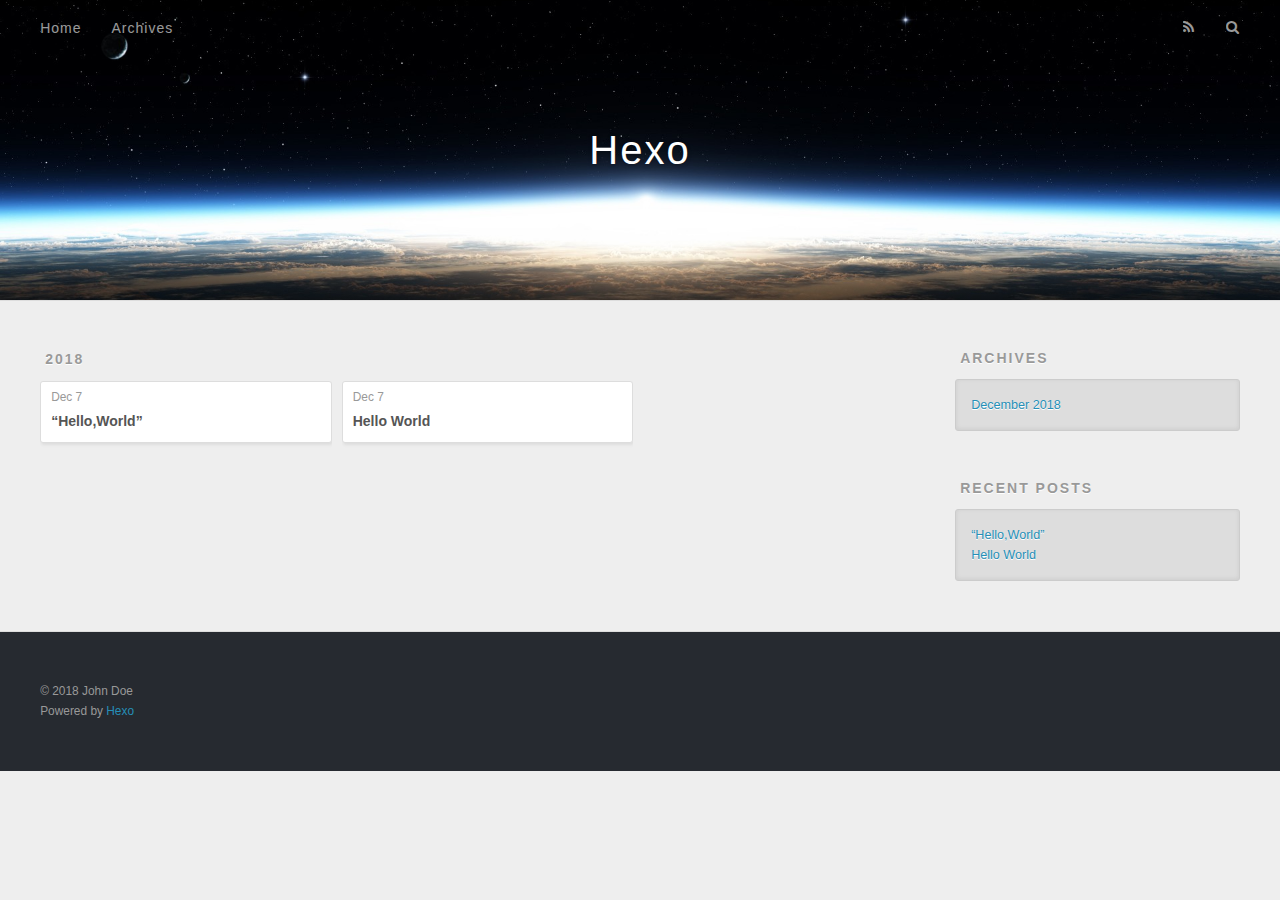
==== archives/index.html @ 4756c326 "Site updated: 2018-12-07 22:40:06" ====
<!DOCTYPE html>
<html>
<head><meta name="generator" content="Hexo 3.8.0">
  <meta charset="utf-8">
  

  
  <title>Archives | Hexo</title>
  <meta name="viewport" content="width=device-width, initial-scale=1, maximum-scale=1">
  <meta property="og:type" content="website">
<meta property="og:title" content="Hexo">
<meta property="og:url" content="http://yoursite.com/archives/index.html">
<meta property="og:site_name" content="Hexo">
<meta property="og:locale" content="default">
<meta name="twitter:card" content="summary">
<meta name="twitter:title" content="Hexo">
  
    <link rel="alternate" href="/atom.xml" title="Hexo" type="application/atom+xml">
  
  
    <link rel="icon" href="/favicon.png">
  
  
    <link href="//fonts.googleapis.com/css?family=Source+Code+Pro" rel="stylesheet" type="text/css">
  
  <link rel="stylesheet" href="/css/style.css">
</head>
</html>
<body>
  <div id="container">
    <div id="wrap">
      <header id="header">
  <div id="banner"></div>
  <div id="header-outer" class="outer">
    <div id="header-title" class="inner">
      <h1 id="logo-wrap">
        <a href="/" id="logo">Hexo</a>
      </h1>
      
    </div>
    <div id="header-inner" class="inner">
      <nav id="main-nav">
        <a id="main-nav-toggle" class="nav-icon"></a>
        
          <a class="main-nav-link" href="/">Home</a>
        
          <a class="main-nav-link" href="/archives">Archives</a>
        
      </nav>
      <nav id="sub-nav">
        
          <a id="nav-rss-link" class="nav-icon" href="/atom.xml" title="RSS Feed"></a>
        
        <a id="nav-search-btn" class="nav-icon" title="Search"></a>
      </nav>
      <div id="search-form-wrap">
        <form action="//google.com/search" method="get" accept-charset="UTF-8" class="search-form"><input type="search" name="q" class="search-form-input" placeholder="Search"><button type="submit" class="search-form-submit">&#xF002;</button><input type="hidden" name="sitesearch" value="http://yoursite.com"></form>
      </div>
    </div>
  </div>
</header>
      <div class="outer">
        <section id="main">
  
  
    
    
      
      
      <section class="archives-wrap">
        <div class="archive-year-wrap">
          <a href="/archives/2018" class="archive-year">2018</a>
        </div>
        <div class="archives">
    
    <article class="archive-article archive-type-post">
  <div class="archive-article-inner">
    <header class="archive-article-header">
      <a href="/2018/12/07/“Hello-World”/" class="archive-article-date">
  <time datetime="2018-12-07T14:37:13.000Z" itemprop="datePublished">Dec 7</time>
</a>
      
  
    <h1 itemprop="name">
      <a class="archive-article-title" href="/2018/12/07/“Hello-World”/">“Hello,World”</a>
    </h1>
  

    </header>
  </div>
</article>
  
    
    
    <article class="archive-article archive-type-post">
  <div class="archive-article-inner">
    <header class="archive-article-header">
      <a href="/2018/12/07/hello-world/" class="archive-article-date">
  <time datetime="2018-12-07T14:11:05.349Z" itemprop="datePublished">Dec 7</time>
</a>
      
  
    <h1 itemprop="name">
      <a class="archive-article-title" href="/2018/12/07/hello-world/">Hello World</a>
    </h1>
  

    </header>
  </div>
</article>
  
  
    </div></section>
  


</section>
        
          <aside id="sidebar">
  
    

  
    

  
    
  
    
  <div class="widget-wrap">
    <h3 class="widget-title">Archives</h3>
    <div class="widget">
      <ul class="archive-list"><li class="archive-list-item"><a class="archive-list-link" href="/archives/2018/12/">December 2018</a></li></ul>
    </div>
  </div>


  
    
  <div class="widget-wrap">
    <h3 class="widget-title">Recent Posts</h3>
    <div class="widget">
      <ul>
        
          <li>
            <a href="/2018/12/07/“Hello-World”/">“Hello,World”</a>
          </li>
        
          <li>
            <a href="/2018/12/07/hello-world/">Hello World</a>
          </li>
        
      </ul>
    </div>
  </div>

  
</aside>
        
      </div>
      <footer id="footer">
  
  <div class="outer">
    <div id="footer-info" class="inner">
      &copy; 2018 John Doe<br>
      Powered by <a href="http://hexo.io/" target="_blank">Hexo</a>
    </div>
  </div>
</footer>
    </div>
    <nav id="mobile-nav">
  
    <a href="/" class="mobile-nav-link">Home</a>
  
    <a href="/archives" class="mobile-nav-link">Archives</a>
  
</nav>
    

<script src="//ajax.googleapis.com/ajax/libs/jquery/2.0.3/jquery.min.js"></script>


  <link rel="stylesheet" href="/fancybox/jquery.fancybox.css">
  <script src="/fancybox/jquery.fancybox.pack.js"></script>


<script src="/js/script.js"></script>



  </div>
</body>
</html>
---- css/style.css ----
body {
  width: 100%;
}
body:before,
body:after {
  content: "";
  display: table;
}
body:after {
  clear: both;
}
html,
body,
div,
span,
applet,
object,
iframe,
h1,
h2,
h3,
h4,
h5,
h6,
p,
blockquote,
pre,
a,
abbr,
acronym,
address,
big,
cite,
code,
del,
dfn,
em,
img,
ins,
kbd,
q,
s,
samp,
small,
strike,
strong,
sub,
sup,
tt,
var,
dl,
dt,
dd,
ol,
ul,
li,
fieldset,
form,
label,
legend,
table,
caption,
tbody,
tfoot,
thead,
tr,
th,
td {
  margin: 0;
  padding: 0;
  border: 0;
  outline: 0;
  font-weight: inherit;
  font-style: inherit;
  font-family: inherit;
  font-size: 100%;
  vertical-align: baseline;
}
body {
  line-height: 1;
  color: #000;
  background: #fff;
}
ol,
ul {
  list-style: none;
}
table {
  border-collapse: separate;
  border-spacing: 0;
  vertical-align: middle;
}
caption,
th,
td {
  text-align: left;
  font-weight: normal;
  vertical-align: middle;
}
a img {
  border: none;
}
input,
button {
  margin: 0;
  padding: 0;
}
input::-moz-focus-inner,
button::-moz-focus-inner {
  border: 0;
  padding: 0;
}
@font-face {
  font-family: FontAwesome;
  font-style: normal;
  font-weight: normal;
  src: url("fonts/fontawesome-webfont.eot?v=#4.0.3");
  src: url("fonts/fontawesome-webfont.eot?#iefix&v=#4.0.3") format("embedded-opentype"), url("fonts/fontawesome-webfont.woff?v=#4.0.3") format("woff"), url("fonts/fontawesome-webfont.ttf?v=#4.0.3") format("truetype"), url("fonts/fontawesome-webfont.svg#fontawesomeregular?v=#4.0.3") format("svg");
}
html,
body,
#container {
  height: 100%;
}
body {
  background: #eee;
  font: 14px -apple-system, BlinkMacSystemFont, "Segoe UI", "Roboto", "Oxygen", "Ubuntu", "Cantarell", "Fira Sans", "Droid Sans", "Helvetica Neue", sans-serif;
  -webkit-text-size-adjust: 100%;
}
.outer {
  max-width: 1220px;
  margin: 0 auto;
  padding: 0 20px;
}
.outer:before,
.outer:after {
  content: "";
  display: table;
}
.outer:after {
  clear: both;
}
.inner {
  display: inline;
  float: left;
  width: 98.33333333333333%;
  margin: 0 0.833333333333333%;
}
.left,
.alignleft {
  float: left;
}
.right,
.alignright {
  float: right;
}
.clear {
  clear: both;
}
#container {
  position: relative;
}
.mobile-nav-on {
  overflow: hidden;
}
#wrap {
  height: 100%;
  width: 100%;
  position: absolute;
  top: 0;
  left: 0;
  -webkit-transition: 0.2s ease-out;
  -moz-transition: 0.2s ease-out;
  -ms-transition: 0.2s ease-out;
  transition: 0.2s ease-out;
  z-index: 1;
  background: #eee;
}
.mobile-nav-on #wrap {
  left: 280px;
}
@media screen and (min-width: 768px) {
  #main {
    display: inline;
    float: left;
    width: 73.33333333333333%;
    margin: 0 0.833333333333333%;
  }
}
.article-date,
.article-category-link,
.archive-year,
.widget-title {
  text-decoration: none;
  text-transform: uppercase;
  letter-spacing: 2px;
  color: #999;
  margin-bottom: 1em;
  margin-left: 5px;
  line-height: 1em;
  text-shadow: 0 1px #fff;
  font-weight: bold;
}
.article-inner,
.archive-article-inner {
  background: #fff;
  -webkit-box-shadow: 1px 2px 3px #ddd;
  box-shadow: 1px 2px 3px #ddd;
  border: 1px solid #ddd;
  border-radius: 3px;
}
.article-entry h1,
.widget h1 {
  font-size: 2em;
}
.article-entry h2,
.widget h2 {
  font-size: 1.5em;
}
.article-entry h3,
.widget h3 {
  font-size: 1.3em;
}
.article-entry h4,
.widget h4 {
  font-size: 1.2em;
}
.article-entry h5,
.widget h5 {
  font-size: 1em;
}
.article-entry h6,
.widget h6 {
  font-size: 1em;
  color: #999;
}
.article-entry hr,
.widget hr {
  border: 1px dashed #ddd;
}
.article-entry strong,
.widget strong {
  font-weight: bold;
}
.article-entry em,
.widget em,
.article-entry cite,
.widget cite {
  font-style: italic;
}
.article-entry sup,
.widget sup,
.article-entry sub,
.widget sub {
  font-size: 0.75em;
  line-height: 0;
  position: relative;
  vertical-align: baseline;
}
.article-entry sup,
.widget sup {
  top: -0.5em;
}
.article-entry sub,
.widget sub {
  bottom: -0.2em;
}
.article-entry small,
.widget small {
  font-size: 0.85em;
}
.article-entry acronym,
.widget acronym,
.article-entry abbr,
.widget abbr {
  border-bottom: 1px dotted;
}
.article-entry ul,
.widget ul,
.article-entry ol,
.widget ol,
.article-entry dl,
.widget dl {
  margin: 0 20px;
  line-height: 1.6em;
}
.article-entry ul ul,
.widget ul ul,
.article-entry ol ul,
.widget ol ul,
.article-entry ul ol,
.widget ul ol,
.article-entry ol ol,
.widget ol ol {
  margin-top: 0;
  margin-bottom: 0;
}
.article-entry ul,
.widget ul {
  list-style: disc;
}
.article-entry ol,
.widget ol {
  list-style: decimal;
}
.article-entry dt,
.widget dt {
  font-weight: bold;
}
#header {
  height: 300px;
  position: relative;
  border-bottom: 1px solid #ddd;
}
#header:before,
#header:after {
  content: "";
  position: absolute;
  left: 0;
  right: 0;
  height: 40px;
}
#header:before {
  top: 0;
  background: -webkit-linear-gradient(rgba(0,0,0,0.2), transparent);
  background: -moz-linear-gradient(rgba(0,0,0,0.2), transparent);
  background: -ms-linear-gradient(rgba(0,0,0,0.2), transparent);
  background: linear-gradient(rgba(0,0,0,0.2), transparent);
}
#header:after {
  bottom: 0;
  background: -webkit-linear-gradient(transparent, rgba(0,0,0,0.2));
  background: -moz-linear-gradient(transparent, rgba(0,0,0,0.2));
  background: -ms-linear-gradient(transparent, rgba(0,0,0,0.2));
  background: linear-gradient(transparent, rgba(0,0,0,0.2));
}
#header-outer {
  height: 100%;
  position: relative;
}
#header-inner {
  position: relative;
  overflow: hidden;
}
#banner {
  position: absolute;
  top: 0;
  left: 0;
  width: 100%;
  height: 100%;
  background: url("images/banner.jpg") center #000;
  -webkit-background-size: cover;
  -moz-background-size: cover;
  background-size: cover;
  z-index: -1;
}
#header-title {
  text-align: center;
  height: 40px;
  position: absolute;
  top: 50%;
  left: 0;
  margin-top: -20px;
}
#logo,
#subtitle {
  text-decoration: none;
  color: #fff;
  font-weight: 300;
  text-shadow: 0 1px 4px rgba(0,0,0,0.3);
}
#logo {
  font-size: 40px;
  line-height: 40px;
  letter-spacing: 2px;
}
#subtitle {
  font-size: 16px;
  line-height: 16px;
  letter-spacing: 1px;
}
#subtitle-wrap {
  margin-top: 16px;
}
#main-nav {
  float: left;
  margin-left: -15px;
}
.nav-icon,
.main-nav-link {
  float: left;
  color: #fff;
  opacity: 0.6;
  text-decoration: none;
  text-shadow: 0 1px rgba(0,0,0,0.2);
  -webkit-transition: opacity 0.2s;
  -moz-transition: opacity 0.2s;
  -ms-transition: opacity 0.2s;
  transition: opacity 0.2s;
  display: block;
  padding: 20px 15px;
}
.nav-icon:hover,
.main-nav-link:hover {
  opacity: 1;
}
.nav-icon {
  font-family: FontAwesome;
  text-align: center;
  font-size: 14px;
  width: 14px;
  height: 14px;
  padding: 20px 15px;
  position: relative;
  cursor: pointer;
}
.main-nav-link {
  font-weight: 300;
  letter-spacing: 1px;
}
@media screen and (max-width: 479px) {
  .main-nav-link {
    display: none;
  }
}
#main-nav-toggle {
  display: none;
}
#main-nav-toggle:before {
  content: "\f0c9";
}
@media screen and (max-width: 479px) {
  #main-nav-toggle {
    display: block;
  }
}
#sub-nav {
  float: right;
  margin-right: -15px;
}
#nav-rss-link:before {
  content: "\f09e";
}
#nav-search-btn:before {
  content: "\f002";
}
#search-form-wrap {
  position: absolute;
  top: 15px;
  width: 150px;
  height: 30px;
  right: -150px;
  opacity: 0;
  -webkit-transition: 0.2s ease-out;
  -moz-transition: 0.2s ease-out;
  -ms-transition: 0.2s ease-out;
  transition: 0.2s ease-out;
}
#search-form-wrap.on {
  opacity: 1;
  right: 0;
}
@media screen and (max-width: 479px) {
  #search-form-wrap {
    width: 100%;
    right: -100%;
  }
}
.search-form {
  position: absolute;
  top: 0;
  left: 0;
  right: 0;
  background: #fff;
  padding: 5px 15px;
  border-radius: 15px;
  -webkit-box-shadow: 0 0 10px rgba(0,0,0,0.3);
  box-shadow: 0 0 10px rgba(0,0,0,0.3);
}
.search-form-input {
  border: none;
  background: none;
  color: #555;
  width: 100%;
  font: 13px -apple-system, BlinkMacSystemFont, "Segoe UI", "Roboto", "Oxygen", "Ubuntu", "Cantarell", "Fira Sans", "Droid Sans", "Helvetica Neue", sans-serif;
  outline: none;
}
.search-form-input::-webkit-search-results-decoration,
.search-form-input::-webkit-search-cancel-button {
  -webkit-appearance: none;
}
.search-form-submit {
  position: absolute;
  top: 50%;
  right: 10px;
  margin-top: -7px;
  font: 13px FontAwesome;
  border: none;
  background: none;
  color: #bbb;
  cursor: pointer;
}
.search-form-submit:hover,
.search-form-submit:focus {
  color: #777;
}
.article {
  margin: 50px 0;
}
.article-inner {
  overflow: hidden;
}
.article-meta:before,
.article-meta:after {
  content: "";
  display: table;
}
.article-meta:after {
  clear: both;
}
.article-date {
  float: left;
}
.article-category {
  float: left;
  line-height: 1em;
  color: #ccc;
  text-shadow: 0 1px #fff;
  margin-left: 8px;
}
.article-category:before {
  content: "\2022";
}
.article-category-link {
  margin: 0 12px 1em;
}
.article-header {
  padding: 20px 20px 0;
}
.article-title {
  text-decoration: none;
  font-size: 2em;
  font-weight: bold;
  color: #555;
  line-height: 1.1em;
  -webkit-transition: color 0.2s;
  -moz-transition: color 0.2s;
  -ms-transition: color 0.2s;
  transition: color 0.2s;
}
a.article-title:hover {
  color: #258fb8;
}
.article-entry {
  color: #555;
  padding: 0 20px;
}
.article-entry:before,
.article-entry:after {
  content: "";
  display: table;
}
.article-entry:after {
  clear: both;
}
.article-entry p,
.article-entry table {
  line-height: 1.6em;
  margin: 1.6em 0;
}
.article-entry h1,
.article-entry h2,
.article-entry h3,
.article-entry h4,
.article-entry h5,
.article-entry h6 {
  font-weight: bold;
}
.article-entry h1,
.article-entry h2,
.article-entry h3,
.article-entry h4,
.article-entry h5,
.article-entry h6 {
  line-height: 1.1em;
  margin: 1.1em 0;
}
.article-entry a {
  color: #258fb8;
  text-decoration: none;
}
.article-entry a:hover {
  text-decoration: underline;
}
.article-entry ul,
.article-entry ol,
.article-entry dl {
  margin-top: 1.6em;
  margin-bottom: 1.6em;
}
.article-entry img,
.article-entry video {
  max-width: 100%;
  height: auto;
  display: block;
  margin: auto;
}
.article-entry iframe {
  border: none;
}
.article-entry table {
  width: 100%;
  border-collapse: collapse;
  border-spacing: 0;
}
.article-entry th {
  font-weight: bold;
  border-bottom: 3px solid #ddd;
  padding-bottom: 0.5em;
}
.article-entry td {
  border-bottom: 1px solid #ddd;
  padding: 10px 0;
}
.article-entry blockquote {
  font-family: Georgia, "Times New Roman", serif;
  font-size: 1.4em;
  margin: 1.6em 20px;
  text-align: center;
}
.article-entry blockquote footer {
  font-size: 14px;
  margin: 1.6em 0;
  font-family: -apple-system, BlinkMacSystemFont, "Segoe UI", "Roboto", "Oxygen", "Ubuntu", "Cantarell", "Fira Sans", "Droid Sans", "Helvetica Neue", sans-serif;
}
.article-entry blockquote footer cite:before {
  content: "—";
  padding: 0 0.5em;
}
.article-entry .pullquote {
  text-align: left;
  width: 45%;
  margin: 0;
}
.article-entry .pullquote.left {
  margin-left: 0.5em;
  margin-right: 1em;
}
.article-entry .pullquote.right {
  margin-right: 0.5em;
  margin-left: 1em;
}
.article-entry .caption {
  color: #999;
  display: block;
  font-size: 0.9em;
  margin-top: 0.5em;
  position: relative;
  text-align: center;
}
.article-entry .video-container {
  position: relative;
  padding-top: 56.25%;
  height: 0;
  overflow: hidden;
}
.article-entry .video-container iframe,
.article-entry .video-container object,
.article-entry .video-container embed {
  position: absolute;
  top: 0;
  left: 0;
  width: 100%;
  height: 100%;
  margin-top: 0;
}
.article-more-link a {
  display: inline-block;
  line-height: 1em;
  padding: 6px 15px;
  border-radius: 15px;
  background: #eee;
  color: #999;
  text-shadow: 0 1px #fff;
  text-decoration: none;
}
.article-more-link a:hover {
  background: #258fb8;
  color: #fff;
  text-decoration: none;
  text-shadow: 0 1px #1e7293;
}
.article-footer {
  font-size: 0.85em;
  line-height: 1.6em;
  border-top: 1px solid #ddd;
  padding-top: 1.6em;
  margin: 0 20px 20px;
}
.article-footer:before,
.article-footer:after {
  content: "";
  display: table;
}
.article-footer:after {
  clear: both;
}
.article-footer a {
  color: #999;
  text-decoration: none;
}
.article-footer a:hover {
  color: #555;
}
.article-tag-list-item {
  float: left;
  margin-right: 10px;
}
.article-tag-list-link:before {
  content: "#";
}
.article-comment-link {
  float: right;
}
.article-comment-link:before {
  content: "\f075";
  font-family: FontAwesome;
  padding-right: 8px;
}
.article-share-link {
  cursor: pointer;
  float: right;
  margin-left: 20px;
}
.article-share-link:before {
  content: "\f064";
  font-family: FontAwesome;
  padding-right: 6px;
}
#article-nav {
  position: relative;
}
#article-nav:before,
#article-nav:after {
  content: "";
  display: table;
}
#article-nav:after {
  clear: both;
}
@media screen and (min-width: 768px) {
  #article-nav {
    margin: 50px 0;
  }
  #article-nav:before {
    width: 8px;
    height: 8px;
    position: absolute;
    top: 50%;
    left: 50%;
    margin-top: -4px;
    margin-left: -4px;
    content: "";
    border-radius: 50%;
    background: #ddd;
    -webkit-box-shadow: 0 1px 2px #fff;
    box-shadow: 0 1px 2px #fff;
  }
}
.article-nav-link-wrap {
  text-decoration: none;
  text-shadow: 0 1px #fff;
  color: #999;
  -webkit-box-sizing: border-box;
  -moz-box-sizing: border-box;
  box-sizing: border-box;
  margin-top: 50px;
  text-align: center;
  display: block;
}
.article-nav-link-wrap:hover {
  color: #555;
}
@media screen and (min-width: 768px) {
  .article-nav-link-wrap {
    width: 50%;
    margin-top: 0;
  }
}
@media screen and (min-width: 768px) {
  #article-nav-newer {
    float: left;
    text-align: right;
    padding-right: 20px;
  }
}
@media screen and (min-width: 768px) {
  #article-nav-older {
    float: right;
    text-align: left;
    padding-left: 20px;
  }
}
.article-nav-caption {
  text-transform: uppercase;
  letter-spacing: 2px;
  color: #ddd;
  line-height: 1em;
  font-weight: bold;
}
#article-nav-newer .article-nav-caption {
  margin-right: -2px;
}
.article-nav-title {
  font-size: 0.85em;
  line-height: 1.6em;
  margin-top: 0.5em;
}
.article-share-box {
  position: absolute;
  display: none;
  background: #fff;
  -webkit-box-shadow: 1px 2px 10px rgba(0,0,0,0.2);
  box-shadow: 1px 2px 10px rgba(0,0,0,0.2);
  border-radius: 3px;
  margin-left: -145px;
  overflow: hidden;
  z-index: 1;
}
.article-share-box.on {
  display: block;
}
.article-share-input {
  width: 100%;
  background: none;
  -webkit-box-sizing: border-box;
  -moz-box-sizing: border-box;
  box-sizing: border-box;
  font: 14px -apple-system, BlinkMacSystemFont, "Segoe UI", "Roboto", "Oxygen", "Ubuntu", "Cantarell", "Fira Sans", "Droid Sans", "Helvetica Neue", sans-serif;
  padding: 0 15px;
  color: #555;
  outline: none;
  border: 1px solid #ddd;
  border-radius: 3px 3px 0 0;
  height: 36px;
  line-height: 36px;
}
.article-share-links {
  background: #eee;
}
.article-share-links:before,
.article-share-links:after {
  content: "";
  display: table;
}
.article-share-links:after {
  clear: both;
}
.article-share-twitter,
.article-share-facebook,
.article-share-pinterest,
.article-share-google {
  width: 50px;
  height: 36px;
  display: block;
  float: left;
  position: relative;
  color: #999;
  text-shadow: 0 1px #fff;
}
.article-share-twitter:before,
.article-share-facebook:before,
.article-share-pinterest:before,
.article-share-google:before {
  font-size: 20px;
  font-family: FontAwesome;
  width: 20px;
  height: 20px;
  position: absolute;
  top: 50%;
  left: 50%;
  margin-top: -10px;
  margin-left: -10px;
  text-align: center;
}
.article-share-twitter:hover,
.article-share-facebook:hover,
.article-share-pinterest:hover,
.article-share-google:hover {
  color: #fff;
}
.article-share-twitter:before {
  content: "\f099";
}
.article-share-twitter:hover {
  background: #00aced;
  text-shadow: 0 1px #008abe;
}
.article-share-facebook:before {
  content: "\f09a";
}
.article-share-facebook:hover {
  background: #3b5998;
  text-shadow: 0 1px #2f477a;
}
.article-share-pinterest:before {
  content: "\f0d2";
}
.article-share-pinterest:hover {
  background: #cb2027;
  text-shadow: 0 1px #a21a1f;
}
.article-share-google:before {
  content: "\f0d5";
}
.article-share-google:hover {
  background: #dd4b39;
  text-shadow: 0 1px #be3221;
}
.article-gallery {
  background: #000;
  position: relative;
}
.article-gallery-photos {
  position: relative;
  overflow: hidden;
}
.article-gallery-img {
  display: none;
  max-width: 100%;
}
.article-gallery-img:first-child {
  display: block;
}
.article-gallery-img.loaded {
  position: absolute;
  display: block;
}
.article-gallery-img img {
  display: block;
  max-width: 100%;
  margin: 0 auto;
}
#comments {
  background: #fff;
  -webkit-box-shadow: 1px 2px 3px #ddd;
  box-shadow: 1px 2px 3px #ddd;
  padding: 20px;
  border: 1px solid #ddd;
  border-radius: 3px;
  margin: 50px 0;
}
#comments a {
  color: #258fb8;
}
.archives-wrap {
  margin: 50px 0;
}
.archives:before,
.archives:after {
  content: "";
  display: table;
}
.archives:after {
  clear: both;
}
.archive-year-wrap {
  margin-bottom: 1em;
}
.archives {
  -webkit-column-gap: 10px;
  -moz-column-gap: 10px;
  column-gap: 10px;
}
@media screen and (min-width: 480px) and (max-width: 767px) {
  .archives {
    -webkit-column-count: 2;
    -moz-column-count: 2;
    column-count: 2;
  }
}
@media screen and (min-width: 768px) {
  .archives {
    -webkit-column-count: 3;
    -moz-column-count: 3;
    column-count: 3;
  }
}
.archive-article {
  -webkit-column-break-inside: avoid;
  page-break-inside: avoid;
  overflow: hidden;
  break-inside: avoid-column;
}
.archive-article-inner {
  padding: 10px;
  margin-bottom: 15px;
}
.archive-article-title {
  text-decoration: none;
  font-weight: bold;
  color: #555;
  -webkit-transition: color 0.2s;
  -moz-transition: color 0.2s;
  -ms-transition: color 0.2s;
  transition: color 0.2s;
  line-height: 1.6em;
}
.archive-article-title:hover {
  color: #258fb8;
}
.archive-article-footer {
  margin-top: 1em;
}
.archive-article-date {
  color: #999;
  text-decoration: none;
  font-size: 0.85em;
  line-height: 1em;
  margin-bottom: 0.5em;
  display: block;
}
#page-nav {
  margin: 50px auto;
  background: #fff;
  -webkit-box-shadow: 1px 2px 3px #ddd;
  box-shadow: 1px 2px 3px #ddd;
  border: 1px solid #ddd;
  border-radius: 3px;
  text-align: center;
  color: #999;
  overflow: hidden;
}
#page-nav:before,
#page-nav:after {
  content: "";
  display: table;
}
#page-nav:after {
  clear: both;
}
#page-nav a,
#page-nav span {
  padding: 10px 20px;
  line-height: 1;
  height: 2ex;
}
#page-nav a {
  color: #999;
  text-decoration: none;
}
#page-nav a:hover {
  background: #999;
  color: #fff;
}
#page-nav .prev {
  float: left;
}
#page-nav .next {
  float: right;
}
#page-nav .page-number {
  display: inline-block;
}
@media screen and (max-width: 479px) {
  #page-nav .page-number {
    display: none;
  }
}
#page-nav .current {
  color: #555;
  font-weight: bold;
}
#page-nav .space {
  color: #ddd;
}
#footer {
  background: #262a30;
  padding: 50px 0;
  border-top: 1px solid #ddd;
  color: #999;
}
#footer a {
  color: #258fb8;
  text-decoration: none;
}
#footer a:hover {
  text-decoration: underline;
}
#footer-info {
  line-height: 1.6em;
  font-size: 0.85em;
}
.article-entry pre,
.article-entry .highlight {
  background: #2d2d2d;
  margin: 0 -20px;
  padding: 15px 20px;
  border-style: solid;
  border-color: #ddd;
  border-width: 1px 0;
  overflow: auto;
  color: #ccc;
  line-height: 22.400000000000002px;
}
.article-entry .highlight .gutter pre,
.article-entry .gist .gist-file .gist-data .line-numbers {
  color: #666;
  font-size: 0.85em;
}
.article-entry pre,
.article-entry code {
  font-family: "Source Code Pro", Consolas, Monaco, Menlo, Consolas, monospace;
}
.article-entry code {
  background: #eee;
  text-shadow: 0 1px #fff;
  padding: 0 0.3em;
}
.article-entry pre code {
  background: none;
  text-shadow: none;
  padding: 0;
}
.article-entry .highlight pre {
  border: none;
  margin: 0;
  padding: 0;
}
.article-entry .highlight table {
  margin: 0;
  width: auto;
}
.article-entry .highlight td {
  border: none;
  padding: 0;
}
.article-entry .highlight figcaption {
  font-size: 0.85em;
  color: #999;
  line-height: 1em;
  margin-bottom: 1em;
}
.article-entry .highlight figcaption:before,
.article-entry .highlight figcaption:after {
  content: "";
  display: table;
}
.article-entry .highlight figcaption:after {
  clear: both;
}
.article-entry .highlight figcaption a {
  float: right;
}
.article-entry .highlight .gutter pre {
  text-align: right;
  padding-right: 20px;
}
.article-entry .highlight .line {
  height: 22.400000000000002px;
}
.article-entry .highlight .line.marked {
  background: #515151;
}
.article-entry .gist {
  margin: 0 -20px;
  border-style: solid;
  border-color: #ddd;
  border-width: 1px 0;
  background: #2d2d2d;
  padding: 15px 20px 15px 0;
}
.article-entry .gist .gist-file {
  border: none;
  font-family: "Source Code Pro", Consolas, Monaco, Menlo, Consolas, monospace;
  margin: 0;
}
.article-entry .gist .gist-file .gist-data {
  background: none;
  border: none;
}
.article-entry .gist .gist-file .gist-data .line-numbers {
  background: none;
  border: none;
  padding: 0 20px 0 0;
}
.article-entry .gist .gist-file .gist-data .line-data {
  padding: 0 !important;
}
.article-entry .gist .gist-file .highlight {
  margin: 0;
  padding: 0;
  border: none;
}
.article-entry .gist .gist-file .gist-meta {
  background: #2d2d2d;
  color: #999;
  font: 0.85em -apple-system, BlinkMacSystemFont, "Segoe UI", "Roboto", "Oxygen", "Ubuntu", "Cantarell", "Fira Sans", "Droid Sans", "Helvetica Neue", sans-serif;
  text-shadow: 0 0;
  padding: 0;
  margin-top: 1em;
  margin-left: 20px;
}
.article-entry .gist .gist-file .gist-meta a {
  color: #258fb8;
  font-weight: normal;
}
.article-entry .gist .gist-file .gist-meta a:hover {
  text-decoration: underline;
}
pre .comment,
pre .title {
  color: #999;
}
pre .variable,
pre .attribute,
pre .tag,
pre .regexp,
pre .ruby .constant,
pre .xml .tag .title,
pre .xml .pi,
pre .xml .doctype,
pre .html .doctype,
pre .css .id,
pre .css .class,
pre .css .pseudo {
  color: #f2777a;
}
pre .number,
pre .preprocessor,
pre .built_in,
pre .literal,
pre .params,
pre .constant {
  color: #f99157;
}
pre .class,
pre .ruby .class .title,
pre .css .rules .attribute {
  color: #9c9;
}
pre .string,
pre .value,
pre .inheritance,
pre .header,
pre .ruby .symbol,
pre .xml .cdata {
  color: #9c9;
}
pre .css .hexcolor {
  color: #6cc;
}
pre .function,
pre .python .decorator,
pre .python .title,
pre .ruby .function .title,
pre .ruby .title .keyword,
pre .perl .sub,
pre .javascript .title,
pre .coffeescript .title {
  color: #69c;
}
pre .keyword,
pre .javascript .function {
  color: #c9c;
}
@media screen and (max-width: 479px) {
  #mobile-nav {
    position: absolute;
    top: 0;
    left: 0;
    width: 280px;
    height: 100%;
    background: #191919;
    border-right: 1px solid #fff;
  }
}
@media screen and (max-width: 479px) {
  .mobile-nav-link {
    display: block;
    color: #999;
    text-decoration: none;
    padding: 15px 20px;
    font-weight: bold;
  }
  .mobile-nav-link:hover {
    color: #fff;
  }
}
@media screen and (min-width: 768px) {
  #sidebar {
    display: inline;
    float: left;
    width: 23.333333333333332%;
    margin: 0 0.833333333333333%;
  }
}
.widget-wrap {
  margin: 50px 0;
}
.widget {
  color: #777;
  text-shadow: 0 1px #fff;
  background: #ddd;
  -webkit-box-shadow: 0 -1px 4px #ccc inset;
  box-shadow: 0 -1px 4px #ccc inset;
  border: 1px solid #ccc;
  padding: 15px;
  border-radius: 3px;
}
.widget a {
  color: #258fb8;
  text-decoration: none;
}
.widget a:hover {
  text-decoration: underline;
}
.widget ul ul,
.widget ol ul,
.widget dl ul,
.widget ul ol,
.widget ol ol,
.widget dl ol,
.widget ul dl,
.widget ol dl,
.widget dl dl {
  margin-left: 15px;
  list-style: disc;
}
.widget {
  line-height: 1.6em;
  word-wrap: break-word;
  font-size: 0.9em;
}
.widget ul,
.widget ol {
  list-style: none;
  margin: 0;
}
.widget ul ul,
.widget ol ul,
.widget ul ol,
.widget ol ol {
  margin: 0 20px;
}
.widget ul ul,
.widget ol ul {
  list-style: disc;
}
.widget ul ol,
.widget ol ol {
  list-style: decimal;
}
.category-list-count,
.tag-list-count,
.archive-list-count {
  padding-left: 5px;
  color: #999;
  font-size: 0.85em;
}
.category-list-count:before,
.tag-list-count:before,
.archive-list-count:before {
  content: "(";
}
.category-list-count:after,
.tag-list-count:after,
.archive-list-count:after {
  content: ")";
}
.tagcloud a {
  margin-right: 5px;
  display: inline-block;
}
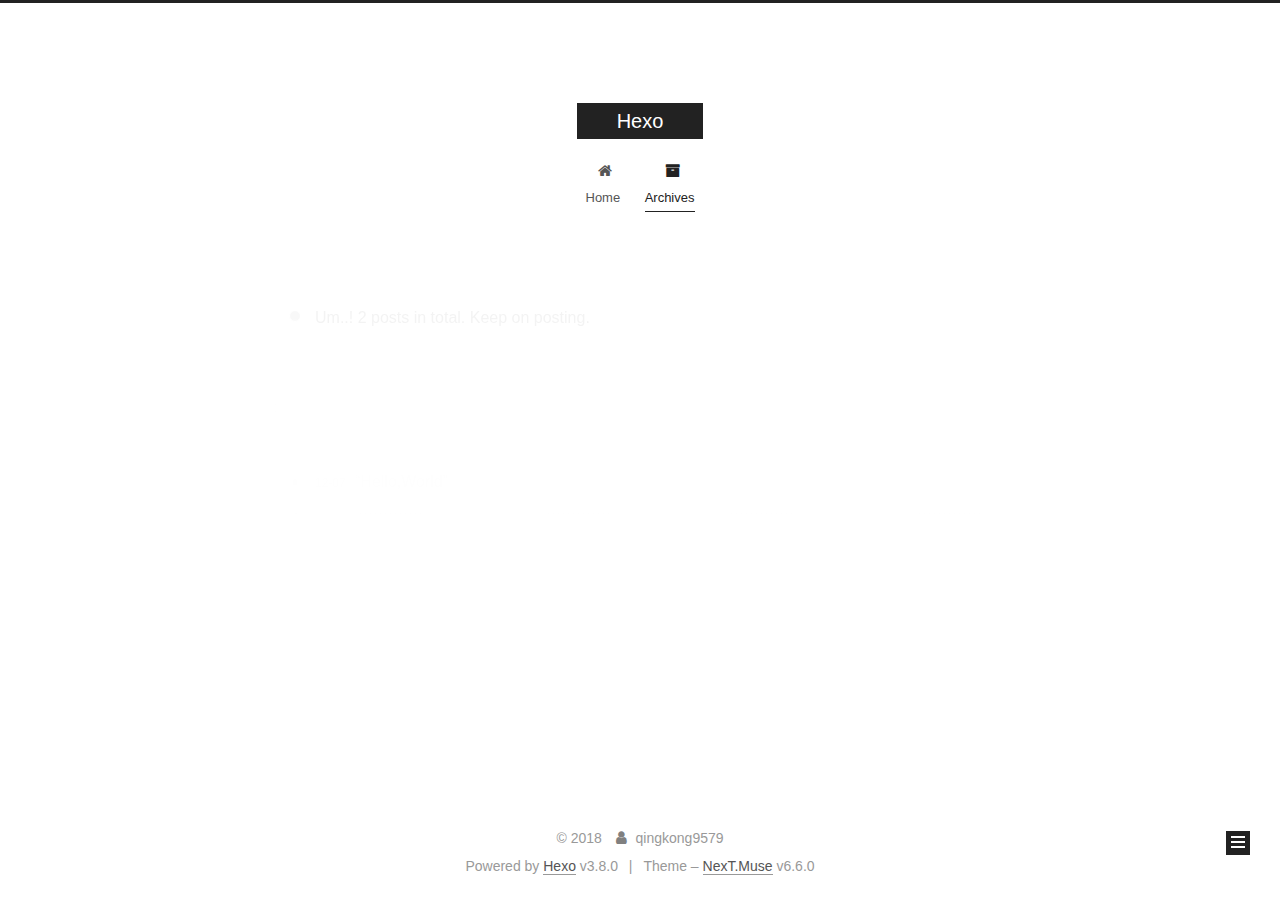
==== commit e497377b: "Site updated: 2018-12-07 23:01:33" ====
--- a/archives/index.html
+++ b/archives/index.html
@@ -1,193 +1,657 @@
 <!DOCTYPE html>
-<html>
+
+
+
+
+
+
+
+
+
+
+
+
+  
+
+
+<html class="theme-next muse use-motion" lang="zh-Hans">
 <head><meta name="generator" content="Hexo 3.8.0">
-  <meta charset="utf-8">
-  
-
-  
-  <title>Archives | Hexo</title>
-  <meta name="viewport" content="width=device-width, initial-scale=1, maximum-scale=1">
+  <meta charset="UTF-8">
+<meta http-equiv="X-UA-Compatible" content="IE=edge">
+<meta name="viewport" content="width=device-width, initial-scale=1, maximum-scale=2">
+<meta name="theme-color" content="#222">
+
+
+
+
+
+
+
+
+
+
+
+
+<meta http-equiv="Cache-Control" content="no-transform">
+<meta http-equiv="Cache-Control" content="no-siteapp">
+
+
+
+
+
+
+
+
+
+
+
+
+
+
+
+
+
+
+
+
+
+
+<link href="/lib/font-awesome/css/font-awesome.min.css?v=4.6.2" rel="stylesheet" type="text/css">
+
+<link href="/css/main.css?v=6.6.0" rel="stylesheet" type="text/css">
+
+
+  <link rel="apple-touch-icon" sizes="180x180" href="/images/apple-touch-icon-next.png?v=6.6.0">
+
+
+  <link rel="icon" type="image/png" sizes="32x32" href="/images/favicon-32x32-next.png?v=6.6.0">
+
+
+  <link rel="icon" type="image/png" sizes="16x16" href="/images/favicon-16x16-next.png?v=6.6.0">
+
+
+  <link rel="mask-icon" href="/images/logo.svg?v=6.6.0" color="#222">
+
+
+
+
+
+
+
+
+
+<script type="text/javascript" id="hexo.configurations">
+  var NexT = window.NexT || {};
+  var CONFIG = {
+    root: '/',
+    scheme: 'Muse',
+    version: '6.6.0',
+    sidebar: {"position":"left","display":"post","offset":12,"b2t":false,"scrollpercent":false,"onmobile":false},
+    fancybox: false,
+    fastclick: false,
+    lazyload: false,
+    tabs: true,
+    motion: {"enable":true,"async":false,"transition":{"post_block":"fadeIn","post_header":"slideDownIn","post_body":"slideDownIn","coll_header":"slideLeftIn","sidebar":"slideUpIn"}},
+    algolia: {
+      applicationID: '',
+      apiKey: '',
+      indexName: '',
+      hits: {"per_page":10},
+      labels: {"input_placeholder":"Search for Posts","hits_empty":"We didn't find any results for the search: ${query}","hits_stats":"${hits} results found in ${time} ms"}
+    }
+  };
+</script>
+
+
+  
+
+
+
+
   <meta property="og:type" content="website">
 <meta property="og:title" content="Hexo">
 <meta property="og:url" content="http://yoursite.com/archives/index.html">
 <meta property="og:site_name" content="Hexo">
-<meta property="og:locale" content="default">
+<meta property="og:locale" content="zh-Hans">
 <meta name="twitter:card" content="summary">
 <meta name="twitter:title" content="Hexo">
-  
-    <link rel="alternate" href="/atom.xml" title="Hexo" type="application/atom+xml">
-  
-  
-    <link rel="icon" href="/favicon.png">
-  
-  
-    <link href="//fonts.googleapis.com/css?family=Source+Code+Pro" rel="stylesheet" type="text/css">
-  
-  <link rel="stylesheet" href="/css/style.css">
+
+
+
+
+
+
+  <link rel="canonical" href="http://yoursite.com/archives/">
+
+
+
+<script type="text/javascript" id="page.configurations">
+  CONFIG.page = {
+    sidebar: "",
+  };
+</script>
+
+  <title>Archive | Hexo</title>
+  
+
+
+
+
+
+
+
+
+
+
+
+  <noscript>
+  <style type="text/css">
+    .use-motion .motion-element,
+    .use-motion .brand,
+    .use-motion .menu-item,
+    .sidebar-inner,
+    .use-motion .post-block,
+    .use-motion .pagination,
+    .use-motion .comments,
+    .use-motion .post-header,
+    .use-motion .post-body,
+    .use-motion .collection-title { opacity: initial; }
+
+    .use-motion .logo,
+    .use-motion .site-title,
+    .use-motion .site-subtitle {
+      opacity: initial;
+      top: initial;
+    }
+
+    .use-motion {
+      .logo-line-before i { left: initial; }
+      .logo-line-after i { right: initial; }
+    }
+  </style>
+</noscript>
+
 </head>
-</html>
-<body>
-  <div id="container">
-    <div id="wrap">
-      <header id="header">
-  <div id="banner"></div>
-  <div id="header-outer" class="outer">
-    <div id="header-title" class="inner">
-      <h1 id="logo-wrap">
-        <a href="/" id="logo">Hexo</a>
-      </h1>
-      
+
+<body itemscope="" itemtype="http://schema.org/WebPage" lang="zh-Hans">
+
+  
+  
+    
+  
+
+  <div class="container sidebar-position-left page-archive">
+    <div class="headband"></div>
+
+    <header id="header" class="header" itemscope="" itemtype="http://schema.org/WPHeader">
+      <div class="header-inner"><div class="site-brand-wrapper">
+  <div class="site-meta ">
+    
+
+    <div class="custom-logo-site-title">
+      <a href="/" class="brand" rel="start">
+        <span class="logo-line-before"><i></i></span>
+        <span class="site-title">Hexo</span>
+        <span class="logo-line-after"><i></i></span>
+      </a>
     </div>
-    <div id="header-inner" class="inner">
-      <nav id="main-nav">
-        <a id="main-nav-toggle" class="nav-icon"></a>
-        
-          <a class="main-nav-link" href="/">Home</a>
-        
-          <a class="main-nav-link" href="/archives">Archives</a>
-        
-      </nav>
-      <nav id="sub-nav">
-        
-          <a id="nav-rss-link" class="nav-icon" href="/atom.xml" title="RSS Feed"></a>
-        
-        <a id="nav-search-btn" class="nav-icon" title="Search"></a>
-      </nav>
-      <div id="search-form-wrap">
-        <form action="//google.com/search" method="get" accept-charset="UTF-8" class="search-form"><input type="search" name="q" class="search-form-input" placeholder="Search"><button type="submit" class="search-form-submit">&#xF002;</button><input type="hidden" name="sitesearch" value="http://yoursite.com"></form>
+    
+  </div>
+
+  <div class="site-nav-toggle">
+    <button aria-label="Toggle navigation bar">
+      <span class="btn-bar"></span>
+      <span class="btn-bar"></span>
+      <span class="btn-bar"></span>
+    </button>
+  </div>
+</div>
+
+
+
+<nav class="site-nav">
+  
+    <ul id="menu" class="menu">
+      
+        
+        
+        
+          
+          <li class="menu-item menu-item-home">
+
+    
+    
+    
+      
+    
+
+    
+
+    <a href="/" rel="section"><i class="menu-item-icon fa fa-fw fa-home"></i> <br>Home</a>
+
+  </li>
+        
+        
+        
+          
+          <li class="menu-item menu-item-archives menu-item-active">
+
+    
+    
+    
+      
+    
+
+    
+
+    <a href="/archives/" rel="section"><i class="menu-item-icon fa fa-fw fa-archive"></i> <br>Archives</a>
+
+  </li>
+
+      
+      
+    </ul>
+  
+
+  
+    
+
+    
+    
+      
+      
+    
+      
+      
+    
+    
+
+  
+
+
+  
+
+  
+</nav>
+
+
+
+  
+
+
+
+</div>
+    </header>
+
+    
+
+
+    <main id="main" class="main">
+      <div class="main-inner">
+        <div class="content-wrap">
+          
+          <div id="content" class="content">
+            
+
+  
+  
+  
+  <div class="post-block archive">
+    <div id="posts" class="posts-collapse">
+      <span class="archive-move-on"></span>
+
+      
+      <span class="archive-page-counter">
+        
+        
+        
+          
+        
+        Um..! 2 posts in total. Keep on posting.
+      </span>
+      
+
+      
+
+        
+        
+        
+
+        
+          
+          <div class="collection-title">
+            <h1 class="archive-year" id="archive-year-2018">2018</h1>
+          </div>
+        
+        
+
+        
+
+  <article class="post post-type-normal" itemscope="" itemtype="http://schema.org/Article">
+    <header class="post-header">
+
+      <h2 class="post-title">
+        
+            <a class="post-title-link" href="/2018/12/07/“Hello-World”/" itemprop="url">
+              
+                <span itemprop="name">“Hello,World”</span>
+              
+            </a>
+        
+      </h2>
+
+      <div class="post-meta">
+        <time class="post-time" itemprop="dateCreated" datetime="2018-12-07T22:37:13+08:00" content="2018-12-07">
+          12-07
+        </time>
       </div>
+
+    </header>
+  </article>
+
+
+
+      
+
+        
+        
+        
+
+        
+        
+
+        
+
+  <article class="post post-type-normal" itemscope="" itemtype="http://schema.org/Article">
+    <header class="post-header">
+
+      <h2 class="post-title">
+        
+            <a class="post-title-link" href="/2018/12/07/hello-world/" itemprop="url">
+              
+                <span itemprop="name">Hello World</span>
+              
+            </a>
+        
+      </h2>
+
+      <div class="post-meta">
+        <time class="post-time" itemprop="dateCreated" datetime="2018-12-07T22:11:05+08:00" content="2018-12-07">
+          12-07
+        </time>
+      </div>
+
+    </header>
+  </article>
+
+
+
+      
+
     </div>
   </div>
-</header>
-      <div class="outer">
-        <section id="main">
-  
-  
-    
-    
-      
-      
-      <section class="archives-wrap">
-        <div class="archive-year-wrap">
-          <a href="/archives/2018" class="archive-year">2018</a>
+  
+  
+  
+
+  
+
+
+
+          </div>
+          
+
         </div>
-        <div class="archives">
-    
-    <article class="archive-article archive-type-post">
-  <div class="archive-article-inner">
-    <header class="archive-article-header">
-      <a href="/2018/12/07/“Hello-World”/" class="archive-article-date">
-  <time datetime="2018-12-07T14:37:13.000Z" itemprop="datePublished">Dec 7</time>
-</a>
-      
-  
-    <h1 itemprop="name">
-      <a class="archive-article-title" href="/2018/12/07/“Hello-World”/">“Hello,World”</a>
-    </h1>
-  
-
-    </header>
-  </div>
-</article>
-  
-    
-    
-    <article class="archive-article archive-type-post">
-  <div class="archive-article-inner">
-    <header class="archive-article-header">
-      <a href="/2018/12/07/hello-world/" class="archive-article-date">
-  <time datetime="2018-12-07T14:11:05.349Z" itemprop="datePublished">Dec 7</time>
-</a>
-      
-  
-    <h1 itemprop="name">
-      <a class="archive-article-title" href="/2018/12/07/hello-world/">Hello World</a>
-    </h1>
-  
-
-    </header>
-  </div>
-</article>
-  
-  
-    </div></section>
-  
-
-
-</section>
-        
-          <aside id="sidebar">
-  
-    
-
-  
-    
-
-  
-    
-  
-    
-  <div class="widget-wrap">
-    <h3 class="widget-title">Archives</h3>
-    <div class="widget">
-      <ul class="archive-list"><li class="archive-list-item"><a class="archive-list-link" href="/archives/2018/12/">December 2018</a></li></ul>
+        
+          
+  
+  <div class="sidebar-toggle">
+    <div class="sidebar-toggle-line-wrap">
+      <span class="sidebar-toggle-line sidebar-toggle-line-first"></span>
+      <span class="sidebar-toggle-line sidebar-toggle-line-middle"></span>
+      <span class="sidebar-toggle-line sidebar-toggle-line-last"></span>
     </div>
   </div>
 
-
-  
-    
-  <div class="widget-wrap">
-    <h3 class="widget-title">Recent Posts</h3>
-    <div class="widget">
-      <ul>
-        
-          <li>
-            <a href="/2018/12/07/“Hello-World”/">“Hello,World”</a>
-          </li>
-        
-          <li>
-            <a href="/2018/12/07/hello-world/">Hello World</a>
-          </li>
-        
-      </ul>
+  <aside id="sidebar" class="sidebar">
+    
+    <div class="sidebar-inner">
+
+      
+
+      
+
+      <section class="site-overview-wrap sidebar-panel sidebar-panel-active">
+        <div class="site-overview">
+          <div class="site-author motion-element" itemprop="author" itemscope="" itemtype="http://schema.org/Person">
+            
+              <p class="site-author-name" itemprop="name">qingkong9579</p>
+              <p class="site-description motion-element" itemprop="description"></p>
+          </div>
+
+          
+            <nav class="site-state motion-element">
+              
+                <div class="site-state-item site-state-posts">
+                
+                  <a href="/archives/">
+                
+                    <span class="site-state-item-count">2</span>
+                    <span class="site-state-item-name">posts</span>
+                  </a>
+                </div>
+              
+
+              
+
+              
+            </nav>
+          
+
+          
+
+          
+
+          
+
+          
+          
+
+          
+            
+          
+          
+
+        </div>
+      </section>
+
+      
+
+      
+
     </div>
+  </aside>
+
+
+        
+      </div>
+    </main>
+
+    <footer id="footer" class="footer">
+      <div class="footer-inner">
+        <div class="copyright">&copy; <span itemprop="copyrightYear">2018</span>
+  <span class="with-love" id="animate">
+    <i class="fa fa-user"></i>
+  </span>
+  <span class="author" itemprop="copyrightHolder">qingkong9579</span>
+
+  
+
+  
+</div>
+
+
+  <div class="powered-by">Powered by <a href="https://hexo.io" class="theme-link" rel="noopener" target="_blank">Hexo</a> v3.8.0</div>
+
+
+
+  <span class="post-meta-divider">|</span>
+
+
+
+  <div class="theme-info">Theme – <a href="https://theme-next.org" class="theme-link" rel="noopener" target="_blank">NexT.Muse</a> v6.6.0</div>
+
+
+
+
+        
+
+
+
+
+
+
+
+
+        
+      </div>
+    </footer>
+
+    
+      <div class="back-to-top">
+        <i class="fa fa-arrow-up"></i>
+        
+      </div>
+    
+
+    
+	
+    
+
+    
   </div>
 
   
-</aside>
-        
-      </div>
-      <footer id="footer">
-  
-  <div class="outer">
-    <div id="footer-info" class="inner">
-      &copy; 2018 John Doe<br>
-      Powered by <a href="http://hexo.io/" target="_blank">Hexo</a>
-    </div>
-  </div>
-</footer>
-    </div>
-    <nav id="mobile-nav">
-  
-    <a href="/" class="mobile-nav-link">Home</a>
-  
-    <a href="/archives" class="mobile-nav-link">Archives</a>
-  
-</nav>
-    
-
-<script src="//ajax.googleapis.com/ajax/libs/jquery/2.0.3/jquery.min.js"></script>
-
-
-  <link rel="stylesheet" href="/fancybox/jquery.fancybox.css">
-  <script src="/fancybox/jquery.fancybox.pack.js"></script>
-
-
-<script src="/js/script.js"></script>
-
-
-
-  </div>
+
+<script type="text/javascript">
+  if (Object.prototype.toString.call(window.Promise) !== '[object Function]') {
+    window.Promise = null;
+  }
+</script>
+
+
+
+
+
+
+
+
+
+
+
+
+
+
+  
+    
+      
+  
+  <script type="text/javascript" color="0,0,255" opacity="0.5" zindex="-1" count="99" src="/lib/canvas-nest/canvas-nest.min.js"></script>
+
+
+
+
+
+
+
+
+
+
+
+
+
+  
+  
+    <script type="text/javascript" src="/lib/jquery/index.js?v=2.1.3"></script>
+  
+
+  
+  
+    <script type="text/javascript" src="/lib/velocity/velocity.min.js?v=1.2.1"></script>
+  
+
+  
+  
+    <script type="text/javascript" src="/lib/velocity/velocity.ui.min.js?v=1.2.1"></script>
+  
+
+
+  
+
+
+  <script type="text/javascript" src="/js/src/utils.js?v=6.6.0"></script>
+
+  <script type="text/javascript" src="/js/src/motion.js?v=6.6.0"></script>
+
+
+
+  
+  
+
+  
+
+  
+
+
+  <script type="text/javascript" src="/js/src/bootstrap.js?v=6.6.0"></script>
+
+
+
+  
+
+
+
+  
+
+
+
+
+
+
+
+
+
+
+  
+
+
+
+
+
+  
+
+  
+
+  
+
+  
+
+  
+
+  
+  
+
+  
+
+  
+
+  
+
+  
+
+  
+
+  
+
 </body>
-</html>+</html>
--- a/css/main.css
+++ b/css/main.css
@@ -0,0 +1,2625 @@
+/* normalize.css v3.0.2 | MIT License | git.io/normalize */
+html {
+  font-family: sans-serif; /* 1 */
+  -ms-text-size-adjust: 100%; /* 2 */
+  -webkit-text-size-adjust: 100%; /* 2 */
+}
+body {
+  margin: 0;
+}
+article,
+aside,
+details,
+figcaption,
+figure,
+footer,
+header,
+hgroup,
+main,
+menu,
+nav,
+section,
+summary {
+  display: block;
+}
+audio,
+canvas,
+progress,
+video {
+  display: inline-block; /* 1 */
+  vertical-align: baseline; /* 2 */
+}
+audio:not([controls]) {
+  display: none;
+  height: 0;
+}
+[hidden],
+template {
+  display: none;
+}
+a {
+  background-color: transparent;
+}
+a:active,
+a:hover {
+  outline: 0;
+}
+abbr[title] {
+  border-bottom: 1px dotted;
+}
+b,
+strong {
+  font-weight: bold;
+}
+dfn {
+  font-style: italic;
+}
+h1 {
+  font-size: 2em;
+  margin: 0.67em 0;
+}
+mark {
+  background: #ff0;
+  color: #000;
+}
+small {
+  font-size: 80%;
+}
+sub,
+sup {
+  font-size: 75%;
+  line-height: 0;
+  position: relative;
+  vertical-align: baseline;
+}
+sup {
+  top: -0.5em;
+}
+sub {
+  bottom: -0.25em;
+}
+img {
+  border: 0;
+}
+svg:not(:root) {
+  overflow: hidden;
+}
+figure {
+  margin: 1em 40px;
+}
+hr {
+  -moz-box-sizing: content-box;
+  box-sizing: content-box;
+  height: 0;
+}
+pre {
+  overflow: auto;
+}
+code,
+kbd,
+pre,
+samp {
+  font-family: monospace, monospace;
+  font-size: 1em;
+}
+button,
+input,
+optgroup,
+select,
+textarea {
+  color: inherit; /* 1 */
+  font: inherit; /* 2 */
+  margin: 0; /* 3 */
+}
+button {
+  overflow: visible;
+}
+button,
+select {
+  text-transform: none;
+}
+button,
+html input[type="button"],
+input[type="reset"],
+input[type="submit"] {
+  -webkit-appearance: button; /* 2 */
+  cursor: pointer; /* 3 */
+}
+button[disabled],
+html input[disabled] {
+  cursor: default;
+}
+button::-moz-focus-inner,
+input::-moz-focus-inner {
+  border: 0;
+  padding: 0;
+}
+input {
+  line-height: normal;
+}
+input[type="checkbox"],
+input[type="radio"] {
+  box-sizing: border-box; /* 1 */
+  padding: 0; /* 2 */
+}
+input[type="number"]::-webkit-inner-spin-button,
+input[type="number"]::-webkit-outer-spin-button {
+  height: auto;
+}
+input[type="search"] {
+  -webkit-appearance: textfield; /* 1 */
+  -moz-box-sizing: content-box;
+  -webkit-box-sizing: content-box; /* 2 */
+  box-sizing: content-box;
+}
+input[type="search"]::-webkit-search-cancel-button,
+input[type="search"]::-webkit-search-decoration {
+  -webkit-appearance: none;
+}
+fieldset {
+  border: 1px solid #c0c0c0;
+  margin: 0 2px;
+  padding: 0.35em 0.625em 0.75em;
+}
+legend {
+  border: 0; /* 1 */
+  padding: 0; /* 2 */
+}
+textarea {
+  overflow: auto;
+}
+optgroup {
+  font-weight: bold;
+}
+table {
+  border-collapse: collapse;
+  border-spacing: 0;
+}
+td,
+th {
+  padding: 0;
+}
+::selection {
+  background: #262a30;
+  color: #fff;
+}
+body {
+  position: relative;
+  font-family: 'Lato', "PingFang SC", "Microsoft YaHei", sans-serif;
+  font-size: 14px;
+  line-height: 2;
+  color: #555;
+  background: #fff;
+}
+@media (max-width: 767px) {
+  body {
+    padding-right: 0 !important;
+  }
+}
+@media (min-width: 768px) and (max-width: 991px) {
+  body {
+    padding-right: 0 !important;
+  }
+}
+@media (min-width: 1200px) {
+  body {
+    font-size: 16px;
+  }
+}
+h1,
+h2,
+h3,
+h4,
+h5,
+h6 {
+  margin: 0;
+  padding: 0;
+  font-weight: bold;
+  line-height: 1.5;
+  font-family: 'Lato', "PingFang SC", "Microsoft YaHei", sans-serif;
+}
+h1,
+h2,
+h3,
+h4,
+h5,
+h6 {
+  margin: 20px 0 15px;
+}
+h1 {
+  font-size: 22px;
+}
+@media (max-width: 767px) {
+  h1 {
+    font-size: 18px;
+  }
+}
+h2 {
+  font-size: 20px;
+}
+@media (max-width: 767px) {
+  h2 {
+    font-size: 16px;
+  }
+}
+h3 {
+  font-size: 18px;
+}
+@media (max-width: 767px) {
+  h3 {
+    font-size: 14px;
+  }
+}
+h4 {
+  font-size: 16px;
+}
+@media (max-width: 767px) {
+  h4 {
+    font-size: 12px;
+  }
+}
+h5 {
+  font-size: 14px;
+}
+@media (max-width: 767px) {
+  h5 {
+    font-size: 10px;
+  }
+}
+h6 {
+  font-size: 12px;
+}
+@media (max-width: 767px) {
+  h6 {
+    font-size: 8px;
+  }
+}
+p {
+  margin: 0 0 20px 0;
+}
+a,
+span.exturl {
+  overflow-wrap: break-word;
+  word-wrap: break-word;
+  background-color: transparent;
+  color: #555;
+  text-decoration: none;
+  outline: none;
+  border-bottom: 1px solid #999;
+  cursor: pointer;
+}
+a:hover,
+span.exturl:hover {
+  color: #222;
+  border-bottom-color: #222;
+}
+blockquote {
+  margin: 0;
+  padding: 0;
+}
+img {
+  display: block;
+  margin: auto;
+  max-width: 100%;
+  height: auto;
+}
+hr {
+  margin: 40px 0;
+  height: 3px;
+  border: none;
+  background-color: #ddd;
+  background-image: repeating-linear-gradient(-45deg, #fff, #fff 4px, transparent 4px, transparent 8px);
+}
+blockquote {
+  padding: 0 15px;
+  color: #666;
+  border-left: 4px solid #ddd;
+}
+blockquote cite::before {
+  content: "-";
+  padding: 0 5px;
+}
+dt {
+  font-weight: 700;
+}
+dd {
+  margin: 0;
+  padding: 0;
+}
+kbd {
+  border: 1px solid #ccc;
+  border-radius: 0.2em;
+  box-shadow: 0.1em 0.1em 0.2em rgba(0,0,0,0.1);
+  background-color: #f9f9f9;
+  font-family: inherit;
+  background-image: -webkit-linear-gradient(top, #eee, #fff, #eee);
+  padding: 0.1em 0.3em;
+  white-space: nowrap;
+}
+.text-left {
+  text-align: left;
+}
+.text-center {
+  text-align: center;
+}
+.text-right {
+  text-align: right;
+}
+.text-justify {
+  text-align: justify;
+}
+.text-nowrap {
+  white-space: nowrap;
+}
+.text-lowercase {
+  text-transform: lowercase;
+}
+.text-uppercase {
+  text-transform: uppercase;
+}
+.text-capitalize {
+  text-transform: capitalize;
+}
+.center-block {
+  display: block;
+  margin-left: auto;
+  margin-right: auto;
+}
+.clearfix:before,
+.clearfix:after {
+  content: " ";
+  display: table;
+}
+.clearfix:after {
+  clear: both;
+}
+.pullquote {
+  width: 45%;
+}
+.pullquote.left {
+  float: left;
+  margin-left: 5px;
+  margin-right: 10px;
+}
+.pullquote.right {
+  float: right;
+  margin-left: 10px;
+  margin-right: 5px;
+}
+.affix.affix.affix {
+  position: fixed;
+}
+.translation {
+  margin-top: -20px;
+  font-size: 14px;
+  color: #999;
+}
+.scrollbar-measure {
+  width: 100px;
+  height: 100px;
+  overflow: scroll;
+  position: absolute;
+  top: -9999px;
+}
+.use-motion .motion-element {
+  opacity: 0;
+}
+table {
+  margin: 20px 0;
+  width: 100%;
+  border-collapse: collapse;
+  border-spacing: 0;
+  border: 1px solid #ddd;
+  font-size: 14px;
+  word-break: break-all;
+}
+table>tbody>tr:nth-of-type(odd) {
+  background-color: #f9f9f9;
+}
+table>tbody>tr:hover {
+  background-color: #f5f5f5;
+}
+caption,
+th,
+td {
+  padding: 8px;
+  text-align: left;
+  vertical-align: middle;
+  font-weight: normal;
+}
+th,
+td {
+  border-bottom: 3px solid #ddd;
+  border-right: 1px solid #eee;
+}
+th {
+  padding-bottom: 10px;
+  font-weight: 700;
+}
+td {
+  border-bottom-width: 1px;
+}
+html,
+body {
+  height: 100%;
+}
+.container {
+  position: relative;
+  min-height: 100%;
+}
+.header-inner {
+  margin: 0 auto;
+  padding: 100px 0 70px;
+  width: 700px;
+}
+@media (min-width: 1200px) {
+  .container .header-inner {
+    width: 800px;
+  }
+}
+@media (min-width: 1600px) {
+  .container .header-inner {
+    width: 900px;
+  }
+}
+.main {
+  padding-bottom: 150px;
+}
+.main-inner {
+  margin: 0 auto;
+  width: 700px;
+}
+@media (min-width: 1200px) {
+  .container .main-inner {
+    width: 800px;
+  }
+}
+@media (min-width: 1600px) {
+  .container .main-inner {
+    width: 900px;
+  }
+}
+.footer {
+  position: absolute;
+  left: 0;
+  bottom: 0;
+  width: 100%;
+  min-height: 50px;
+}
+.footer-inner {
+  box-sizing: border-box;
+  margin: 20px auto;
+  width: 700px;
+}
+@media (min-width: 1200px) {
+  .container .footer-inner {
+    width: 800px;
+  }
+}
+@media (min-width: 1600px) {
+  .container .footer-inner {
+    width: 900px;
+  }
+}
+pre,
+.highlight {
+  overflow: auto;
+  margin: 20px 0;
+  padding: 0;
+  font-size: 14px;
+  color: #4d4d4c;
+  background: #f7f7f7;
+  line-height: 1.6;
+}
+pre,
+code {
+  font-family: consolas, Menlo, "PingFang SC", "Microsoft YaHei", monospace;
+}
+code {
+  overflow-wrap: break-word;
+  word-wrap: break-word;
+  padding: 2px 4px;
+  color: #555;
+  background: #eee;
+  border-radius: 3px;
+  font-size: 14px;
+}
+pre {
+  padding: 10px;
+}
+pre code {
+  padding: 0;
+  color: #4d4d4c;
+  background: none;
+  text-shadow: none;
+}
+.highlight {
+  border-radius: 1px;
+}
+.highlight pre {
+  border: none;
+  margin: 0;
+  padding: 10px 0;
+}
+.highlight table {
+  margin: 0;
+  width: auto;
+  border: none;
+}
+.highlight td {
+  border: none;
+  padding: 0;
+}
+.highlight figcaption {
+  font-size: 1em;
+  color: #4d4d4c;
+  line-height: 1em;
+  margin-bottom: 1em;
+  margin: 0em;
+  padding: 0.5em;
+  background: #eee;
+  border-bottom: 1px solid #e9e9e9;
+}
+.highlight figcaption:before,
+.highlight figcaption:after {
+  content: " ";
+  display: table;
+}
+.highlight figcaption:after {
+  clear: both;
+}
+.highlight figcaption a {
+  float: right;
+  color: #4d4d4c;
+}
+.highlight figcaption a:hover {
+  border-bottom-color: #4d4d4c;
+}
+.highlight .gutter pre {
+  padding-left: 10px;
+  padding-right: 10px;
+  color: #869194;
+  text-align: right;
+  background-color: #eff2f3;
+}
+.highlight .code pre {
+  width: 100%;
+  padding-left: 10px;
+  padding-right: 10px;
+  background-color: #f7f7f7;
+}
+.highlight .line {
+  height: 20px;
+}
+.gutter {
+  -webkit-user-select: none;
+  -moz-user-select: none;
+  -ms-user-select: none;
+  user-select: none;
+}
+.gist table {
+  width: auto;
+}
+.gist table td {
+  border: none;
+}
+pre .deletion {
+  background: #fdd;
+}
+pre .addition {
+  background: #dfd;
+}
+pre .meta {
+  color: #8959a8;
+}
+pre .comment {
+  color: #8e908c;
+}
+pre .variable,
+pre .attribute,
+pre .tag,
+pre .name,
+pre .regexp,
+pre .ruby .constant,
+pre .xml .tag .title,
+pre .xml .pi,
+pre .xml .doctype,
+pre .html .doctype,
+pre .css .id,
+pre .css .class,
+pre .css .pseudo {
+  color: #c82829;
+}
+pre .number,
+pre .preprocessor,
+pre .built_in,
+pre .builtin-name,
+pre .literal,
+pre .params,
+pre .constant,
+pre .command {
+  color: #f5871f;
+}
+pre .ruby .class .title,
+pre .css .rules .attribute,
+pre .string,
+pre .symbol,
+pre .value,
+pre .inheritance,
+pre .header,
+pre .ruby .symbol,
+pre .xml .cdata,
+pre .special,
+pre .formula {
+  color: #718c00;
+}
+pre .title,
+pre .css .hexcolor {
+  color: #3e999f;
+}
+pre .function,
+pre .python .decorator,
+pre .python .title,
+pre .ruby .function .title,
+pre .ruby .title .keyword,
+pre .perl .sub,
+pre .javascript .title,
+pre .coffeescript .title {
+  color: #4271ae;
+}
+pre .keyword,
+pre .javascript .function {
+  color: #8959a8;
+}
+.posts-expand .post-body img.full-image {
+  border: none;
+}
+.blockquote-center,
+.page-home .post-type-quote blockquote,
+.page-post-detail .post-type-quote blockquote {
+  position: relative;
+  margin: 40px 0;
+  padding: 0;
+  border-left: none;
+  text-align: center;
+}
+.blockquote-center::before,
+.page-home .post-type-quote blockquote::before,
+.page-post-detail .post-type-quote blockquote::before,
+.blockquote-center::after,
+.page-home .post-type-quote blockquote::after,
+.page-post-detail .post-type-quote blockquote::after {
+  position: absolute;
+  content: ' ';
+  display: block;
+  width: 100%;
+  height: 24px;
+  opacity: 0.2;
+  background-repeat: no-repeat;
+  background-position: 0 -6px;
+  background-size: 22px 22px;
+}
+.blockquote-center::before,
+.page-home .post-type-quote blockquote::before,
+.page-post-detail .post-type-quote blockquote::before {
+  top: -20px;
+  background-image: url("../images/quote-l.svg");
+  border-top: 1px solid #ccc;
+}
+.blockquote-center::after,
+.page-home .post-type-quote blockquote::after,
+.page-post-detail .post-type-quote blockquote::after {
+  bottom: -20px;
+  background-image: url("../images/quote-r.svg");
+  border-bottom: 1px solid #ccc;
+  background-position: 100% 8px;
+}
+.blockquote-center p,
+.page-home .post-type-quote blockquote p,
+.page-post-detail .post-type-quote blockquote p,
+.blockquote-center div,
+.page-home .post-type-quote blockquote div,
+.page-post-detail .post-type-quote blockquote div {
+  text-align: center;
+}
+.post .post-body .group-picture img {
+  box-sizing: border-box;
+  padding: 0 3px;
+  border: none;
+}
+.post .group-picture-row {
+  overflow: hidden;
+  margin-top: 6px;
+}
+.post .group-picture-row:first-child {
+  margin-top: 0;
+}
+.post .group-picture-column {
+  float: left;
+}
+.page-post-detail .post-body .group-picture-column {
+  float: none;
+  margin-top: 10px;
+  width: auto !important;
+}
+.page-post-detail .post-body .group-picture-column img {
+  margin: 0 auto;
+}
+.page-archive .group-picture-container {
+  overflow: hidden;
+}
+.page-archive .group-picture-row {
+  float: left;
+}
+.page-archive .group-picture-row:first-child {
+  margin-top: 6px;
+}
+.page-archive .group-picture-column {
+  max-width: 150px;
+  max-height: 150px;
+}
+.post-body .note {
+  position: relative;
+  padding: 15px;
+  margin-bottom: 20px;
+  border: 1px solid #eee;
+  border-left-width: 5px;
+  border-radius: 3px;
+}
+.post-body .note h2,
+.post-body .note h3,
+.post-body .note h4,
+.post-body .note h5,
+.post-body .note h6 {
+  margin-top: 0;
+  margin-bottom: 0;
+  border-bottom: initial;
+  padding-top: 0 !important;
+}
+.post-body .note p:first-child,
+.post-body .note ul:first-child,
+.post-body .note ol:first-child,
+.post-body .note table:first-child,
+.post-body .note pre:first-child,
+.post-body .note blockquote:first-child {
+  margin-top: 0;
+}
+.post-body .note p:last-child,
+.post-body .note ul:last-child,
+.post-body .note ol:last-child,
+.post-body .note table:last-child,
+.post-body .note pre:last-child,
+.post-body .note blockquote:last-child {
+  margin-bottom: 0;
+}
+.post-body .note.default {
+  border-left-color: #777;
+}
+.post-body .note.default h2,
+.post-body .note.default h3,
+.post-body .note.default h4,
+.post-body .note.default h5,
+.post-body .note.default h6 {
+  color: #777;
+}
+.post-body .note.primary {
+  border-left-color: #6f42c1;
+}
+.post-body .note.primary h2,
+.post-body .note.primary h3,
+.post-body .note.primary h4,
+.post-body .note.primary h5,
+.post-body .note.primary h6 {
+  color: #6f42c1;
+}
+.post-body .note.info {
+  border-left-color: #428bca;
+}
+.post-body .note.info h2,
+.post-body .note.info h3,
+.post-body .note.info h4,
+.post-body .note.info h5,
+.post-body .note.info h6 {
+  color: #428bca;
+}
+.post-body .note.success {
+  border-left-color: #5cb85c;
+}
+.post-body .note.success h2,
+.post-body .note.success h3,
+.post-body .note.success h4,
+.post-body .note.success h5,
+.post-body .note.success h6 {
+  color: #5cb85c;
+}
+.post-body .note.warning {
+  border-left-color: #f0ad4e;
+}
+.post-body .note.warning h2,
+.post-body .note.warning h3,
+.post-body .note.warning h4,
+.post-body .note.warning h5,
+.post-body .note.warning h6 {
+  color: #f0ad4e;
+}
+.post-body .note.danger {
+  border-left-color: #d9534f;
+}
+.post-body .note.danger h2,
+.post-body .note.danger h3,
+.post-body .note.danger h4,
+.post-body .note.danger h5,
+.post-body .note.danger h6 {
+  color: #d9534f;
+}
+.post-body .label {
+  display: inline;
+  padding: 0 2px;
+  white-space: nowrap;
+}
+.post-body .label.default {
+  background-color: #f0f0f0;
+}
+.post-body .label.primary {
+  background-color: #efe6f7;
+}
+.post-body .label.info {
+  background-color: #e5f2f8;
+}
+.post-body .label.success {
+  background-color: #e7f4e9;
+}
+.post-body .label.warning {
+  background-color: #fcf6e1;
+}
+.post-body .label.danger {
+  background-color: #fae8eb;
+}
+.post-body .tabs {
+  position: relative;
+  display: block;
+  margin-bottom: 20px;
+  padding-top: 10px;
+}
+.post-body .tabs ul.nav-tabs {
+  margin: 0;
+  padding: 0;
+  display: flex;
+  margin-bottom: -1px;
+}
+@media (max-width: 413px) {
+  .post-body .tabs ul.nav-tabs {
+    display: block;
+    margin-bottom: 5px;
+  }
+}
+.post-body .tabs ul.nav-tabs li.tab {
+  list-style-type: none !important;
+  margin: 0 0.25em 0 0;
+  border-top: 3px solid transparent;
+  border-left: 1px solid transparent;
+  border-right: 1px solid transparent;
+}
+@media (max-width: 413px) {
+  .post-body .tabs ul.nav-tabs li.tab {
+    margin: initial;
+    border-top: 1px solid transparent;
+    border-left: 3px solid transparent;
+    border-right: 1px solid transparent;
+    border-bottom: 1px solid transparent;
+  }
+}
+.post-body .tabs ul.nav-tabs li.tab a {
+  outline: 0;
+  border-bottom: initial;
+  display: block;
+  line-height: 1.8em;
+  padding: 0.25em 0.75em;
+  transition-duration: 0.2s;
+  transition-timing-function: ease-out;
+  transition-delay: 0s;
+}
+.post-body .tabs ul.nav-tabs li.tab a i {
+  width: 1.285714285714286em;
+}
+.post-body .tabs ul.nav-tabs li.tab.active {
+  border-top: 3px solid #fc6423;
+  border-left: 1px solid #ddd;
+  border-right: 1px solid #ddd;
+  background-color: #fff;
+}
+@media (max-width: 413px) {
+  .post-body .tabs ul.nav-tabs li.tab.active {
+    border-top: 1px solid #ddd;
+    border-left: 3px solid #fc6423;
+    border-right: 1px solid #ddd;
+    border-bottom: 1px solid #ddd;
+  }
+}
+.post-body .tabs ul.nav-tabs li.tab.active a {
+  cursor: default;
+  color: #555;
+}
+.post-body .tabs .tab-content {
+  background-color: #fff;
+}
+.post-body .tabs .tab-content .tab-pane {
+  border: 1px solid #ddd;
+  padding: 20px 20px 0 20px;
+}
+.post-body .tabs .tab-content .tab-pane:not(.active) {
+  display: none !important;
+}
+.post-body .tabs .tab-content .tab-pane.active {
+  display: block !important;
+}
+.btn {
+  display: inline-block;
+  padding: 0 20px;
+  font-size: 14px;
+  color: #fff;
+  background: #222;
+  border: 2px solid #222;
+  text-decoration: none;
+  border-radius: 0;
+  transition-property: background-color;
+  transition-duration: 0.2s;
+  transition-timing-function: ease-in-out;
+  transition-delay: 0s;
+  line-height: 2;
+}
+.btn:hover {
+  border-color: #222;
+  color: #222;
+  background: #fff;
+}
+.btn +.btn {
+  margin: 0 0 8px 8px;
+}
+.btn .fa-fw {
+  width: 1.285714285714286em;
+  text-align: left;
+}
+.btn-bar {
+  display: block;
+  width: 22px;
+  height: 2px;
+  background: #555;
+  border-radius: 1px;
+}
+.btn-bar+.btn-bar {
+  margin-top: 4px;
+}
+.pagination {
+  margin: 120px 0 40px;
+  text-align: center;
+  border-top: 1px solid #eee;
+}
+.page-number-basic,
+.pagination .prev,
+.pagination .next,
+.pagination .page-number,
+.pagination .space {
+  display: inline-block;
+  position: relative;
+  top: -1px;
+  margin: 0 10px;
+  padding: 0 11px;
+}
+@media (max-width: 767px) {
+  .page-number-basic,
+  .pagination .prev,
+  .pagination .next,
+  .pagination .page-number,
+  .pagination .space {
+    margin: 0 5px;
+  }
+}
+.pagination .prev,
+.pagination .next,
+.pagination .page-number {
+  border-bottom: 0;
+  border-top: 1px solid #eee;
+  transition-property: border-color;
+  transition-duration: 0.2s;
+  transition-timing-function: ease-in-out;
+  transition-delay: 0s;
+}
+.pagination .prev:hover,
+.pagination .next:hover,
+.pagination .page-number:hover {
+  border-top-color: #222;
+}
+.pagination .space {
+  padding: 0;
+  margin: 0;
+}
+.pagination .prev {
+  margin-left: 0;
+}
+.pagination .next {
+  margin-right: 0;
+}
+.pagination .page-number.current {
+  color: #fff;
+  background: #ccc;
+  border-top-color: #ccc;
+}
+@media (max-width: 767px) {
+  .pagination {
+    border-top: none;
+  }
+  .pagination .prev,
+  .pagination .next,
+  .pagination .page-number {
+    margin-bottom: 10px;
+    border-top: 0;
+    border-bottom: 1px solid #eee;
+    padding: 0 10px;
+  }
+  .pagination .prev:hover,
+  .pagination .next:hover,
+  .pagination .page-number:hover {
+    border-bottom-color: #222;
+  }
+}
+.comments {
+  margin: 60px 20px 0;
+}
+.tag-cloud {
+  text-align: center;
+}
+.tag-cloud a {
+  display: inline-block;
+  margin: 10px;
+}
+.back-to-top {
+  box-sizing: border-box;
+  position: fixed;
+  bottom: -100px;
+  right: 30px;
+  z-index: 1050;
+  padding: 0 6px;
+  width: 24px;
+  background: #222;
+  font-size: 12px;
+  opacity: 1;
+  color: #fff;
+  cursor: pointer;
+  text-align: center;
+  -webkit-transform: translateZ(0);
+  transition-property: bottom;
+  transition-duration: 0.2s;
+  transition-timing-function: ease-in-out;
+  transition-delay: 0s;
+}
+@media (min-width: 768px) and (max-width: 991px) {
+  .back-to-top {
+    display: none !important;
+  }
+}
+@media (max-width: 767px) {
+  .back-to-top {
+    display: none !important;
+  }
+}
+.back-to-top.back-to-top-on {
+  bottom: 19px;
+}
+.header {
+  background: transparent;
+}
+.header-inner {
+  position: relative;
+}
+.headband {
+  height: 3px;
+  background: #222;
+}
+.site-meta {
+  margin: 0;
+  text-align: center;
+}
+@media (max-width: 767px) {
+  .site-meta {
+    text-align: center;
+  }
+}
+.brand {
+  position: relative;
+  display: inline-block;
+  padding: 0 40px;
+  color: #fff;
+  background: #222;
+  border-bottom: none;
+}
+.brand:hover {
+  color: #fff;
+}
+.logo {
+  display: inline-block;
+  margin-right: 5px;
+  line-height: 36px;
+  vertical-align: top;
+}
+.site-title {
+  display: inline-block;
+  vertical-align: top;
+  line-height: 36px;
+  font-size: 20px;
+  font-weight: normal;
+  font-family: 'Lato', "PingFang SC", "Microsoft YaHei", sans-serif;
+}
+.site-subtitle {
+  margin-top: 10px;
+  font-size: 13px;
+  color: #999;
+}
+.use-motion .brand {
+  opacity: 0;
+}
+.use-motion .logo,
+.use-motion .site-title,
+.use-motion .site-subtitle {
+  opacity: 0;
+  position: relative;
+  top: -10px;
+}
+.site-nav-toggle {
+  display: none;
+  position: absolute;
+  top: 10px;
+  left: 10px;
+}
+@media (max-width: 767px) {
+  .site-nav-toggle {
+    display: block;
+  }
+}
+.site-nav-toggle button {
+  margin-top: 2px;
+  padding: 9px 10px;
+  background: transparent;
+  border: none;
+}
+@media (max-width: 767px) {
+  .site-nav {
+    display: none;
+    margin: 0 -10px;
+    padding: 0 10px;
+    clear: both;
+    border-top: 1px solid #ddd;
+  }
+}
+@media (min-width: 768px) and (max-width: 991px) {
+  .site-nav {
+    display: block !important;
+  }
+}
+@media (min-width: 992px) {
+  .site-nav {
+    display: block !important;
+  }
+}
+.menu {
+  margin-top: 20px;
+  padding-left: 0;
+  text-align: center;
+}
+.menu .menu-item {
+  display: inline-block;
+  margin: 0 10px;
+  list-style: none;
+}
+@media screen and (max-width: 767px) {
+  .menu .menu-item {
+    margin-top: 10px;
+  }
+}
+.menu .menu-item a,
+.menu .menu-item span.exturl {
+  display: block;
+  font-size: 13px;
+  line-height: inherit;
+  border-bottom: 1px solid transparent;
+  transition-property: border-color;
+  transition-duration: 0.2s;
+  transition-timing-function: ease-in-out;
+  transition-delay: 0s;
+}
+.menu .menu-item a:hover,
+.menu .menu-item span.exturl:hover {
+  border-bottom-color: #222;
+}
+.menu .menu-item .fa {
+  margin-right: 5px;
+}
+.use-motion .menu-item {
+  opacity: 0;
+}
+.post-body {
+  overflow-wrap: break-word;
+  word-wrap: break-word;
+  font-family: 'Lato', "PingFang SC", "Microsoft YaHei", sans-serif;
+}
+.post-body .exturl .fa {
+  font-size: 14px;
+  margin-left: 4px;
+}
+.post-body .fancybox img {
+  display: block !important;
+  margin: 0 auto;
+  cursor: pointer;
+  cursor: zoom-in;
+  cursor: -webkit-zoom-in;
+}
+.post-body .image-caption,
+.post-body .figure .caption {
+  margin: -20px auto 15px;
+  text-align: center;
+  font-size: 14px;
+  color: #999;
+  font-weight: bold;
+  line-height: 1;
+}
+.post-sticky-flag {
+  display: inline-block;
+  font-size: 16px;
+  -ms-transform: rotate(30deg);
+  -webkit-transform: rotate(30deg);
+  -moz-transform: rotate(30deg);
+  -ms-transform: rotate(30deg);
+  -o-transform: rotate(30deg);
+  transform: rotate(30deg);
+}
+.use-motion .post-block,
+.use-motion .pagination,
+.use-motion .comments {
+  opacity: 0;
+}
+.use-motion .post-header {
+  opacity: 0;
+}
+.use-motion .post-body {
+  opacity: 0;
+}
+.use-motion .collection-title {
+  opacity: 0;
+}
+.posts-expand {
+  padding-top: 40px;
+}
+@media (max-width: 767px) {
+  .posts-expand {
+    margin: 0 20px;
+  }
+  .post-body pre .gutter pre {
+    padding-right: 10px;
+  }
+  .post-body .highlight {
+    margin-left: 0px;
+    margin-right: 0px;
+    padding: 0;
+  }
+  .post-body .highlight .gutter pre {
+    padding-right: 10px;
+  }
+}
+@media (min-width: 992px) {
+  .posts-expand .post-body {
+    text-align: justify;
+  }
+}
+.posts-expand .post-body h2,
+.posts-expand .post-body h3,
+.posts-expand .post-body h4,
+.posts-expand .post-body h5,
+.posts-expand .post-body h6 {
+  padding-top: 10px;
+}
+.posts-expand .post-body h2 .header-anchor,
+.posts-expand .post-body h3 .header-anchor,
+.posts-expand .post-body h4 .header-anchor,
+.posts-expand .post-body h5 .header-anchor,
+.posts-expand .post-body h6 .header-anchor {
+  float: right;
+  margin-left: 10px;
+  color: #ccc;
+  border-bottom-style: none;
+  visibility: hidden;
+}
+.posts-expand .post-body h2 .header-anchor:hover,
+.posts-expand .post-body h3 .header-anchor:hover,
+.posts-expand .post-body h4 .header-anchor:hover,
+.posts-expand .post-body h5 .header-anchor:hover,
+.posts-expand .post-body h6 .header-anchor:hover {
+  color: inherit;
+}
+.posts-expand .post-body h2:hover .header-anchor,
+.posts-expand .post-body h3:hover .header-anchor,
+.posts-expand .post-body h4:hover .header-anchor,
+.posts-expand .post-body h5:hover .header-anchor,
+.posts-expand .post-body h6:hover .header-anchor {
+  visibility: visible;
+}
+.posts-expand .post-body ul li {
+  list-style: circle;
+}
+.posts-expand .post-body img {
+  box-sizing: border-box;
+  margin: auto;
+  padding: 3px;
+  border: 1px solid #ddd;
+}
+.posts-expand .post-body .fancybox img {
+  margin: 0 auto 25px;
+}
+.posts-expand .post-body img {
+  margin: 0 auto 25px;
+}
+@media (max-width: 767px) {
+  .posts-collapse {
+    margin: 0 20px;
+  }
+  .posts-collapse .post-title,
+  .posts-collapse .post-meta {
+    display: block;
+    width: auto;
+    text-align: left;
+  }
+}
+.posts-collapse {
+  position: relative;
+  z-index: 1010;
+  margin-left: 55px;
+}
+.posts-collapse::after {
+  content: " ";
+  position: absolute;
+  top: 20px;
+  left: 0;
+  margin-left: -2px;
+  width: 4px;
+  height: 100%;
+  background: #f5f5f5;
+  z-index: -1;
+}
+@media (max-width: 767px) {
+  .posts-collapse {
+    margin: 0 20px;
+  }
+}
+.posts-collapse .collection-title {
+  position: relative;
+  margin: 60px 0;
+}
+.posts-collapse .collection-title h1,
+.posts-collapse .collection-title h2 {
+  margin-left: 20px;
+}
+.posts-collapse .collection-title small {
+  color: #bbb;
+  margin-left: 5px;
+}
+.posts-collapse .collection-title::before {
+  content: " ";
+  position: absolute;
+  left: 0;
+  top: 50%;
+  margin-left: -4px;
+  margin-top: -4px;
+  width: 8px;
+  height: 8px;
+  background: #bbb;
+  border-radius: 50%;
+}
+.posts-collapse .post {
+  margin: 30px 0;
+}
+.posts-collapse .post-header {
+  position: relative;
+  transition-duration: 0.2s;
+  transition-timing-function: ease-in-out;
+  transition-delay: 0s;
+  transition-property: border;
+  border-bottom: 1px dashed #ccc;
+}
+.posts-collapse .post-header::before {
+  content: " ";
+  position: absolute;
+  left: 0;
+  top: 12px;
+  width: 6px;
+  height: 6px;
+  margin-left: -4px;
+  background: #bbb;
+  border-radius: 50%;
+  border: 1px solid #fff;
+  transition-duration: 0.2s;
+  transition-timing-function: ease-in-out;
+  transition-delay: 0s;
+  transition-property: background;
+}
+.posts-collapse .post-header:hover {
+  border-bottom-color: #666;
+}
+.posts-collapse .post-header:hover::before {
+  background: #222;
+}
+.posts-collapse .post-meta {
+  position: absolute;
+  font-size: 12px;
+  left: 20px;
+  top: 5px;
+}
+.posts-collapse .post-comments-count {
+  display: none;
+}
+.posts-collapse .post-title {
+  margin-left: 60px;
+  font-size: 16px;
+  font-weight: normal;
+  line-height: inherit;
+}
+.posts-collapse .post-title::after {
+  margin-left: 3px;
+  opacity: 0.6;
+}
+.posts-collapse .post-title a,
+.posts-collapse .post-title span.exturl {
+  color: #666;
+  border-bottom: none;
+}
+.page-home .post-type-quote .post-header,
+.page-post-detail .post-type-quote .post-header,
+.page-home .post-type-quote .post-tags,
+.page-post-detail .post-type-quote .post-tags {
+  display: none;
+}
+.posts-expand .post-title {
+  overflow-wrap: break-word;
+  word-wrap: break-word;
+  text-align: center;
+  font-weight: 400;
+}
+.posts-expand .post-title-link {
+  display: inline-block;
+  position: relative;
+  color: #555;
+  border-bottom: none;
+  line-height: 1.2;
+  vertical-align: top;
+}
+.posts-expand .post-title-link::before {
+  content: "";
+  position: absolute;
+  width: 100%;
+  height: 2px;
+  bottom: 0;
+  left: 0;
+  background-color: #000;
+  visibility: hidden;
+  -webkit-transform: scaleX(0);
+  -moz-transform: scaleX(0);
+  -ms-transform: scaleX(0);
+  -o-transform: scaleX(0);
+  transform: scaleX(0);
+  transition-duration: 0.2s;
+  transition-timing-function: ease-in-out;
+  transition-delay: 0s;
+}
+.posts-expand .post-title-link:hover::before {
+  visibility: visible;
+  -webkit-transform: scaleX(1);
+  -moz-transform: scaleX(1);
+  -ms-transform: scaleX(1);
+  -o-transform: scaleX(1);
+  transform: scaleX(1);
+}
+.posts-expand .post-title-link .fa {
+  font-size: 20px;
+  margin-left: 5px;
+}
+.posts-expand .post-meta {
+  margin: 3px 0 60px 0;
+  color: #999;
+  font-family: 'Lato', "PingFang SC", "Microsoft YaHei", sans-serif;
+  font-size: 12px;
+  text-align: center;
+}
+.posts-expand .post-meta .post-category-list {
+  display: inline-block;
+  margin: 0;
+  padding: 3px;
+}
+.posts-expand .post-meta .post-category-list-link {
+  color: #999;
+}
+.posts-expand .post-meta .post-description {
+  font-size: 14px;
+  margin-top: 2px;
+}
+.posts-expand .post-meta time {
+  border-bottom: 1px dashed #999;
+  cursor: help;
+}
+.post-meta-divider {
+  margin: 0 0.5em;
+}
+.post-meta-item-icon {
+  margin-right: 3px;
+}
+@media (min-width: 768px) and (max-width: 991px) {
+  .post-meta-item-icon {
+    display: inline-block;
+  }
+}
+@media (max-width: 767px) {
+  .post-meta-item-icon {
+    display: inline-block;
+  }
+}
+@media (min-width: 768px) and (max-width: 991px) {
+  .post-meta-item-text {
+    display: none;
+  }
+}
+@media (max-width: 767px) {
+  .post-meta-item-text {
+    display: none;
+  }
+}
+.post-button {
+  margin-top: 40px;
+}
+.posts-expand .post-tags {
+  margin-top: 40px;
+  text-align: center;
+}
+.posts-expand .post-tags a {
+  display: inline-block;
+  margin-right: 10px;
+  font-size: 13px;
+}
+.post-nav {
+  display: table;
+  margin-top: 15px;
+  width: 100%;
+  border-top: 1px solid #eee;
+}
+.post-nav-divider {
+  display: table-cell;
+  width: 10%;
+}
+.post-nav-item {
+  display: table-cell;
+  padding: 10px 0 0 0;
+  width: 45%;
+  vertical-align: top;
+}
+.post-nav-item a {
+  position: relative;
+  display: block;
+  line-height: 25px;
+  font-size: 14px;
+  color: #555;
+  border-bottom: none;
+}
+.post-nav-item a:hover {
+  color: #222;
+  border-bottom: none;
+}
+.post-nav-item a:active {
+  top: 2px;
+}
+.post-nav-item .fa {
+  position: absolute;
+  top: 8px;
+  left: 0;
+  font-size: 12px;
+}
+.post-nav-next a {
+  padding-left: 15px;
+}
+.post-nav-prev {
+  text-align: right;
+}
+.post-nav-prev a {
+  padding-right: 15px;
+}
+.post-nav-prev .fa {
+  right: 0;
+  left: auto;
+}
+.posts-expand .post-eof {
+  display: block;
+  margin: 80px auto 60px;
+  width: 8%;
+  height: 1px;
+  background: #ccc;
+  text-align: center;
+}
+.post:last-child .post-eof.post-eof.post-eof {
+  display: none;
+}
+.post-gallery {
+  display: table;
+  table-layout: fixed;
+  width: 100%;
+  border-collapse: separate;
+}
+.post-gallery-row {
+  display: table-row;
+}
+.post-gallery .post-gallery-img {
+  display: table-cell;
+  text-align: center;
+  vertical-align: middle;
+  border: none;
+}
+.post-gallery .post-gallery-img img {
+  max-width: 100%;
+  max-height: 100%;
+  border: none;
+}
+.fancybox-close,
+.fancybox-close:hover {
+  border: none;
+}
+.rtl.post-body p,
+.rtl.post-body a,
+.rtl.post-body h1,
+.rtl.post-body h2,
+.rtl.post-body h3,
+.rtl.post-body h4,
+.rtl.post-body h5,
+.rtl.post-body h6,
+.rtl.post-body li,
+.rtl.post-body ul,
+.rtl.post-body ol {
+  direction: rtl;
+  font-family: UKIJ Ekran;
+}
+.rtl.post-title {
+  font-family: UKIJ Ekran;
+}
+.sidebar {
+  position: fixed;
+  right: 0;
+  top: 0;
+  bottom: 0;
+  width: 0;
+  z-index: 1040;
+  box-shadow: inset 0 2px 6px #000;
+  background: #222;
+  -webkit-transform: translateZ(0);
+}
+.sidebar a,
+.sidebar .exturl {
+  color: #999;
+  border-bottom-color: #555;
+}
+.sidebar a:hover,
+.sidebar .exturl:hover {
+  color: #eee;
+}
+@media (min-width: 768px) and (max-width: 991px) {
+  .sidebar {
+    display: none !important;
+  }
+}
+@media (max-width: 767px) {
+  .sidebar {
+    display: none !important;
+  }
+}
+.sidebar-inner {
+  position: relative;
+  padding: 20px 10px;
+  color: #999;
+  text-align: center;
+}
+.site-overview-wrap {
+  overflow: hidden;
+}
+.site-overview {
+  overflow-y: auto;
+  overflow-x: hidden;
+}
+.sidebar-toggle {
+  position: fixed;
+  right: 30px;
+  bottom: 45px;
+  width: 14px;
+  height: 14px;
+  padding: 5px;
+  background: #222;
+  line-height: 0;
+  z-index: 1050;
+  cursor: pointer;
+  -webkit-transform: translateZ(0);
+}
+@media (min-width: 768px) and (max-width: 991px) {
+  .sidebar-toggle {
+    display: none !important;
+  }
+}
+@media (max-width: 767px) {
+  .sidebar-toggle {
+    display: none !important;
+  }
+}
+.sidebar-toggle-line {
+  position: relative;
+  display: inline-block;
+  vertical-align: top;
+  height: 2px;
+  width: 100%;
+  background: #fff;
+  margin-top: 3px;
+}
+.sidebar-toggle-line:first-child {
+  margin-top: 0;
+}
+.site-author-image {
+  display: block;
+  margin: 0 auto;
+  padding: 2px;
+  max-width: 96px;
+  height: auto;
+  border: 2px solid #333;
+  opacity: 1;
+}
+.site-author-name {
+  margin: 5px 0 0;
+  text-align: center;
+  color: #f5f5f5;
+  font-weight: normal;
+}
+.site-description {
+  margin-top: 5px;
+  text-align: center;
+  font-size: 14px;
+  color: #999;
+}
+.site-state {
+  overflow: hidden;
+  line-height: 1.4;
+  white-space: nowrap;
+  text-align: center;
+}
+.site-state-item {
+  display: inline-block;
+  padding: 0 15px;
+  border-left: 1px solid #333;
+}
+.site-state-item:first-child {
+  border-left: none;
+}
+.site-state-item a {
+  border-bottom: none;
+}
+.site-state-item-count {
+  display: block;
+  text-align: center;
+  color: inherit;
+  font-weight: 600;
+  font-size: 18px;
+}
+.site-state-item-name {
+  font-size: 13px;
+  color: inherit;
+}
+.feed-link {
+  margin-top: 20px;
+}
+.feed-link a {
+  display: inline-block;
+  padding: 0 15px;
+  color: #fc6423;
+  border: 1px solid #fc6423;
+  border-radius: 4px;
+}
+.feed-link a i {
+  color: #fc6423;
+  font-size: 14px;
+}
+.feed-link a:hover {
+  color: #fff;
+  background: #fc6423;
+}
+.feed-link a:hover i {
+  color: #fff;
+}
+.links-of-author {
+  margin-top: 20px;
+}
+.links-of-author a,
+.links-of-author .exturl {
+  display: inline-block;
+  vertical-align: middle;
+  margin-right: 10px;
+  margin-bottom: 10px;
+  border-bottom-color: #555;
+  font-size: 13px;
+}
+.links-of-author a:before,
+.links-of-author .exturl:before {
+  display: inline-block;
+  vertical-align: middle;
+  margin-right: 3px;
+  content: " ";
+  width: 4px;
+  height: 4px;
+  border-radius: 50%;
+  background: #9f03ff;
+}
+.links-of-blogroll {
+  font-size: 13px;
+}
+.links-of-blogroll-title {
+  margin-top: 20px;
+  font-size: 14px;
+  font-weight: 600;
+}
+.links-of-blogroll-list {
+  margin: 0;
+  padding: 0;
+  list-style: none;
+}
+.links-of-blogroll-item {
+  padding: 2px 10px;
+}
+.links-of-blogroll-item a,
+.links-of-blogroll-item span.exturl {
+  max-width: 280px;
+  box-sizing: border-box;
+  display: inline-block;
+  overflow: hidden;
+  white-space: nowrap;
+  text-overflow: ellipsis;
+}
+.sidebar-nav {
+  margin: 0 0 20px;
+  padding-left: 0;
+}
+.sidebar-nav li {
+  display: inline-block;
+  cursor: pointer;
+  border-bottom: 1px solid transparent;
+  font-size: 14px;
+  color: #555;
+}
+.sidebar-nav li:hover {
+  color: #f5f5f5;
+}
+.page-post-detail .sidebar-nav-toc {
+  padding: 0 5px;
+}
+.page-post-detail .sidebar-nav-overview {
+  margin-left: 10px;
+}
+.sidebar-nav .sidebar-nav-active {
+  color: #87daff;
+  border-bottom-color: #87daff;
+}
+.sidebar-nav .sidebar-nav-active:hover {
+  color: #87daff;
+}
+.sidebar-panel {
+  display: none;
+}
+.sidebar-panel-active {
+  display: block;
+}
+.post-toc-empty {
+  font-size: 14px;
+  color: #666;
+}
+.post-toc-wrap {
+  overflow: hidden;
+}
+.post-toc {
+  overflow: auto;
+}
+.post-toc ol {
+  margin: 0;
+  padding: 0 2px 5px 10px;
+  text-align: left;
+  list-style: none;
+  font-size: 14px;
+}
+.post-toc ol > ol {
+  padding-left: 0;
+}
+.post-toc ol a {
+  transition-duration: 0.2s;
+  transition-timing-function: ease-in-out;
+  transition-delay: 0s;
+  transition-property: all;
+  color: #999;
+  border-bottom-color: #555;
+}
+.post-toc ol a:hover {
+  color: #ccc;
+  border-bottom-color: #ccc;
+}
+.post-toc .nav-item {
+  overflow: hidden;
+  text-overflow: ellipsis;
+  white-space: nowrap;
+  line-height: 1.8;
+}
+.post-toc .nav .nav-child {
+  display: none;
+}
+.post-toc .nav .active > .nav-child {
+  display: block;
+}
+.post-toc .nav .active-current > .nav-child {
+  display: block;
+}
+.post-toc .nav .active-current > .nav-child > .nav-item {
+  display: block;
+}
+.post-toc .nav .active > a {
+  color: #87daff;
+  border-bottom-color: #87daff;
+}
+.post-toc .nav .active-current > a {
+  color: #87daff;
+}
+.post-toc .nav .active-current > a:hover {
+  color: #87daff;
+}
+.footer {
+  font-size: 14px;
+  color: #999;
+}
+.footer img {
+  border: none;
+}
+.footer-inner {
+  text-align: center;
+}
+.with-love {
+  display: inline-block;
+  margin: 0 5px;
+  color: #808080;
+}
+.powered-by,
+.theme-info {
+  display: inline-block;
+}
+.cc-license {
+  margin-top: 10px;
+  text-align: center;
+}
+.cc-license .cc-opacity {
+  opacity: 0.7;
+  border-bottom: none;
+}
+.cc-license .cc-opacity:hover {
+  opacity: 0.9;
+}
+.cc-license img {
+  display: inline-block;
+}
+@-moz-keyframes iconAnimate {
+  0%, 100% {
+    -webkit-transform: scale(1);
+    -moz-transform: scale(1);
+    -ms-transform: scale(1);
+    -o-transform: scale(1);
+    transform: scale(1);
+  }
+  10%, 30% {
+    -webkit-transform: scale(0.9);
+    -moz-transform: scale(0.9);
+    -ms-transform: scale(0.9);
+    -o-transform: scale(0.9);
+    transform: scale(0.9);
+  }
+  20%, 40%, 60%, 80% {
+    -webkit-transform: scale(1.1);
+    -moz-transform: scale(1.1);
+    -ms-transform: scale(1.1);
+    -o-transform: scale(1.1);
+    transform: scale(1.1);
+  }
+  50%, 70% {
+    -webkit-transform: scale(1.1);
+    -moz-transform: scale(1.1);
+    -ms-transform: scale(1.1);
+    -o-transform: scale(1.1);
+    transform: scale(1.1);
+  }
+}
+@-webkit-keyframes iconAnimate {
+  0%, 100% {
+    -webkit-transform: scale(1);
+    -moz-transform: scale(1);
+    -ms-transform: scale(1);
+    -o-transform: scale(1);
+    transform: scale(1);
+  }
+  10%, 30% {
+    -webkit-transform: scale(0.9);
+    -moz-transform: scale(0.9);
+    -ms-transform: scale(0.9);
+    -o-transform: scale(0.9);
+    transform: scale(0.9);
+  }
+  20%, 40%, 60%, 80% {
+    -webkit-transform: scale(1.1);
+    -moz-transform: scale(1.1);
+    -ms-transform: scale(1.1);
+    -o-transform: scale(1.1);
+    transform: scale(1.1);
+  }
+  50%, 70% {
+    -webkit-transform: scale(1.1);
+    -moz-transform: scale(1.1);
+    -ms-transform: scale(1.1);
+    -o-transform: scale(1.1);
+    transform: scale(1.1);
+  }
+}
+@-o-keyframes iconAnimate {
+  0%, 100% {
+    -webkit-transform: scale(1);
+    -moz-transform: scale(1);
+    -ms-transform: scale(1);
+    -o-transform: scale(1);
+    transform: scale(1);
+  }
+  10%, 30% {
+    -webkit-transform: scale(0.9);
+    -moz-transform: scale(0.9);
+    -ms-transform: scale(0.9);
+    -o-transform: scale(0.9);
+    transform: scale(0.9);
+  }
+  20%, 40%, 60%, 80% {
+    -webkit-transform: scale(1.1);
+    -moz-transform: scale(1.1);
+    -ms-transform: scale(1.1);
+    -o-transform: scale(1.1);
+    transform: scale(1.1);
+  }
+  50%, 70% {
+    -webkit-transform: scale(1.1);
+    -moz-transform: scale(1.1);
+    -ms-transform: scale(1.1);
+    -o-transform: scale(1.1);
+    transform: scale(1.1);
+  }
+}
+@keyframes iconAnimate {
+  0%, 100% {
+    -webkit-transform: scale(1);
+    -moz-transform: scale(1);
+    -ms-transform: scale(1);
+    -o-transform: scale(1);
+    transform: scale(1);
+  }
+  10%, 30% {
+    -webkit-transform: scale(0.9);
+    -moz-transform: scale(0.9);
+    -ms-transform: scale(0.9);
+    -o-transform: scale(0.9);
+    transform: scale(0.9);
+  }
+  20%, 40%, 60%, 80% {
+    -webkit-transform: scale(1.1);
+    -moz-transform: scale(1.1);
+    -ms-transform: scale(1.1);
+    -o-transform: scale(1.1);
+    transform: scale(1.1);
+  }
+  50%, 70% {
+    -webkit-transform: scale(1.1);
+    -moz-transform: scale(1.1);
+    -ms-transform: scale(1.1);
+    -o-transform: scale(1.1);
+    transform: scale(1.1);
+  }
+}
+.fa {
+  font-family: FontAwesome !important;
+}
+.local-search-pop-overlay {
+  position: fixed;
+  width: 100%;
+  height: 100%;
+  top: 0;
+  left: 0;
+  z-index: 2080;
+  background-color: rgba(0,0,0,0.3);
+}
+.local-search-popup {
+  display: none;
+  position: fixed;
+  top: 10%;
+  left: 50%;
+  margin-left: -350px;
+  width: 700px;
+  height: 80%;
+  padding: 0;
+  background: #fff;
+  color: #333;
+  z-index: 9999;
+  border-radius: 5px;
+}
+@media (max-width: 767px) {
+  .local-search-popup {
+    padding: 0;
+    top: 0;
+    left: 0;
+    margin: 0;
+    width: 100%;
+    height: 100%;
+    border-radius: 0;
+  }
+}
+.local-search-popup ul.search-result-list {
+  padding: 0;
+  margin: 0 5px;
+}
+.local-search-popup p.search-result {
+  border-bottom: 1px dashed #ccc;
+  padding: 5px 0;
+}
+.local-search-popup a.search-result-title {
+  font-weight: bold;
+  font-size: 16px;
+}
+.local-search-popup .search-keyword {
+  border-bottom: 1px dashed #f00;
+  font-weight: bold;
+  color: #f00;
+}
+.local-search-popup .local-search-header {
+  padding: 5px;
+  height: 36px;
+  background: #f5f5f5;
+  border-top-left-radius: 5px;
+  border-top-right-radius: 5px;
+}
+.local-search-popup #local-search-result {
+  overflow: auto;
+  position: relative;
+  padding: 5px 25px;
+  height: calc(100% - 55px);
+}
+.local-search-popup .local-search-input-wrapper {
+  display: inline-block;
+  width: calc(100% - 90px);
+  height: 36px;
+  line-height: 36px;
+  padding: 0 5px;
+}
+.local-search-popup .local-search-input-wrapper input {
+  padding: 8px 0;
+  height: 20px;
+  display: block;
+  width: 100%;
+  outline: none;
+  border: none;
+  background: transparent;
+  vertical-align: middle;
+}
+.local-search-popup .search-icon,
+.local-search-popup .popup-btn-close {
+  display: inline-block;
+  font-size: 18px;
+  color: #999;
+  height: 36px;
+  width: 18px;
+  padding-left: 10px;
+  padding-right: 10px;
+}
+.local-search-popup .search-icon {
+  float: left;
+}
+.local-search-popup .popup-btn-close {
+  border-left: 1px solid #eee;
+  float: right;
+  cursor: pointer;
+}
+.local-search-popup #no-result {
+  position: absolute;
+  left: 50%;
+  top: 50%;
+  -webkit-transform: translate(-50%, -50%);
+  -webkit-transform: translate(-50%, -50%);
+  -moz-transform: translate(-50%, -50%);
+  -ms-transform: translate(-50%, -50%);
+  -o-transform: translate(-50%, -50%);
+  transform: translate(-50%, -50%);
+  color: #ccc;
+}
+.site-uv,
+.site-pv,
+.page-pv {
+  display: inline-block;
+}
+.site-uv .busuanzi-value,
+.site-pv .busuanzi-value,
+.page-pv .busuanzi-value {
+  margin: 0 5px;
+}
+.page-archive .archive-page-counter {
+  position: relative;
+  top: 3px;
+  left: 20px;
+}
+@media (max-width: 767px) {
+  .page-archive .archive-page-counter {
+    top: 5px;
+  }
+}
+.page-archive .posts-collapse .archive-move-on {
+  position: absolute;
+  top: 11px;
+  left: 0;
+  margin-left: -6px;
+  width: 10px;
+  height: 10px;
+  opacity: 0.5;
+  background: #555;
+  border: 1px solid #fff;
+  border-radius: 50%;
+}
+.page-archive .fa {
+  font-size: 15px;
+  margin-left: 5px;
+}
+.category-all-page .category-all-title {
+  text-align: center;
+}
+.category-all-page .category-all {
+  margin-top: 20px;
+}
+.category-all-page .category-list {
+  margin: 0;
+  padding: 0;
+  list-style: none;
+}
+.category-all-page .category-list-item {
+  margin: 5px 10px;
+}
+.category-all-page .category-list-count {
+  color: #bbb;
+}
+.category-all-page .category-list-count:before {
+  display: inline;
+  content: " (";
+}
+.category-all-page .category-list-count:after {
+  display: inline;
+  content: ") ";
+}
+.category-all-page .category-list-child {
+  padding-left: 10px;
+}
+#schedule ul#event-list {
+  padding-left: 30px;
+}
+#schedule ul#event-list hr {
+  margin: 20px 0 45px 0 !important;
+  background: #222;
+}
+#schedule ul#event-list hr:after {
+  display: inline-block;
+  content: 'NOW';
+  background: #222;
+  color: #fff;
+  font-weight: bold;
+  text-align: right;
+  padding: 0 5px;
+}
+#schedule ul#event-list li.event {
+  margin: 20px 0px;
+  background: #f9f9f9;
+  padding-left: 10px;
+  min-height: 40px;
+}
+#schedule ul#event-list li.event h2.event-summary {
+  margin: 0;
+  padding-bottom: 3px;
+}
+#schedule ul#event-list li.event h2.event-summary:before {
+  display: inline-block;
+  font-family: FontAwesome;
+  font-size: 8px;
+  content: '\f111';
+  vertical-align: middle;
+  margin-right: 25px;
+  color: #bbb;
+}
+#schedule ul#event-list li.event span.event-relative-time {
+  display: inline-block;
+  font-size: 12px;
+  font-weight: 400;
+  padding-left: 12px;
+  color: #bbb;
+}
+#schedule ul#event-list li.event span.event-details {
+  display: block;
+  color: #bbb;
+  margin-left: 56px;
+  padding-top: 3px;
+  padding-bottom: 6px;
+  text-indent: -24px;
+  line-height: 18px;
+}
+#schedule ul#event-list li.event span.event-details:before {
+  text-indent: 0;
+  display: inline-block;
+  width: 14px;
+  font-family: FontAwesome;
+  text-align: center;
+  margin-right: 9px;
+  color: #bbb;
+}
+#schedule ul#event-list li.event span.event-details.event-location:before {
+  content: '\f041';
+}
+#schedule ul#event-list li.event span.event-details.event-duration:before {
+  content: '\f017';
+}
+#schedule ul#event-list li.event-past {
+  background: #fcfcfc;
+  padding: 15px 0 15px 10px;
+}
+#schedule ul#event-list li.event-past > * {
+  opacity: 0.9;
+}
+#schedule ul#event-list li.event-past h2.event-summary {
+  color: #bbb;
+}
+#schedule ul#event-list li.event-past h2.event-summary:before {
+  color: #dfdfdf;
+}
+#schedule ul#event-list li.event-now {
+  background: #222;
+  color: #fff;
+  padding: 15px 0 15px 10px;
+}
+#schedule ul#event-list li.event-now h2.event-summary:before {
+  -webkit-transform: scale(1.2);
+  -moz-transform: scale(1.2);
+  -ms-transform: scale(1.2);
+  -o-transform: scale(1.2);
+  transform: scale(1.2);
+  color: #fff;
+  animation: dot-flash 1s alternate infinite ease-in-out;
+}
+#schedule ul#event-list li.event-now * {
+  color: #fff !important;
+}
+#schedule ul#event-list li.event-future {
+  background: #222;
+  color: #fff;
+  padding: 15px 0 15px 10px;
+}
+#schedule ul#event-list li.event-future h2.event-summary:before {
+  -webkit-transform: scale(1.2);
+  -moz-transform: scale(1.2);
+  -ms-transform: scale(1.2);
+  -o-transform: scale(1.2);
+  transform: scale(1.2);
+  color: #fff;
+  animation: dot-flash 1s alternate infinite ease-in-out;
+}
+#schedule ul#event-list li.event-future * {
+  color: #fff !important;
+}
+@-moz-keyframes dot-flash {
+  from {
+    opacity: 1;
+    -webkit-transform: scale(1.1);
+    -moz-transform: scale(1.1);
+    -ms-transform: scale(1.1);
+    -o-transform: scale(1.1);
+    transform: scale(1.1);
+  }
+  to {
+    opacity: 0;
+    -webkit-transform: scale(1);
+    -moz-transform: scale(1);
+    -ms-transform: scale(1);
+    -o-transform: scale(1);
+    transform: scale(1);
+  }
+}
+@-webkit-keyframes dot-flash {
+  from {
+    opacity: 1;
+    -webkit-transform: scale(1.1);
+    -moz-transform: scale(1.1);
+    -ms-transform: scale(1.1);
+    -o-transform: scale(1.1);
+    transform: scale(1.1);
+  }
+  to {
+    opacity: 0;
+    -webkit-transform: scale(1);
+    -moz-transform: scale(1);
+    -ms-transform: scale(1);
+    -o-transform: scale(1);
+    transform: scale(1);
+  }
+}
+@-o-keyframes dot-flash {
+  from {
+    opacity: 1;
+    -webkit-transform: scale(1.1);
+    -moz-transform: scale(1.1);
+    -ms-transform: scale(1.1);
+    -o-transform: scale(1.1);
+    transform: scale(1.1);
+  }
+  to {
+    opacity: 0;
+    -webkit-transform: scale(1);
+    -moz-transform: scale(1);
+    -ms-transform: scale(1);
+    -o-transform: scale(1);
+    transform: scale(1);
+  }
+}
+@keyframes dot-flash {
+  from {
+    opacity: 1;
+    -webkit-transform: scale(1.1);
+    -moz-transform: scale(1.1);
+    -ms-transform: scale(1.1);
+    -o-transform: scale(1.1);
+    transform: scale(1.1);
+  }
+  to {
+    opacity: 0;
+    -webkit-transform: scale(1);
+    -moz-transform: scale(1);
+    -ms-transform: scale(1);
+    -o-transform: scale(1);
+    transform: scale(1);
+  }
+}
+.page-post-detail .sidebar-toggle-line {
+  background: #87daff;
+}
+.page-post-detail .comments {
+  overflow: hidden;
+}
+ul.breadcrumb {
+  list-style: none;
+  margin: 1em 0;
+  padding: 0 2em;
+  text-align: center;
+  font-size: 12px;
+}
+ul.breadcrumb li {
+  display: inline;
+}
+ul.breadcrumb li+li:before {
+  padding: 0.5em;
+  font-weight: normal;
+  content: "/\00a0";
+}
+ul.breadcrumb li+li:last-child {
+  font-weight: bold;
+}
+@media (max-width: 767px) {
+  .header-inner,
+  .container .main-inner,
+  .footer-inner {
+    width: auto;
+  }
+}
+embed {
+  display: block;
+  margin: 0px auto 25px auto;
+}
+.custom-logo .site-meta-headline {
+  text-align: center;
+}
+.custom-logo .brand {
+  background: none;
+}
+.custom-logo .site-title {
+  margin: 10px auto 0;
+  font-size: 24px;
+  color: #222;
+}
+.custom-logo .site-title a {
+  border: none;
+}
+.custom-logo-image {
+  margin: 0 auto;
+  padding: 5px;
+  max-width: 150px;
+  background: #fff;
+}
+@media (max-width: 767px) {
+  .site-nav {
+    position: absolute;
+    left: 0;
+    top: 52px;
+    margin: 0;
+    width: 100%;
+    padding: 0;
+    background: #fff;
+    border-bottom: 1px solid #ddd;
+    z-index: 1030;
+  }
+}
+@media (max-width: 767px) {
+  .menu {
+    text-align: left;
+  }
+}
+.menu-item-active a,
+.menu .menu-item a:hover,
+.menu .menu-item span.exturl:hover {
+  border-bottom-color: #222 !important;
+  color: #222;
+}
+@media (max-width: 767px) {
+  .menu-item-active a,
+  .menu .menu-item a:hover,
+  .menu .menu-item span.exturl:hover {
+    border-bottom: 1px dotted #ddd !important;
+  }
+}
+@media (max-width: 767px) {
+  .menu .menu-item {
+    display: block;
+    margin: 0 10px;
+    vertical-align: top;
+  }
+}
+.menu .menu-item .badge {
+  display: inline-block;
+  padding: 1px 4px;
+  margin-left: 5px;
+  font-weight: 700;
+  line-height: 1;
+  text-align: center;
+  white-space: nowrap;
+  background-color: #eee;
+}
+@media (max-width: 767px) {
+  .menu .menu-item .badge {
+    float: right;
+    margin: 0.35em 0 0 0;
+  }
+}
+@media (max-width: 767px) {
+  .menu .menu-item br {
+    display: none;
+  }
+}
+@media (max-width: 767px) {
+  .menu .menu-item a,
+  .menu .menu-item span.exturl {
+    padding: 5px 10px;
+  }
+}
+@media (hover: none) {
+  .menu .menu-item a:hover,
+  .menu .menu-item span.exturl:hover {
+    border-bottom-color: transparent !important;
+  }
+}
+.menu .menu-item .fa {
+  margin-right: 0;
+}
+.site-search form {
+  display: none;
+}
+.links-of-blogroll-inline .links-of-blogroll-item {
+  display: inline-block;
+}
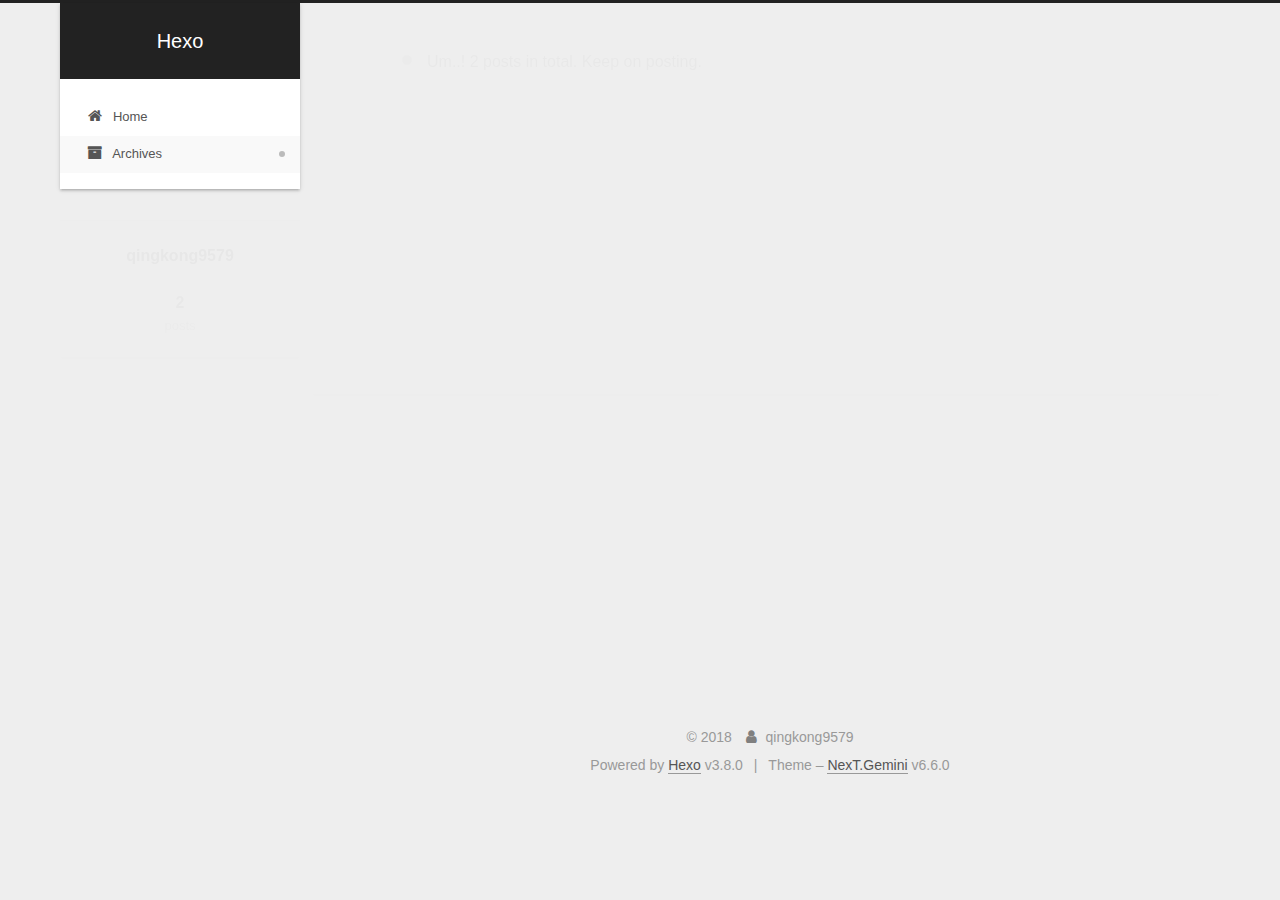
==== commit f455caf9: "Site updated: 2018-12-09 00:26:44" ====
--- a/archives/index.html
+++ b/archives/index.html
@@ -14,7 +14,7 @@
   
 
 
-<html class="theme-next muse use-motion" lang="zh-Hans">
+<html class="theme-next gemini use-motion" lang="zh-Hans">
 <head><meta name="generator" content="Hexo 3.8.0">
   <meta charset="UTF-8">
 <meta http-equiv="X-UA-Compatible" content="IE=edge">
@@ -84,7 +84,7 @@
   var NexT = window.NexT || {};
   var CONFIG = {
     root: '/',
-    scheme: 'Muse',
+    scheme: 'Gemini',
     version: '6.6.0',
     sidebar: {"position":"left","display":"post","offset":12,"b2t":false,"scrollpercent":false,"onmobile":false},
     fancybox: false,
@@ -254,22 +254,6 @@
   
 
   
-    
-
-    
-    
-      
-      
-    
-      
-      
-    
-    
-
-  
-
-
-  
 
   
 </nav>
@@ -289,6 +273,22 @@
     <main id="main" class="main">
       <div class="main-inner">
         <div class="content-wrap">
+          
+            
+
+    
+    
+      
+      
+    
+      
+      
+    
+    
+
+  
+
+
           
           <div id="content" class="content">
             
@@ -499,7 +499,7 @@
 
 
 
-  <div class="theme-info">Theme – <a href="https://theme-next.org" class="theme-link" rel="noopener" target="_blank">NexT.Muse</a> v6.6.0</div>
+  <div class="theme-info">Theme – <a href="https://theme-next.org" class="theme-link" rel="noopener" target="_blank">NexT.Gemini</a> v6.6.0</div>
 
 
 
@@ -552,12 +552,6 @@
 
 
 
-  
-    
-      
-  
-  <script type="text/javascript" color="0,0,255" opacity="0.5" zindex="-1" count="99" src="/lib/canvas-nest/canvas-nest.min.js"></script>
-
 
 
 
@@ -597,6 +591,13 @@
 
   
   
+
+
+  <script type="text/javascript" src="/js/src/affix.js?v=6.6.0"></script>
+
+  <script type="text/javascript" src="/js/src/schemes/pisces.js?v=6.6.0"></script>
+
+
 
   
 
--- a/css/main.css
+++ b/css/main.css
@@ -189,7 +189,7 @@
   font-size: 14px;
   line-height: 2;
   color: #555;
-  background: #fff;
+  background: #eee;
 }
 @media (max-width: 767px) {
   body {
@@ -450,16 +450,16 @@
 .header-inner {
   margin: 0 auto;
   padding: 100px 0 70px;
-  width: 700px;
+  width: calc(100% - 20px);
 }
 @media (min-width: 1200px) {
   .container .header-inner {
-    width: 800px;
+    width: 1160px;
   }
 }
 @media (min-width: 1600px) {
   .container .header-inner {
-    width: 900px;
+    width: 73%;
   }
 }
 .main {
@@ -467,16 +467,16 @@
 }
 .main-inner {
   margin: 0 auto;
-  width: 700px;
+  width: calc(100% - 20px);
 }
 @media (min-width: 1200px) {
   .container .main-inner {
-    width: 800px;
+    width: 1160px;
   }
 }
 @media (min-width: 1600px) {
   .container .main-inner {
-    width: 900px;
+    width: 73%;
   }
 }
 .footer {
@@ -489,16 +489,16 @@
 .footer-inner {
   box-sizing: border-box;
   margin: 20px auto;
-  width: 700px;
+  width: calc(100% - 20px);
 }
 @media (min-width: 1200px) {
   .container .footer-inner {
-    width: 800px;
+    width: 1160px;
   }
 }
 @media (min-width: 1600px) {
   .container .footer-inner {
-    width: 900px;
+    width: 73%;
   }
 }
 pre,
@@ -957,11 +957,11 @@
   display: inline-block;
   padding: 0 20px;
   font-size: 14px;
-  color: #fff;
-  background: #222;
-  border: 2px solid #222;
+  color: #555;
+  background: #fff;
+  border: 2px solid #555;
   text-decoration: none;
-  border-radius: 0;
+  border-radius: 2px;
   transition-property: background-color;
   transition-duration: 0.2s;
   transition-timing-function: ease-in-out;
@@ -970,8 +970,8 @@
 }
 .btn:hover {
   border-color: #222;
-  color: #222;
-  background: #fff;
+  color: #fff;
+  background: #222;
 }
 .btn +.btn {
   margin: 0 0 8px 8px;
@@ -1083,7 +1083,7 @@
   width: 24px;
   background: #222;
   font-size: 12px;
-  opacity: 1;
+  opacity: 0.6;
   color: #fff;
   cursor: pointer;
   text-align: center;
@@ -1104,7 +1104,7 @@
   }
 }
 .back-to-top.back-to-top-on {
-  bottom: 19px;
+  bottom: 30px;
 }
 .header {
   background: transparent;
@@ -1153,7 +1153,7 @@
 .site-subtitle {
   margin-top: 10px;
   font-size: 13px;
-  color: #999;
+  color: #ddd;
 }
 .use-motion .brand {
   opacity: 0;
@@ -1765,21 +1765,21 @@
   display: block;
   margin: 0 auto;
   padding: 2px;
-  max-width: 96px;
+  max-width: 120px;
   height: auto;
-  border: 2px solid #333;
+  border: 1px solid #eee;
   opacity: 1;
 }
 .site-author-name {
-  margin: 5px 0 0;
+  margin: 0;
   text-align: center;
-  color: #f5f5f5;
-  font-weight: normal;
+  color: #222;
+  font-weight: 600;
 }
 .site-description {
-  margin-top: 5px;
+  margin-top: 0;
   text-align: center;
-  font-size: 14px;
+  font-size: 13px;
   color: #999;
 }
 .site-state {
@@ -1791,7 +1791,7 @@
 .site-state-item {
   display: inline-block;
   padding: 0 15px;
-  border-left: 1px solid #333;
+  border-left: 1px solid #eee;
 }
 .site-state-item:first-child {
   border-left: none;
@@ -1804,11 +1804,11 @@
   text-align: center;
   color: inherit;
   font-weight: 600;
-  font-size: 18px;
+  font-size: 16px;
 }
 .site-state-item-name {
   font-size: 13px;
-  color: inherit;
+  color: #999;
 }
 .feed-link {
   margin-top: 20px;
@@ -1852,7 +1852,7 @@
   width: 4px;
   height: 4px;
   border-radius: 50%;
-  background: #9f03ff;
+  background: #5ce2ff;
 }
 .links-of-blogroll {
   font-size: 13px;
@@ -1891,7 +1891,7 @@
   color: #555;
 }
 .sidebar-nav li:hover {
-  color: #f5f5f5;
+  color: #fc6423;
 }
 .page-post-detail .sidebar-nav-toc {
   padding: 0 5px;
@@ -1900,11 +1900,11 @@
   margin-left: 10px;
 }
 .sidebar-nav .sidebar-nav-active {
-  color: #87daff;
-  border-bottom-color: #87daff;
+  color: #fc6423;
+  border-bottom-color: #fc6423;
 }
 .sidebar-nav .sidebar-nav-active:hover {
-  color: #87daff;
+  color: #fc6423;
 }
 .sidebar-panel {
   display: none;
@@ -1937,12 +1937,12 @@
   transition-timing-function: ease-in-out;
   transition-delay: 0s;
   transition-property: all;
-  color: #999;
-  border-bottom-color: #555;
+  color: #666;
+  border-bottom-color: #ccc;
 }
 .post-toc ol a:hover {
-  color: #ccc;
-  border-bottom-color: #ccc;
+  color: #000;
+  border-bottom-color: #000;
 }
 .post-toc .nav-item {
   overflow: hidden;
@@ -1963,14 +1963,14 @@
   display: block;
 }
 .post-toc .nav .active > a {
-  color: #87daff;
-  border-bottom-color: #87daff;
+  color: #fc6423;
+  border-bottom-color: #fc6423;
 }
 .post-toc .nav .active-current > a {
-  color: #87daff;
+  color: #fc6423;
 }
 .post-toc .nav .active-current > a:hover {
-  color: #87daff;
+  color: #fc6423;
 }
 .footer {
   font-size: 14px;
@@ -2489,7 +2489,7 @@
   }
 }
 .page-post-detail .sidebar-toggle-line {
-  background: #87daff;
+  background: #fc6423;
 }
 .page-post-detail .comments {
   overflow: hidden;
@@ -2512,114 +2512,627 @@
 ul.breadcrumb li+li:last-child {
   font-weight: bold;
 }
+.header {
+  position: relative;
+  margin: 0 auto;
+  width: calc(100% - 20px);
+}
+@media (min-width: 1200px) {
+  .header {
+    width: 1160px;
+  }
+}
+@media (min-width: 1600px) {
+  .header {
+    width: 73%;
+  }
+}
+@media (min-width: 768px) and (max-width: 991px) {
+  .header {
+    width: auto;
+  }
+}
 @media (max-width: 767px) {
-  .header-inner,
-  .container .main-inner,
+  .header {
+    width: auto;
+  }
+}
+.header-inner {
+  position: absolute;
+  top: 0;
+  overflow: hidden;
+  padding: 0;
+  width: 240px;
+  background: #fff;
+  box-shadow: 0 2px 2px 0 rgba(0,0,0,0.12), 0 3px 1px -2px rgba(0,0,0,0.06), 0 1px 5px 0 rgba(0,0,0,0.12);
+  border-radius: initial;
+}
+@media (min-width: 1200px) {
+  .container .header-inner {
+    width: 240px;
+  }
+}
+@media (min-width: 768px) and (max-width: 991px) {
+  .header-inner {
+    position: relative;
+    width: auto;
+    border-radius: initial;
+  }
+}
+@media (max-width: 767px) {
+  .header-inner {
+    position: relative;
+    width: auto;
+    border-radius: initial;
+  }
+}
+.main:before,
+.main:after {
+  content: " ";
+  display: table;
+}
+.main:after {
+  clear: both;
+}
+@media (min-width: 768px) and (max-width: 991px) {
+  .main {
+    padding-bottom: 100px;
+  }
+}
+@media (max-width: 767px) {
+  .main {
+    padding-bottom: 100px;
+  }
+}
+@media (min-width: 768px) and (max-width: 991px) {
+  .container .main-inner {
+    width: auto;
+  }
+}
+@media (max-width: 767px) {
+  .container .main-inner {
+    width: auto;
+  }
+}
+.content-wrap {
+  float: right;
+  box-sizing: border-box;
+  padding: 40px;
+  width: calc(100% - 252px);
+  background: #fff;
+  min-height: 700px;
+  box-shadow: 0 2px 2px 0 rgba(0,0,0,0.12), 0 3px 1px -2px rgba(0,0,0,0.06), 0 1px 5px 0 rgba(0,0,0,0.12);
+  border-radius: initial;
+}
+@media (min-width: 768px) and (max-width: 991px) {
+  .content-wrap {
+    width: 100%;
+    padding: 20px;
+    border-radius: initial;
+  }
+}
+@media (max-width: 767px) {
+  .content-wrap {
+    width: 100%;
+    padding: 20px;
+    min-height: auto;
+    border-radius: initial;
+  }
+}
+.sidebar {
+  position: static;
+  float: left;
+  margin-top: 300px;
+  width: 240px;
+  background: #eee;
+  box-shadow: none;
+}
+@media (min-width: 768px) and (max-width: 991px) {
+  .sidebar {
+    display: none;
+  }
+}
+@media (max-width: 767px) {
+  .sidebar {
+    display: none;
+  }
+}
+.sidebar-toggle {
+  display: none;
+}
+.footer-inner {
+  padding-left: 260px;
+}
+@media (min-width: 768px) and (max-width: 991px) {
   .footer-inner {
     width: auto;
-  }
-}
-embed {
-  display: block;
-  margin: 0px auto 25px auto;
-}
-.custom-logo .site-meta-headline {
-  text-align: center;
-}
-.custom-logo .brand {
+    padding-left: 0 !important;
+    padding-right: 0 !important;
+  }
+}
+@media (max-width: 767px) {
+  .footer-inner {
+    width: auto;
+    padding-left: 0 !important;
+    padding-right: 0 !important;
+  }
+}
+.sidebar-position-right .header-inner {
+  right: 0;
+}
+.sidebar-position-right .content-wrap {
+  float: left;
+}
+.sidebar-position-right .sidebar {
+  float: right;
+}
+.sidebar-position-right .footer-inner {
+  padding-left: 0;
+  padding-right: 260px;
+}
+.site-brand-wrapper {
+  position: relative;
+}
+.site-meta {
+  padding: 20px 0;
+  color: #fff;
+  background: #222;
+}
+@media (min-width: 768px) and (max-width: 991px) {
+  .site-meta {
+    box-shadow: 0 0 16px rgba(0,0,0,0.5);
+  }
+}
+@media (max-width: 767px) {
+  .site-meta {
+    box-shadow: 0 0 16px rgba(0,0,0,0.5);
+  }
+}
+.brand {
+  padding: 0;
   background: none;
 }
-.custom-logo .site-title {
-  margin: 10px auto 0;
-  font-size: 24px;
-  color: #222;
-}
-.custom-logo .site-title a {
-  border: none;
-}
-.custom-logo-image {
-  margin: 0 auto;
-  padding: 5px;
-  max-width: 150px;
-  background: #fff;
-}
-@media (max-width: 767px) {
+.brand:hover {
+  color: #fff;
+}
+.site-subtitle {
+  margin: 10px 10px 0;
+  font-weight: initial;
+}
+.site-search form {
+  display: none;
+}
+.site-nav {
+  border-top: none;
+}
+@media (min-width: 768px) and (max-width: 991px) {
   .site-nav {
-    position: absolute;
-    left: 0;
-    top: 52px;
-    margin: 0;
-    width: 100%;
-    padding: 0;
-    background: #fff;
-    border-bottom: 1px solid #ddd;
-    z-index: 1030;
-  }
-}
-@media (max-width: 767px) {
-  .menu {
-    text-align: left;
+    display: none !important;
+  }
+}
+@media (min-width: 768px) and (max-width: 991px) {
+  .site-nav-on {
+    display: block !important;
   }
 }
 .menu-item-active a,
 .menu .menu-item a:hover,
 .menu .menu-item span.exturl:hover {
-  border-bottom-color: #222 !important;
-  color: #222;
-}
-@media (max-width: 767px) {
-  .menu-item-active a,
-  .menu .menu-item a:hover,
-  .menu .menu-item span.exturl:hover {
-    border-bottom: 1px dotted #ddd !important;
-  }
-}
-@media (max-width: 767px) {
-  .menu .menu-item {
-    display: block;
-    margin: 0 10px;
-    vertical-align: top;
-  }
-}
-.menu .menu-item .badge {
-  display: inline-block;
-  padding: 1px 4px;
-  margin-left: 5px;
-  font-weight: 700;
-  line-height: 1;
-  text-align: center;
-  white-space: nowrap;
-  background-color: #eee;
-}
-@media (max-width: 767px) {
-  .menu .menu-item .badge {
-    float: right;
-    margin: 0.35em 0 0 0;
-  }
-}
-@media (max-width: 767px) {
-  .menu .menu-item br {
-    display: none;
-  }
-}
-@media (max-width: 767px) {
-  .menu .menu-item a,
-  .menu .menu-item span.exturl {
-    padding: 5px 10px;
-  }
+  background: #f9f9f9;
+  border-bottom-color: #fff;
+}
+.menu-item-active a:after,
+.menu .menu-item a:hover:after,
+.menu .menu-item span.exturl:hover:after {
+  content: " ";
+  position: absolute;
+  top: 50%;
+  margin-top: -3px;
+  right: 15px;
+  width: 6px;
+  height: 6px;
+  border-radius: 50%;
+  background-color: #bbb;
+}
+.menu .menu-item {
+  display: block;
+  margin: 0;
+}
+.menu .menu-item a,
+.menu .menu-item span.exturl {
+  position: relative;
+  box-sizing: border-box;
+  padding: 5px 20px;
+  text-align: left;
+  line-height: inherit;
+  transition-property: background-color;
+  transition-duration: 0.2s;
+  transition-timing-function: ease-in-out;
+  transition-delay: 0s;
 }
 @media (hover: none) {
   .menu .menu-item a:hover,
   .menu .menu-item span.exturl:hover {
-    border-bottom-color: transparent !important;
-  }
-}
-.menu .menu-item .fa {
+    background: none;
+  }
+}
+.menu .menu-item .badge {
+  display: inline-block;
+  padding: 2px 5px;
+  font-weight: 700;
+  line-height: 1;
+  color: #fff;
+  text-align: center;
+  white-space: nowrap;
+  vertical-align: middle;
+  background-color: #ccc;
+  border-radius: 10px;
+  float: right;
+  margin: 0.35em 0 0 0;
+  text-shadow: 1px 1px 0px rgba(0,0,0,0.1);
+}
+.menu .menu-item br {
+  display: none;
+}
+.btn-bar {
+  background-color: #fff;
+}
+.site-nav-toggle {
+  left: 20px;
+  top: 50%;
+  -webkit-transform: translateY(-50%);
+  -webkit-transform: translateY(-50%);
+  -moz-transform: translateY(-50%);
+  -ms-transform: translateY(-50%);
+  -o-transform: translateY(-50%);
+  transform: translateY(-50%);
+}
+@media (min-width: 768px) and (max-width: 991px) {
+  .site-nav-toggle {
+    display: block;
+  }
+}
+.sub-menu {
+  margin: 0;
+  padding: 6px 0;
+  background: #fff !important;
+  border-bottom: 1px solid #ddd;
+}
+.sub-menu .menu-item {
+  display: inline-block !important;
+}
+.sub-menu .menu-item a {
+  padding: initial !important;
+  margin: 5px 10px;
+}
+.sub-menu .menu-item a:hover {
+  background: initial !important;
+  color: #fc6423;
+}
+.sub-menu .menu-item-active a {
+  background: #fff !important;
+  color: #fc6423;
+  border-bottom-color: #fc6423;
+}
+.sub-menu .menu-item-active a:hover {
+  background: #fff !important;
+  border-bottom-color: #fc6423;
+}
+.sub-menu .menu-item-active a:after {
+  content: initial;
+}
+.use-motion .sidebar .motion-element {
+  opacity: 1;
+}
+.sidebar {
+  margin-left: -100%;
+  right: auto;
+  bottom: auto;
+  -webkit-transform: none;
+}
+.sidebar-inner {
+  box-sizing: border-box;
+  width: 240px;
+  color: #555;
+  background: #fff;
+  box-shadow: 0 2px 2px 0 rgba(0,0,0,0.12), 0 3px 1px -2px rgba(0,0,0,0.06), 0 1px 5px 0 rgba(0,0,0,0.12), 0 -1px 0.5px 0 rgba(0,0,0,0.09);
+  border-radius: initial;
+  opacity: 0;
+}
+.sidebar-inner.affix {
+  position: fixed;
+  top: 12px;
+}
+.sidebar-inner.affix-bottom {
+  position: absolute;
+}
+.site-overview {
+  text-align: left;
+}
+.site-author:before,
+.site-author:after {
+  content: " ";
+  display: table;
+}
+.site-author:after {
+  clear: both;
+}
+.sidebar a,
+.sidebar span.exturl {
+  color: #555;
+}
+.sidebar a:hover,
+.sidebar span.exturl:hover {
+  color: #222;
+}
+.site-state-item {
+  padding: 0 10px;
+}
+.links-of-author-item a:before,
+.links-of-author-item span.exturl:before {
+  display: none;
+}
+.links-of-author-item a,
+.links-of-author-item span.exturl {
+  border-bottom: none;
+  text-decoration: underline;
+}
+.feed-link {
+  border-top: 1px dotted #ccc;
+  border-bottom: 1px dotted #ccc;
+  text-align: center;
+}
+.feed-link a {
+  display: block;
+  color: #fc6423;
+  border: none;
+}
+.feed-link a:hover {
+  background: none;
+  color: #e34603;
+}
+.feed-link a:hover i {
+  color: #e34603;
+}
+.links-of-author {
+  display: flex;
+  flex-wrap: wrap;
+  justify-content: center;
+}
+.links-of-author span.exturl {
+  font-size: 13px;
+}
+.links-of-author-item {
+  margin: 5px 0 0;
+  width: 50%;
+}
+.links-of-author-item a,
+.links-of-author-item .exturl {
+  max-width: 216px;
+  box-sizing: border-box;
+  display: inline-block;
   margin-right: 0;
-}
-.site-search form {
-  display: none;
+  margin-bottom: 0;
+  padding: 0 5px;
+  overflow: hidden;
+  white-space: nowrap;
+  text-overflow: ellipsis;
+}
+.links-of-author-item a,
+.links-of-author-item span.exturl {
+  display: block;
+  text-decoration: none;
+}
+.links-of-author-item a:hover,
+.links-of-author-item span.exturl:hover {
+  border-radius: 4px;
+  background: #eee;
+}
+.links-of-author-item .fa {
+  margin-right: 2px;
+  font-size: 16px;
+}
+.links-of-author-item .fa-globe {
+  font-size: 15px;
+}
+.links-of-blogroll {
+  text-align: center;
+  margin-top: 20px;
+  padding: 3px 0 0;
+  border-top: 1px dotted #ccc;
+}
+.links-of-blogroll-title {
+  margin-top: 0;
+}
+.links-of-blogroll-item {
+  padding: 0;
+}
+.links-of-blogroll-inline:before,
+.links-of-blogroll-inline:after {
+  content: " ";
+  display: table;
+}
+.links-of-blogroll-inline:after {
+  clear: both;
 }
 .links-of-blogroll-inline .links-of-blogroll-item {
+  margin: 5px 0 0;
+  width: 50%;
   display: inline-block;
-}
+  width: unset;
+}
+.links-of-blogroll-inline .links-of-blogroll-item a,
+.links-of-blogroll-inline .links-of-blogroll-item .exturl {
+  max-width: 216px;
+  box-sizing: border-box;
+  display: inline-block;
+  margin-right: 0;
+  margin-bottom: 0;
+  padding: 0 5px;
+  overflow: hidden;
+  white-space: nowrap;
+  text-overflow: ellipsis;
+}
+.content-wrap {
+  padding: initial;
+  background: initial;
+  box-shadow: initial;
+  border-radius: initial;
+}
+.post-block {
+  padding: 40px;
+  background: #fff;
+  box-shadow: 0 2px 2px 0 rgba(0,0,0,0.12), 0 3px 1px -2px rgba(0,0,0,0.06), 0 1px 5px 0 rgba(0,0,0,0.12);
+  border-radius: initial;
+}
+#posts > article + article .post-block {
+  margin-top: 12px;
+  box-shadow: 0 2px 2px 0 rgba(0,0,0,0.12), 0 3px 1px -2px rgba(0,0,0,0.06), 0 1px 5px 0 rgba(0,0,0,0.12), 0 -1px 0.5px 0 rgba(0,0,0,0.09);
+  border-radius: initial;
+}
+.comments {
+  padding: 40px;
+  margin: initial;
+  margin-top: 12px;
+  background: #fff;
+  box-shadow: 0 2px 2px 0 rgba(0,0,0,0.12), 0 3px 1px -2px rgba(0,0,0,0.06), 0 1px 5px 0 rgba(0,0,0,0.12), 0 -1px 0.5px 0 rgba(0,0,0,0.09);
+  border-radius: initial;
+}
+.posts-expand {
+  padding-top: initial;
+}
+.post-nav-divider {
+  width: 4%;
+}
+.post-nav-item {
+  width: 48%;
+}
+.post-eof,
+.post-spread {
+  display: none !important;
+}
+.pagination {
+  margin: 12px 0 0;
+  border-top: initial;
+  background: #fff;
+  box-shadow: 0 2px 2px 0 rgba(0,0,0,0.12), 0 3px 1px -2px rgba(0,0,0,0.06), 0 1px 5px 0 rgba(0,0,0,0.12), 0 -1px 0.5px 0 rgba(0,0,0,0.09);
+  border-radius: initial;
+  padding: 10px 0 10px;
+}
+.pagination .prev,
+.pagination .next,
+.pagination .page-number {
+  margin-bottom: initial;
+  top: initial;
+}
+.main {
+  padding-bottom: initial;
+}
+.footer {
+  bottom: auto;
+}
+.sub-menu {
+  border-bottom: initial !important;
+  box-shadow: 0 2px 2px 0 rgba(0,0,0,0.12), 0 3px 1px -2px rgba(0,0,0,0.06), 0 1px 5px 0 rgba(0,0,0,0.12);
+}
+.sub-menu+ #content > #posts .post-block {
+  box-shadow: 0 2px 2px 0 rgba(0,0,0,0.12), 0 3px 1px -2px rgba(0,0,0,0.06), 0 1px 5px 0 rgba(0,0,0,0.12), 0 -1px 0.5px 0 rgba(0,0,0,0.09);
+  margin-top: 12px;
+}
+@media (min-width: 768px) and (max-width: 991px) {
+  .sub-menu+ #content > #posts .post-block {
+    margin-top: 10px;
+  }
+}
+@media (max-width: 767px) {
+  .sub-menu+ #content > #posts .post-block {
+    margin-top: 8px;
+  }
+}
+.post-header h1,
+.post-header h2 {
+  margin: initial;
+}
+.posts-expand .post-title-link {
+  line-height: inherit;
+}
+.posts-expand .post-title {
+  font-size: 1.7em;
+}
+.post-body h1 {
+  font-size: 1.6em;
+  border-bottom: 1px solid #eee;
+}
+.post-body h2 {
+  font-size: 1.45em;
+  border-bottom: 1px solid #eee;
+}
+.post-body h3 {
+  font-size: 1.3em;
+  border-bottom: 1px dotted #eee;
+}
+.post-body h4 {
+  font-size: 1.2em;
+}
+.post-body h5 {
+  font-size: 1.07em;
+}
+.post-body h6 {
+  font-size: 1.03em;
+}
+@media (min-width: 768px) and (max-width: 991px) {
+  .content-wrap {
+    padding: 10px;
+  }
+  .posts-expand {
+    margin: initial;
+  }
+  .posts-expand .post-button {
+    margin-top: 20px;
+  }
+  .post-block {
+    padding: 20px;
+    box-shadow: 0 2px 2px 0 rgba(0,0,0,0.12), 0 3px 1px -2px rgba(0,0,0,0.06), 0 1px 5px 0 rgba(0,0,0,0.12), 0 -1px 0.5px 0 rgba(0,0,0,0.09);
+    border-radius: initial;
+  }
+  #posts > article + article .post-block {
+    margin-top: 10px;
+  }
+  .comments {
+    margin-top: 10px;
+    padding: 10px 20px;
+  }
+  .pagination {
+    margin: 10px 0 0;
+  }
+}
+@media (max-width: 767px) {
+  .content-wrap {
+    padding: 8px;
+  }
+  .posts-expand {
+    margin: initial;
+  }
+  .posts-expand .post-button {
+    margin-top: 12px;
+  }
+  .posts-expand img {
+    padding: initial !important;
+  }
+  .post-block {
+    padding: 12px;
+    min-height: auto;
+    box-shadow: 0 2px 2px 0 rgba(0,0,0,0.12), 0 3px 1px -2px rgba(0,0,0,0.06), 0 1px 5px 0 rgba(0,0,0,0.12), 0 -1px 0.5px 0 rgba(0,0,0,0.09);
+    border-radius: initial;
+  }
+  #posts > article + article .post-block {
+    margin-top: 8px;
+  }
+  .comments {
+    margin-top: 8px;
+    padding: 0 12px;
+  }
+  .pagination {
+    margin: 8px 0 0;
+  }
+}
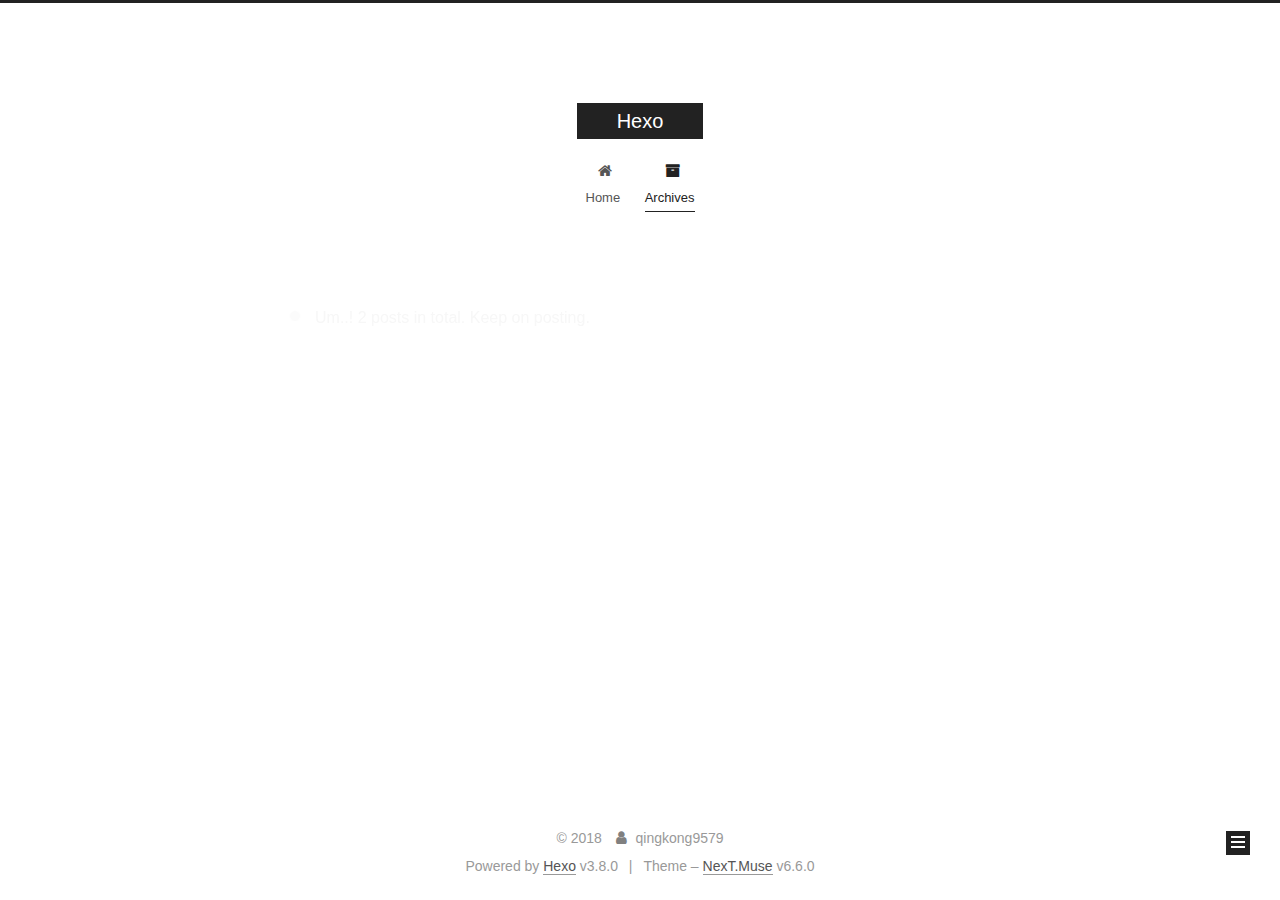
==== commit ddc26ee7: "Site updated: 2018-12-09 00:39:42" ====
--- a/archives/index.html
+++ b/archives/index.html
@@ -14,7 +14,7 @@
   
 
 
-<html class="theme-next gemini use-motion" lang="zh-Hans">
+<html class="theme-next muse use-motion" lang="zh-Hans">
 <head><meta name="generator" content="Hexo 3.8.0">
   <meta charset="UTF-8">
 <meta http-equiv="X-UA-Compatible" content="IE=edge">
@@ -84,7 +84,7 @@
   var NexT = window.NexT || {};
   var CONFIG = {
     root: '/',
-    scheme: 'Gemini',
+    scheme: 'Muse',
     version: '6.6.0',
     sidebar: {"position":"left","display":"post","offset":12,"b2t":false,"scrollpercent":false,"onmobile":false},
     fancybox: false,
@@ -254,6 +254,22 @@
   
 
   
+    
+
+    
+    
+      
+      
+    
+      
+      
+    
+    
+
+  
+
+
+  
 
   
 </nav>
@@ -273,22 +289,6 @@
     <main id="main" class="main">
       <div class="main-inner">
         <div class="content-wrap">
-          
-            
-
-    
-    
-      
-      
-    
-      
-      
-    
-    
-
-  
-
-
           
           <div id="content" class="content">
             
@@ -499,7 +499,7 @@
 
 
 
-  <div class="theme-info">Theme – <a href="https://theme-next.org" class="theme-link" rel="noopener" target="_blank">NexT.Gemini</a> v6.6.0</div>
+  <div class="theme-info">Theme – <a href="https://theme-next.org" class="theme-link" rel="noopener" target="_blank">NexT.Muse</a> v6.6.0</div>
 
 
 
@@ -592,13 +592,6 @@
   
   
 
-
-  <script type="text/javascript" src="/js/src/affix.js?v=6.6.0"></script>
-
-  <script type="text/javascript" src="/js/src/schemes/pisces.js?v=6.6.0"></script>
-
-
-
   
 
   
--- a/css/main.css
+++ b/css/main.css
@@ -189,7 +189,7 @@
   font-size: 14px;
   line-height: 2;
   color: #555;
-  background: #eee;
+  background: #fff;
 }
 @media (max-width: 767px) {
   body {
@@ -450,16 +450,16 @@
 .header-inner {
   margin: 0 auto;
   padding: 100px 0 70px;
-  width: calc(100% - 20px);
+  width: 700px;
 }
 @media (min-width: 1200px) {
   .container .header-inner {
-    width: 1160px;
+    width: 800px;
   }
 }
 @media (min-width: 1600px) {
   .container .header-inner {
-    width: 73%;
+    width: 900px;
   }
 }
 .main {
@@ -467,16 +467,16 @@
 }
 .main-inner {
   margin: 0 auto;
-  width: calc(100% - 20px);
+  width: 700px;
 }
 @media (min-width: 1200px) {
   .container .main-inner {
-    width: 1160px;
+    width: 800px;
   }
 }
 @media (min-width: 1600px) {
   .container .main-inner {
-    width: 73%;
+    width: 900px;
   }
 }
 .footer {
@@ -489,16 +489,16 @@
 .footer-inner {
   box-sizing: border-box;
   margin: 20px auto;
-  width: calc(100% - 20px);
+  width: 700px;
 }
 @media (min-width: 1200px) {
   .container .footer-inner {
-    width: 1160px;
+    width: 800px;
   }
 }
 @media (min-width: 1600px) {
   .container .footer-inner {
-    width: 73%;
+    width: 900px;
   }
 }
 pre,
@@ -957,11 +957,11 @@
   display: inline-block;
   padding: 0 20px;
   font-size: 14px;
-  color: #555;
-  background: #fff;
-  border: 2px solid #555;
+  color: #fff;
+  background: #222;
+  border: 2px solid #222;
   text-decoration: none;
-  border-radius: 2px;
+  border-radius: 0;
   transition-property: background-color;
   transition-duration: 0.2s;
   transition-timing-function: ease-in-out;
@@ -970,8 +970,8 @@
 }
 .btn:hover {
   border-color: #222;
-  color: #fff;
-  background: #222;
+  color: #222;
+  background: #fff;
 }
 .btn +.btn {
   margin: 0 0 8px 8px;
@@ -1083,7 +1083,7 @@
   width: 24px;
   background: #222;
   font-size: 12px;
-  opacity: 0.6;
+  opacity: 1;
   color: #fff;
   cursor: pointer;
   text-align: center;
@@ -1104,7 +1104,7 @@
   }
 }
 .back-to-top.back-to-top-on {
-  bottom: 30px;
+  bottom: 19px;
 }
 .header {
   background: transparent;
@@ -1153,7 +1153,7 @@
 .site-subtitle {
   margin-top: 10px;
   font-size: 13px;
-  color: #ddd;
+  color: #999;
 }
 .use-motion .brand {
   opacity: 0;
@@ -1765,21 +1765,21 @@
   display: block;
   margin: 0 auto;
   padding: 2px;
-  max-width: 120px;
+  max-width: 96px;
   height: auto;
-  border: 1px solid #eee;
+  border: 2px solid #333;
   opacity: 1;
 }
 .site-author-name {
-  margin: 0;
+  margin: 5px 0 0;
   text-align: center;
-  color: #222;
-  font-weight: 600;
+  color: #f5f5f5;
+  font-weight: normal;
 }
 .site-description {
-  margin-top: 0;
+  margin-top: 5px;
   text-align: center;
-  font-size: 13px;
+  font-size: 14px;
   color: #999;
 }
 .site-state {
@@ -1791,7 +1791,7 @@
 .site-state-item {
   display: inline-block;
   padding: 0 15px;
-  border-left: 1px solid #eee;
+  border-left: 1px solid #333;
 }
 .site-state-item:first-child {
   border-left: none;
@@ -1804,11 +1804,11 @@
   text-align: center;
   color: inherit;
   font-weight: 600;
-  font-size: 16px;
+  font-size: 18px;
 }
 .site-state-item-name {
   font-size: 13px;
-  color: #999;
+  color: inherit;
 }
 .feed-link {
   margin-top: 20px;
@@ -1852,7 +1852,7 @@
   width: 4px;
   height: 4px;
   border-radius: 50%;
-  background: #5ce2ff;
+  background: #ffc405;
 }
 .links-of-blogroll {
   font-size: 13px;
@@ -1891,7 +1891,7 @@
   color: #555;
 }
 .sidebar-nav li:hover {
-  color: #fc6423;
+  color: #f5f5f5;
 }
 .page-post-detail .sidebar-nav-toc {
   padding: 0 5px;
@@ -1900,11 +1900,11 @@
   margin-left: 10px;
 }
 .sidebar-nav .sidebar-nav-active {
-  color: #fc6423;
-  border-bottom-color: #fc6423;
+  color: #87daff;
+  border-bottom-color: #87daff;
 }
 .sidebar-nav .sidebar-nav-active:hover {
-  color: #fc6423;
+  color: #87daff;
 }
 .sidebar-panel {
   display: none;
@@ -1937,12 +1937,12 @@
   transition-timing-function: ease-in-out;
   transition-delay: 0s;
   transition-property: all;
-  color: #666;
+  color: #999;
+  border-bottom-color: #555;
+}
+.post-toc ol a:hover {
+  color: #ccc;
   border-bottom-color: #ccc;
-}
-.post-toc ol a:hover {
-  color: #000;
-  border-bottom-color: #000;
 }
 .post-toc .nav-item {
   overflow: hidden;
@@ -1963,14 +1963,14 @@
   display: block;
 }
 .post-toc .nav .active > a {
-  color: #fc6423;
-  border-bottom-color: #fc6423;
+  color: #87daff;
+  border-bottom-color: #87daff;
 }
 .post-toc .nav .active-current > a {
-  color: #fc6423;
+  color: #87daff;
 }
 .post-toc .nav .active-current > a:hover {
-  color: #fc6423;
+  color: #87daff;
 }
 .footer {
   font-size: 14px;
@@ -2489,7 +2489,7 @@
   }
 }
 .page-post-detail .sidebar-toggle-line {
-  background: #fc6423;
+  background: #87daff;
 }
 .page-post-detail .comments {
   overflow: hidden;
@@ -2512,627 +2512,114 @@
 ul.breadcrumb li+li:last-child {
   font-weight: bold;
 }
-.header {
-  position: relative;
-  margin: 0 auto;
-  width: calc(100% - 20px);
-}
-@media (min-width: 1200px) {
-  .header {
-    width: 1160px;
-  }
-}
-@media (min-width: 1600px) {
-  .header {
-    width: 73%;
-  }
-}
-@media (min-width: 768px) and (max-width: 991px) {
-  .header {
-    width: auto;
-  }
-}
-@media (max-width: 767px) {
-  .header {
-    width: auto;
-  }
-}
-.header-inner {
-  position: absolute;
-  top: 0;
-  overflow: hidden;
-  padding: 0;
-  width: 240px;
-  background: #fff;
-  box-shadow: 0 2px 2px 0 rgba(0,0,0,0.12), 0 3px 1px -2px rgba(0,0,0,0.06), 0 1px 5px 0 rgba(0,0,0,0.12);
-  border-radius: initial;
-}
-@media (min-width: 1200px) {
-  .container .header-inner {
-    width: 240px;
-  }
-}
-@media (min-width: 768px) and (max-width: 991px) {
-  .header-inner {
-    position: relative;
-    width: auto;
-    border-radius: initial;
-  }
-}
-@media (max-width: 767px) {
-  .header-inner {
-    position: relative;
-    width: auto;
-    border-radius: initial;
-  }
-}
-.main:before,
-.main:after {
-  content: " ";
-  display: table;
-}
-.main:after {
-  clear: both;
-}
-@media (min-width: 768px) and (max-width: 991px) {
-  .main {
-    padding-bottom: 100px;
-  }
-}
-@media (max-width: 767px) {
-  .main {
-    padding-bottom: 100px;
-  }
-}
-@media (min-width: 768px) and (max-width: 991px) {
-  .container .main-inner {
-    width: auto;
-  }
-}
-@media (max-width: 767px) {
-  .container .main-inner {
-    width: auto;
-  }
-}
-.content-wrap {
-  float: right;
-  box-sizing: border-box;
-  padding: 40px;
-  width: calc(100% - 252px);
-  background: #fff;
-  min-height: 700px;
-  box-shadow: 0 2px 2px 0 rgba(0,0,0,0.12), 0 3px 1px -2px rgba(0,0,0,0.06), 0 1px 5px 0 rgba(0,0,0,0.12);
-  border-radius: initial;
-}
-@media (min-width: 768px) and (max-width: 991px) {
-  .content-wrap {
-    width: 100%;
-    padding: 20px;
-    border-radius: initial;
-  }
-}
-@media (max-width: 767px) {
-  .content-wrap {
-    width: 100%;
-    padding: 20px;
-    min-height: auto;
-    border-radius: initial;
-  }
-}
-.sidebar {
-  position: static;
-  float: left;
-  margin-top: 300px;
-  width: 240px;
-  background: #eee;
-  box-shadow: none;
-}
-@media (min-width: 768px) and (max-width: 991px) {
-  .sidebar {
-    display: none;
-  }
-}
-@media (max-width: 767px) {
-  .sidebar {
-    display: none;
-  }
-}
-.sidebar-toggle {
-  display: none;
-}
-.footer-inner {
-  padding-left: 260px;
-}
-@media (min-width: 768px) and (max-width: 991px) {
+@media (max-width: 767px) {
+  .header-inner,
+  .container .main-inner,
   .footer-inner {
     width: auto;
-    padding-left: 0 !important;
-    padding-right: 0 !important;
-  }
-}
-@media (max-width: 767px) {
-  .footer-inner {
-    width: auto;
-    padding-left: 0 !important;
-    padding-right: 0 !important;
-  }
-}
-.sidebar-position-right .header-inner {
-  right: 0;
-}
-.sidebar-position-right .content-wrap {
-  float: left;
-}
-.sidebar-position-right .sidebar {
-  float: right;
-}
-.sidebar-position-right .footer-inner {
-  padding-left: 0;
-  padding-right: 260px;
-}
-.site-brand-wrapper {
-  position: relative;
-}
-.site-meta {
-  padding: 20px 0;
-  color: #fff;
-  background: #222;
-}
-@media (min-width: 768px) and (max-width: 991px) {
-  .site-meta {
-    box-shadow: 0 0 16px rgba(0,0,0,0.5);
-  }
-}
-@media (max-width: 767px) {
-  .site-meta {
-    box-shadow: 0 0 16px rgba(0,0,0,0.5);
-  }
-}
-.brand {
-  padding: 0;
+  }
+}
+embed {
+  display: block;
+  margin: 0px auto 25px auto;
+}
+.custom-logo .site-meta-headline {
+  text-align: center;
+}
+.custom-logo .brand {
   background: none;
 }
-.brand:hover {
-  color: #fff;
-}
-.site-subtitle {
-  margin: 10px 10px 0;
-  font-weight: initial;
-}
-.site-search form {
-  display: none;
-}
-.site-nav {
-  border-top: none;
-}
-@media (min-width: 768px) and (max-width: 991px) {
+.custom-logo .site-title {
+  margin: 10px auto 0;
+  font-size: 24px;
+  color: #222;
+}
+.custom-logo .site-title a {
+  border: none;
+}
+.custom-logo-image {
+  margin: 0 auto;
+  padding: 5px;
+  max-width: 150px;
+  background: #fff;
+}
+@media (max-width: 767px) {
   .site-nav {
-    display: none !important;
-  }
-}
-@media (min-width: 768px) and (max-width: 991px) {
-  .site-nav-on {
-    display: block !important;
+    position: absolute;
+    left: 0;
+    top: 52px;
+    margin: 0;
+    width: 100%;
+    padding: 0;
+    background: #fff;
+    border-bottom: 1px solid #ddd;
+    z-index: 1030;
+  }
+}
+@media (max-width: 767px) {
+  .menu {
+    text-align: left;
   }
 }
 .menu-item-active a,
 .menu .menu-item a:hover,
 .menu .menu-item span.exturl:hover {
-  background: #f9f9f9;
-  border-bottom-color: #fff;
-}
-.menu-item-active a:after,
-.menu .menu-item a:hover:after,
-.menu .menu-item span.exturl:hover:after {
-  content: " ";
-  position: absolute;
-  top: 50%;
-  margin-top: -3px;
-  right: 15px;
-  width: 6px;
-  height: 6px;
-  border-radius: 50%;
-  background-color: #bbb;
-}
-.menu .menu-item {
-  display: block;
-  margin: 0;
-}
-.menu .menu-item a,
-.menu .menu-item span.exturl {
-  position: relative;
-  box-sizing: border-box;
-  padding: 5px 20px;
-  text-align: left;
-  line-height: inherit;
-  transition-property: background-color;
-  transition-duration: 0.2s;
-  transition-timing-function: ease-in-out;
-  transition-delay: 0s;
+  border-bottom-color: #222 !important;
+  color: #222;
+}
+@media (max-width: 767px) {
+  .menu-item-active a,
+  .menu .menu-item a:hover,
+  .menu .menu-item span.exturl:hover {
+    border-bottom: 1px dotted #ddd !important;
+  }
+}
+@media (max-width: 767px) {
+  .menu .menu-item {
+    display: block;
+    margin: 0 10px;
+    vertical-align: top;
+  }
+}
+.menu .menu-item .badge {
+  display: inline-block;
+  padding: 1px 4px;
+  margin-left: 5px;
+  font-weight: 700;
+  line-height: 1;
+  text-align: center;
+  white-space: nowrap;
+  background-color: #eee;
+}
+@media (max-width: 767px) {
+  .menu .menu-item .badge {
+    float: right;
+    margin: 0.35em 0 0 0;
+  }
+}
+@media (max-width: 767px) {
+  .menu .menu-item br {
+    display: none;
+  }
+}
+@media (max-width: 767px) {
+  .menu .menu-item a,
+  .menu .menu-item span.exturl {
+    padding: 5px 10px;
+  }
 }
 @media (hover: none) {
   .menu .menu-item a:hover,
   .menu .menu-item span.exturl:hover {
-    background: none;
-  }
-}
-.menu .menu-item .badge {
-  display: inline-block;
-  padding: 2px 5px;
-  font-weight: 700;
-  line-height: 1;
-  color: #fff;
-  text-align: center;
-  white-space: nowrap;
-  vertical-align: middle;
-  background-color: #ccc;
-  border-radius: 10px;
-  float: right;
-  margin: 0.35em 0 0 0;
-  text-shadow: 1px 1px 0px rgba(0,0,0,0.1);
-}
-.menu .menu-item br {
+    border-bottom-color: transparent !important;
+  }
+}
+.menu .menu-item .fa {
+  margin-right: 0;
+}
+.site-search form {
   display: none;
 }
-.btn-bar {
-  background-color: #fff;
-}
-.site-nav-toggle {
-  left: 20px;
-  top: 50%;
-  -webkit-transform: translateY(-50%);
-  -webkit-transform: translateY(-50%);
-  -moz-transform: translateY(-50%);
-  -ms-transform: translateY(-50%);
-  -o-transform: translateY(-50%);
-  transform: translateY(-50%);
-}
-@media (min-width: 768px) and (max-width: 991px) {
-  .site-nav-toggle {
-    display: block;
-  }
-}
-.sub-menu {
-  margin: 0;
-  padding: 6px 0;
-  background: #fff !important;
-  border-bottom: 1px solid #ddd;
-}
-.sub-menu .menu-item {
-  display: inline-block !important;
-}
-.sub-menu .menu-item a {
-  padding: initial !important;
-  margin: 5px 10px;
-}
-.sub-menu .menu-item a:hover {
-  background: initial !important;
-  color: #fc6423;
-}
-.sub-menu .menu-item-active a {
-  background: #fff !important;
-  color: #fc6423;
-  border-bottom-color: #fc6423;
-}
-.sub-menu .menu-item-active a:hover {
-  background: #fff !important;
-  border-bottom-color: #fc6423;
-}
-.sub-menu .menu-item-active a:after {
-  content: initial;
-}
-.use-motion .sidebar .motion-element {
-  opacity: 1;
-}
-.sidebar {
-  margin-left: -100%;
-  right: auto;
-  bottom: auto;
-  -webkit-transform: none;
-}
-.sidebar-inner {
-  box-sizing: border-box;
-  width: 240px;
-  color: #555;
-  background: #fff;
-  box-shadow: 0 2px 2px 0 rgba(0,0,0,0.12), 0 3px 1px -2px rgba(0,0,0,0.06), 0 1px 5px 0 rgba(0,0,0,0.12), 0 -1px 0.5px 0 rgba(0,0,0,0.09);
-  border-radius: initial;
-  opacity: 0;
-}
-.sidebar-inner.affix {
-  position: fixed;
-  top: 12px;
-}
-.sidebar-inner.affix-bottom {
-  position: absolute;
-}
-.site-overview {
-  text-align: left;
-}
-.site-author:before,
-.site-author:after {
-  content: " ";
-  display: table;
-}
-.site-author:after {
-  clear: both;
-}
-.sidebar a,
-.sidebar span.exturl {
-  color: #555;
-}
-.sidebar a:hover,
-.sidebar span.exturl:hover {
-  color: #222;
-}
-.site-state-item {
-  padding: 0 10px;
-}
-.links-of-author-item a:before,
-.links-of-author-item span.exturl:before {
-  display: none;
-}
-.links-of-author-item a,
-.links-of-author-item span.exturl {
-  border-bottom: none;
-  text-decoration: underline;
-}
-.feed-link {
-  border-top: 1px dotted #ccc;
-  border-bottom: 1px dotted #ccc;
-  text-align: center;
-}
-.feed-link a {
-  display: block;
-  color: #fc6423;
-  border: none;
-}
-.feed-link a:hover {
-  background: none;
-  color: #e34603;
-}
-.feed-link a:hover i {
-  color: #e34603;
-}
-.links-of-author {
-  display: flex;
-  flex-wrap: wrap;
-  justify-content: center;
-}
-.links-of-author span.exturl {
-  font-size: 13px;
-}
-.links-of-author-item {
-  margin: 5px 0 0;
-  width: 50%;
-}
-.links-of-author-item a,
-.links-of-author-item .exturl {
-  max-width: 216px;
-  box-sizing: border-box;
-  display: inline-block;
-  margin-right: 0;
-  margin-bottom: 0;
-  padding: 0 5px;
-  overflow: hidden;
-  white-space: nowrap;
-  text-overflow: ellipsis;
-}
-.links-of-author-item a,
-.links-of-author-item span.exturl {
-  display: block;
-  text-decoration: none;
-}
-.links-of-author-item a:hover,
-.links-of-author-item span.exturl:hover {
-  border-radius: 4px;
-  background: #eee;
-}
-.links-of-author-item .fa {
-  margin-right: 2px;
-  font-size: 16px;
-}
-.links-of-author-item .fa-globe {
-  font-size: 15px;
-}
-.links-of-blogroll {
-  text-align: center;
-  margin-top: 20px;
-  padding: 3px 0 0;
-  border-top: 1px dotted #ccc;
-}
-.links-of-blogroll-title {
-  margin-top: 0;
-}
-.links-of-blogroll-item {
-  padding: 0;
-}
-.links-of-blogroll-inline:before,
-.links-of-blogroll-inline:after {
-  content: " ";
-  display: table;
-}
-.links-of-blogroll-inline:after {
-  clear: both;
-}
 .links-of-blogroll-inline .links-of-blogroll-item {
-  margin: 5px 0 0;
-  width: 50%;
-  display: inline-block;
-  width: unset;
-}
-.links-of-blogroll-inline .links-of-blogroll-item a,
-.links-of-blogroll-inline .links-of-blogroll-item .exturl {
-  max-width: 216px;
-  box-sizing: border-box;
-  display: inline-block;
-  margin-right: 0;
-  margin-bottom: 0;
-  padding: 0 5px;
-  overflow: hidden;
-  white-space: nowrap;
-  text-overflow: ellipsis;
-}
-.content-wrap {
-  padding: initial;
-  background: initial;
-  box-shadow: initial;
-  border-radius: initial;
-}
-.post-block {
-  padding: 40px;
-  background: #fff;
-  box-shadow: 0 2px 2px 0 rgba(0,0,0,0.12), 0 3px 1px -2px rgba(0,0,0,0.06), 0 1px 5px 0 rgba(0,0,0,0.12);
-  border-radius: initial;
-}
-#posts > article + article .post-block {
-  margin-top: 12px;
-  box-shadow: 0 2px 2px 0 rgba(0,0,0,0.12), 0 3px 1px -2px rgba(0,0,0,0.06), 0 1px 5px 0 rgba(0,0,0,0.12), 0 -1px 0.5px 0 rgba(0,0,0,0.09);
-  border-radius: initial;
-}
-.comments {
-  padding: 40px;
-  margin: initial;
-  margin-top: 12px;
-  background: #fff;
-  box-shadow: 0 2px 2px 0 rgba(0,0,0,0.12), 0 3px 1px -2px rgba(0,0,0,0.06), 0 1px 5px 0 rgba(0,0,0,0.12), 0 -1px 0.5px 0 rgba(0,0,0,0.09);
-  border-radius: initial;
-}
-.posts-expand {
-  padding-top: initial;
-}
-.post-nav-divider {
-  width: 4%;
-}
-.post-nav-item {
-  width: 48%;
-}
-.post-eof,
-.post-spread {
-  display: none !important;
-}
-.pagination {
-  margin: 12px 0 0;
-  border-top: initial;
-  background: #fff;
-  box-shadow: 0 2px 2px 0 rgba(0,0,0,0.12), 0 3px 1px -2px rgba(0,0,0,0.06), 0 1px 5px 0 rgba(0,0,0,0.12), 0 -1px 0.5px 0 rgba(0,0,0,0.09);
-  border-radius: initial;
-  padding: 10px 0 10px;
-}
-.pagination .prev,
-.pagination .next,
-.pagination .page-number {
-  margin-bottom: initial;
-  top: initial;
-}
-.main {
-  padding-bottom: initial;
-}
-.footer {
-  bottom: auto;
-}
-.sub-menu {
-  border-bottom: initial !important;
-  box-shadow: 0 2px 2px 0 rgba(0,0,0,0.12), 0 3px 1px -2px rgba(0,0,0,0.06), 0 1px 5px 0 rgba(0,0,0,0.12);
-}
-.sub-menu+ #content > #posts .post-block {
-  box-shadow: 0 2px 2px 0 rgba(0,0,0,0.12), 0 3px 1px -2px rgba(0,0,0,0.06), 0 1px 5px 0 rgba(0,0,0,0.12), 0 -1px 0.5px 0 rgba(0,0,0,0.09);
-  margin-top: 12px;
-}
-@media (min-width: 768px) and (max-width: 991px) {
-  .sub-menu+ #content > #posts .post-block {
-    margin-top: 10px;
-  }
-}
-@media (max-width: 767px) {
-  .sub-menu+ #content > #posts .post-block {
-    margin-top: 8px;
-  }
-}
-.post-header h1,
-.post-header h2 {
-  margin: initial;
-}
-.posts-expand .post-title-link {
-  line-height: inherit;
-}
-.posts-expand .post-title {
-  font-size: 1.7em;
-}
-.post-body h1 {
-  font-size: 1.6em;
-  border-bottom: 1px solid #eee;
-}
-.post-body h2 {
-  font-size: 1.45em;
-  border-bottom: 1px solid #eee;
-}
-.post-body h3 {
-  font-size: 1.3em;
-  border-bottom: 1px dotted #eee;
-}
-.post-body h4 {
-  font-size: 1.2em;
-}
-.post-body h5 {
-  font-size: 1.07em;
-}
-.post-body h6 {
-  font-size: 1.03em;
-}
-@media (min-width: 768px) and (max-width: 991px) {
-  .content-wrap {
-    padding: 10px;
-  }
-  .posts-expand {
-    margin: initial;
-  }
-  .posts-expand .post-button {
-    margin-top: 20px;
-  }
-  .post-block {
-    padding: 20px;
-    box-shadow: 0 2px 2px 0 rgba(0,0,0,0.12), 0 3px 1px -2px rgba(0,0,0,0.06), 0 1px 5px 0 rgba(0,0,0,0.12), 0 -1px 0.5px 0 rgba(0,0,0,0.09);
-    border-radius: initial;
-  }
-  #posts > article + article .post-block {
-    margin-top: 10px;
-  }
-  .comments {
-    margin-top: 10px;
-    padding: 10px 20px;
-  }
-  .pagination {
-    margin: 10px 0 0;
-  }
-}
-@media (max-width: 767px) {
-  .content-wrap {
-    padding: 8px;
-  }
-  .posts-expand {
-    margin: initial;
-  }
-  .posts-expand .post-button {
-    margin-top: 12px;
-  }
-  .posts-expand img {
-    padding: initial !important;
-  }
-  .post-block {
-    padding: 12px;
-    min-height: auto;
-    box-shadow: 0 2px 2px 0 rgba(0,0,0,0.12), 0 3px 1px -2px rgba(0,0,0,0.06), 0 1px 5px 0 rgba(0,0,0,0.12), 0 -1px 0.5px 0 rgba(0,0,0,0.09);
-    border-radius: initial;
-  }
-  #posts > article + article .post-block {
-    margin-top: 8px;
-  }
-  .comments {
-    margin-top: 8px;
-    padding: 0 12px;
-  }
-  .pagination {
-    margin: 8px 0 0;
-  }
-}
+  display: inline-block;
+}
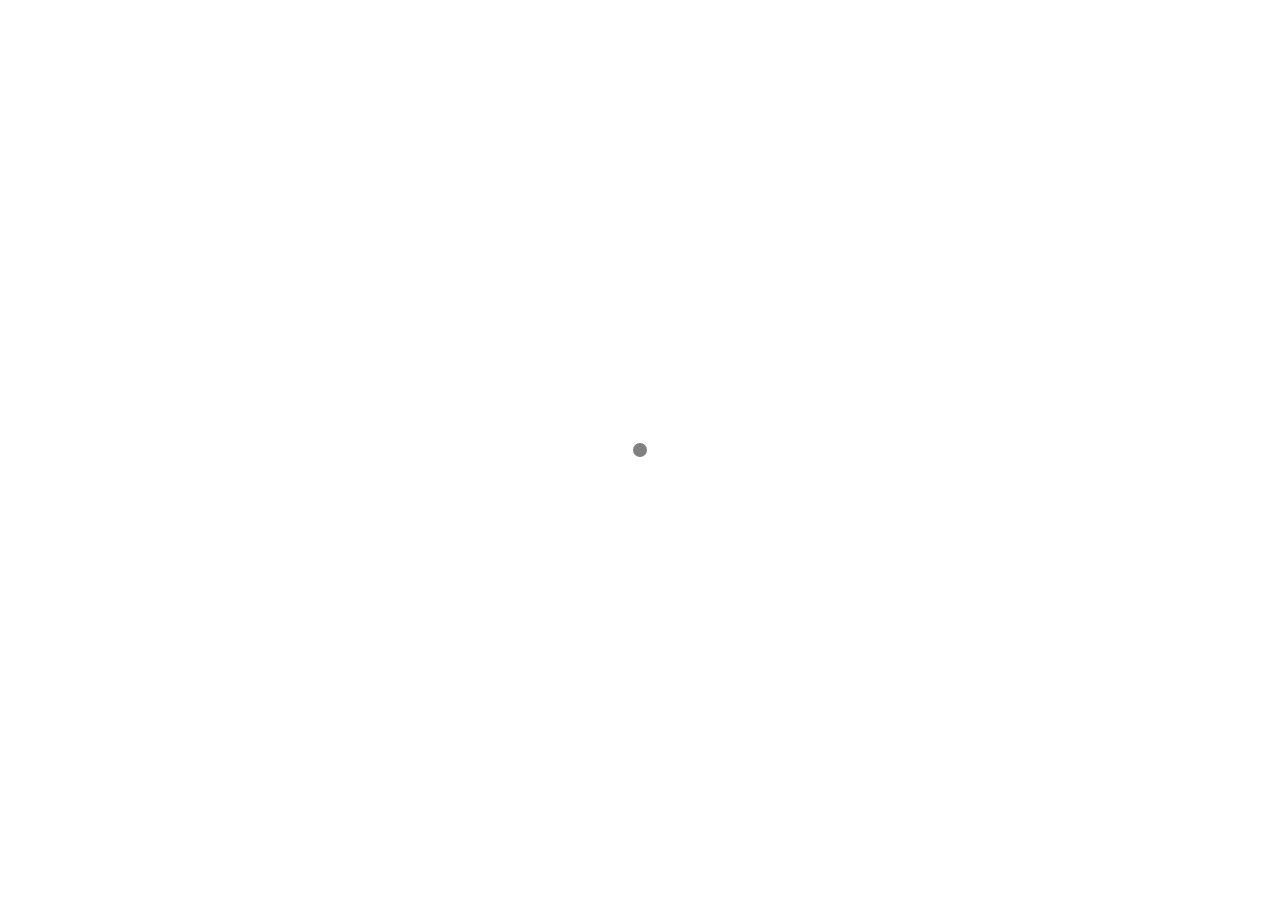
==== commit b524ad2d: "Site updated: 2018-12-09 20:05:19" ====
--- a/archives/index.html
+++ b/archives/index.html
@@ -1,651 +1,86 @@
+
 <!DOCTYPE html>
+<html lang="zh-Hans" class="loading">
+<head><meta name="generator" content="Hexo 3.8.0">
+    <meta charset="UTF-8">
+    <meta http-equiv="X-UA-Compatible" content="IE=edge,chrome=1">
+    <meta name="viewport" content="width=device-width, minimum-scale=1.0, maximum-scale=1.0, user-scalable=no">
+    <title>Hexo</title>
+
+    <meta name="apple-mobile-web-app-capable" content="yes">
+    <meta name="apple-mobile-web-app-status-bar-style" content="black-translucent">
+    <meta name="google" content="notranslate">
+    <meta name="keywords" content="Fechin,"> 
+    
+    <meta name="author" content="qingkong9579"> 
+    <link rel="alternative" href="atom.xml" title="Hexo" type="application/atom+xml"> 
+    <link rel="icon" href="/img/favicon.png"> 
+    <link rel="stylesheet" href="//cdn.jsdelivr.net/npm/gitalk@1/dist/gitalk.css">
+    <link rel="stylesheet" href="/css/diaspora.css">
+</head>
+</html>
+<body class="loading">
+    <div id="loader"></div>
+    
+</body>
+<script src="//cdn.jsdelivr.net/npm/gitalk@1/dist/gitalk.min.js"></script>
+<script src="//lib.baomitu.com/jquery/1.8.3/jquery.min.js"></script>
+<script src="/js/plugin.js"></script>
+<script src="/js/diaspora.js"></script>
+<link rel="stylesheet" href="/photoswipe/photoswipe.css">
+<link rel="stylesheet" href="/photoswipe/default-skin/default-skin.css">
+<script src="/photoswipe/photoswipe.min.js"></script>
+<script src="/photoswipe/photoswipe-ui-default.min.js"></script>
+
+<!-- Root element of PhotoSwipe. Must have class pswp. -->
+<div class="pswp" tabindex="-1" role="dialog" aria-hidden="true">
+    <!-- Background of PhotoSwipe. 
+         It's a separate element as animating opacity is faster than rgba(). -->
+    <div class="pswp__bg"></div>
+    <!-- Slides wrapper with overflow:hidden. -->
+    <div class="pswp__scroll-wrap">
+        <!-- Container that holds slides. 
+            PhotoSwipe keeps only 3 of them in the DOM to save memory.
+            Don't modify these 3 pswp__item elements, data is added later on. -->
+        <div class="pswp__container">
+            <div class="pswp__item"></div>
+            <div class="pswp__item"></div>
+            <div class="pswp__item"></div>
+        </div>
+        <!-- Default (PhotoSwipeUI_Default) interface on top of sliding area. Can be changed. -->
+        <div class="pswp__ui pswp__ui--hidden">
+            <div class="pswp__top-bar">
+                <!--  Controls are self-explanatory. Order can be changed. -->
+                <div class="pswp__counter"></div>
+                <button class="pswp__button pswp__button--close" title="Close (Esc)"></button>
+                <button class="pswp__button pswp__button--share" title="Share"></button>
+                <button class="pswp__button pswp__button--fs" title="Toggle fullscreen"></button>
+                <button class="pswp__button pswp__button--zoom" title="Zoom in/out"></button>
+                <!-- Preloader demo http://codepen.io/dimsemenov/pen/yyBWoR -->
+                <!-- element will get class pswp__preloader--active when preloader is running -->
+                <div class="pswp__preloader">
+                    <div class="pswp__preloader__icn">
+                      <div class="pswp__preloader__cut">
+                        <div class="pswp__preloader__donut"></div>
+                      </div>
+                    </div>
+                </div>
+            </div>
+            <div class="pswp__share-modal pswp__share-modal--hidden pswp__single-tap">
+                <div class="pswp__share-tooltip"></div> 
+            </div>
+            <button class="pswp__button pswp__button--arrow--left" title="Previous (arrow left)">
+            </button>
+            <button class="pswp__button pswp__button--arrow--right" title="Next (arrow right)">
+            </button>
+            <div class="pswp__caption">
+                <div class="pswp__caption__center"></div>
+            </div>
+        </div>
+    </div>
+</div>
 
 
 
 
-
-
-
-
-
-
-
-
-  
-
-
-<html class="theme-next muse use-motion" lang="zh-Hans">
-<head><meta name="generator" content="Hexo 3.8.0">
-  <meta charset="UTF-8">
-<meta http-equiv="X-UA-Compatible" content="IE=edge">
-<meta name="viewport" content="width=device-width, initial-scale=1, maximum-scale=2">
-<meta name="theme-color" content="#222">
-
-
-
-
-
-
-
-
-
-
-
-
-<meta http-equiv="Cache-Control" content="no-transform">
-<meta http-equiv="Cache-Control" content="no-siteapp">
-
-
-
-
-
-
-
-
-
-
-
-
-
-
-
-
-
-
-
-
-
-
-<link href="/lib/font-awesome/css/font-awesome.min.css?v=4.6.2" rel="stylesheet" type="text/css">
-
-<link href="/css/main.css?v=6.6.0" rel="stylesheet" type="text/css">
-
-
-  <link rel="apple-touch-icon" sizes="180x180" href="/images/apple-touch-icon-next.png?v=6.6.0">
-
-
-  <link rel="icon" type="image/png" sizes="32x32" href="/images/favicon-32x32-next.png?v=6.6.0">
-
-
-  <link rel="icon" type="image/png" sizes="16x16" href="/images/favicon-16x16-next.png?v=6.6.0">
-
-
-  <link rel="mask-icon" href="/images/logo.svg?v=6.6.0" color="#222">
-
-
-
-
-
-
-
-
-
-<script type="text/javascript" id="hexo.configurations">
-  var NexT = window.NexT || {};
-  var CONFIG = {
-    root: '/',
-    scheme: 'Muse',
-    version: '6.6.0',
-    sidebar: {"position":"left","display":"post","offset":12,"b2t":false,"scrollpercent":false,"onmobile":false},
-    fancybox: false,
-    fastclick: false,
-    lazyload: false,
-    tabs: true,
-    motion: {"enable":true,"async":false,"transition":{"post_block":"fadeIn","post_header":"slideDownIn","post_body":"slideDownIn","coll_header":"slideLeftIn","sidebar":"slideUpIn"}},
-    algolia: {
-      applicationID: '',
-      apiKey: '',
-      indexName: '',
-      hits: {"per_page":10},
-      labels: {"input_placeholder":"Search for Posts","hits_empty":"We didn't find any results for the search: ${query}","hits_stats":"${hits} results found in ${time} ms"}
-    }
-  };
-</script>
-
-
-  
-
-
-
-
-  <meta property="og:type" content="website">
-<meta property="og:title" content="Hexo">
-<meta property="og:url" content="http://yoursite.com/archives/index.html">
-<meta property="og:site_name" content="Hexo">
-<meta property="og:locale" content="zh-Hans">
-<meta name="twitter:card" content="summary">
-<meta name="twitter:title" content="Hexo">
-
-
-
-
-
-
-  <link rel="canonical" href="http://yoursite.com/archives/">
-
-
-
-<script type="text/javascript" id="page.configurations">
-  CONFIG.page = {
-    sidebar: "",
-  };
-</script>
-
-  <title>Archive | Hexo</title>
-  
-
-
-
-
-
-
-
-
-
-
-
-  <noscript>
-  <style type="text/css">
-    .use-motion .motion-element,
-    .use-motion .brand,
-    .use-motion .menu-item,
-    .sidebar-inner,
-    .use-motion .post-block,
-    .use-motion .pagination,
-    .use-motion .comments,
-    .use-motion .post-header,
-    .use-motion .post-body,
-    .use-motion .collection-title { opacity: initial; }
-
-    .use-motion .logo,
-    .use-motion .site-title,
-    .use-motion .site-subtitle {
-      opacity: initial;
-      top: initial;
-    }
-
-    .use-motion {
-      .logo-line-before i { left: initial; }
-      .logo-line-after i { right: initial; }
-    }
-  </style>
-</noscript>
-
-</head>
-
-<body itemscope="" itemtype="http://schema.org/WebPage" lang="zh-Hans">
-
-  
-  
-    
-  
-
-  <div class="container sidebar-position-left page-archive">
-    <div class="headband"></div>
-
-    <header id="header" class="header" itemscope="" itemtype="http://schema.org/WPHeader">
-      <div class="header-inner"><div class="site-brand-wrapper">
-  <div class="site-meta ">
-    
-
-    <div class="custom-logo-site-title">
-      <a href="/" class="brand" rel="start">
-        <span class="logo-line-before"><i></i></span>
-        <span class="site-title">Hexo</span>
-        <span class="logo-line-after"><i></i></span>
-      </a>
-    </div>
-    
-  </div>
-
-  <div class="site-nav-toggle">
-    <button aria-label="Toggle navigation bar">
-      <span class="btn-bar"></span>
-      <span class="btn-bar"></span>
-      <span class="btn-bar"></span>
-    </button>
-  </div>
-</div>
-
-
-
-<nav class="site-nav">
-  
-    <ul id="menu" class="menu">
-      
-        
-        
-        
-          
-          <li class="menu-item menu-item-home">
-
-    
-    
-    
-      
-    
-
-    
-
-    <a href="/" rel="section"><i class="menu-item-icon fa fa-fw fa-home"></i> <br>Home</a>
-
-  </li>
-        
-        
-        
-          
-          <li class="menu-item menu-item-archives menu-item-active">
-
-    
-    
-    
-      
-    
-
-    
-
-    <a href="/archives/" rel="section"><i class="menu-item-icon fa fa-fw fa-archive"></i> <br>Archives</a>
-
-  </li>
-
-      
-      
-    </ul>
-  
-
-  
-    
-
-    
-    
-      
-      
-    
-      
-      
-    
-    
-
-  
-
-
-  
-
-  
-</nav>
-
-
-
-  
-
-
-
-</div>
-    </header>
-
-    
-
-
-    <main id="main" class="main">
-      <div class="main-inner">
-        <div class="content-wrap">
-          
-          <div id="content" class="content">
-            
-
-  
-  
-  
-  <div class="post-block archive">
-    <div id="posts" class="posts-collapse">
-      <span class="archive-move-on"></span>
-
-      
-      <span class="archive-page-counter">
-        
-        
-        
-          
-        
-        Um..! 2 posts in total. Keep on posting.
-      </span>
-      
-
-      
-
-        
-        
-        
-
-        
-          
-          <div class="collection-title">
-            <h1 class="archive-year" id="archive-year-2018">2018</h1>
-          </div>
-        
-        
-
-        
-
-  <article class="post post-type-normal" itemscope="" itemtype="http://schema.org/Article">
-    <header class="post-header">
-
-      <h2 class="post-title">
-        
-            <a class="post-title-link" href="/2018/12/07/“Hello-World”/" itemprop="url">
-              
-                <span itemprop="name">“Hello,World”</span>
-              
-            </a>
-        
-      </h2>
-
-      <div class="post-meta">
-        <time class="post-time" itemprop="dateCreated" datetime="2018-12-07T22:37:13+08:00" content="2018-12-07">
-          12-07
-        </time>
-      </div>
-
-    </header>
-  </article>
-
-
-
-      
-
-        
-        
-        
-
-        
-        
-
-        
-
-  <article class="post post-type-normal" itemscope="" itemtype="http://schema.org/Article">
-    <header class="post-header">
-
-      <h2 class="post-title">
-        
-            <a class="post-title-link" href="/2018/12/07/hello-world/" itemprop="url">
-              
-                <span itemprop="name">Hello World</span>
-              
-            </a>
-        
-      </h2>
-
-      <div class="post-meta">
-        <time class="post-time" itemprop="dateCreated" datetime="2018-12-07T22:11:05+08:00" content="2018-12-07">
-          12-07
-        </time>
-      </div>
-
-    </header>
-  </article>
-
-
-
-      
-
-    </div>
-  </div>
-  
-  
-  
-
-  
-
-
-
-          </div>
-          
-
-        </div>
-        
-          
-  
-  <div class="sidebar-toggle">
-    <div class="sidebar-toggle-line-wrap">
-      <span class="sidebar-toggle-line sidebar-toggle-line-first"></span>
-      <span class="sidebar-toggle-line sidebar-toggle-line-middle"></span>
-      <span class="sidebar-toggle-line sidebar-toggle-line-last"></span>
-    </div>
-  </div>
-
-  <aside id="sidebar" class="sidebar">
-    
-    <div class="sidebar-inner">
-
-      
-
-      
-
-      <section class="site-overview-wrap sidebar-panel sidebar-panel-active">
-        <div class="site-overview">
-          <div class="site-author motion-element" itemprop="author" itemscope="" itemtype="http://schema.org/Person">
-            
-              <p class="site-author-name" itemprop="name">qingkong9579</p>
-              <p class="site-description motion-element" itemprop="description"></p>
-          </div>
-
-          
-            <nav class="site-state motion-element">
-              
-                <div class="site-state-item site-state-posts">
-                
-                  <a href="/archives/">
-                
-                    <span class="site-state-item-count">2</span>
-                    <span class="site-state-item-name">posts</span>
-                  </a>
-                </div>
-              
-
-              
-
-              
-            </nav>
-          
-
-          
-
-          
-
-          
-
-          
-          
-
-          
-            
-          
-          
-
-        </div>
-      </section>
-
-      
-
-      
-
-    </div>
-  </aside>
-
-
-        
-      </div>
-    </main>
-
-    <footer id="footer" class="footer">
-      <div class="footer-inner">
-        <div class="copyright">&copy; <span itemprop="copyrightYear">2018</span>
-  <span class="with-love" id="animate">
-    <i class="fa fa-user"></i>
-  </span>
-  <span class="author" itemprop="copyrightHolder">qingkong9579</span>
-
-  
-
-  
-</div>
-
-
-  <div class="powered-by">Powered by <a href="https://hexo.io" class="theme-link" rel="noopener" target="_blank">Hexo</a> v3.8.0</div>
-
-
-
-  <span class="post-meta-divider">|</span>
-
-
-
-  <div class="theme-info">Theme – <a href="https://theme-next.org" class="theme-link" rel="noopener" target="_blank">NexT.Muse</a> v6.6.0</div>
-
-
-
-
-        
-
-
-
-
-
-
-
-
-        
-      </div>
-    </footer>
-
-    
-      <div class="back-to-top">
-        <i class="fa fa-arrow-up"></i>
-        
-      </div>
-    
-
-    
-	
-    
-
-    
-  </div>
-
-  
-
-<script type="text/javascript">
-  if (Object.prototype.toString.call(window.Promise) !== '[object Function]') {
-    window.Promise = null;
-  }
-</script>
-
-
-
-
-
-
-
-
-
-
-
-
-
-
-
-
-
-
-
-
-
-
-
-
-
-
-  
-  
-    <script type="text/javascript" src="/lib/jquery/index.js?v=2.1.3"></script>
-  
-
-  
-  
-    <script type="text/javascript" src="/lib/velocity/velocity.min.js?v=1.2.1"></script>
-  
-
-  
-  
-    <script type="text/javascript" src="/lib/velocity/velocity.ui.min.js?v=1.2.1"></script>
-  
-
-
-  
-
-
-  <script type="text/javascript" src="/js/src/utils.js?v=6.6.0"></script>
-
-  <script type="text/javascript" src="/js/src/motion.js?v=6.6.0"></script>
-
-
-
-  
-  
-
-  
-
-  
-
-
-  <script type="text/javascript" src="/js/src/bootstrap.js?v=6.6.0"></script>
-
-
-
-  
-
-
-
-  
-
-
-
-
-
-
-
-
-
-
-  
-
-
-
-
-
-  
-
-  
-
-  
-
-  
-
-  
-
-  
-  
-
-  
-
-  
-
-  
-
-  
-
-  
-
-  
-
-</body>
-</html>
+</html>--- a/css/diaspora.css
+++ b/css/diaspora.css
@@ -0,0 +1,290 @@
+body,div,h1,h2,h3,h4,h5,p,ul,li {margin:0;padding:0;font-weight:normal;list-style:none;}
+html {-webkit-text-size-adjust:100%;}
+html,body {-webkit-tap-highlight-color:rgba(0,0,0,0);-webkit-font-smoothing:antialiased;background:#fff;}
+body {font-family:'PingFang SC','Hiragino Sans GB','Microsoft Yahei','WenQuanYi Micro Hei',sans-serif;font-size:14px;position:relative;overflow-x:hidden;}
+body:before {background:grey;position:absolute;content:'';display:block;width:14px;height:14px;left:50%;top:50%;margin-left:-7px;margin-top:-7px;border-radius:50%;-webkit-border-radius:50%;-moz-border-radius:50%;-webkit-animation:loading 2s ease-out forwards infinite;-moz-animation:loading 2s ease-out forwards infinite;display:none;}
+body.loading:before {display:block;}
+@-webkit-keyframes loading {
+  0% {-webkit-transform:scale(0.3);}
+  50% {-webkit-transform:scale(1.0);}
+  100% {-webkit-transform:scale(0.3);}
+}
+@-moz-keyframes loading {
+  0% {-moz-transform:scale(0.3);}
+  50% {-moz-transform:scale(1.0);}
+  100% {-moz-transform:scale(0.3);}
+}
+body.loading #container,body.loading #single,body.loading .nav {opacity:0;}
+html.loading,body.loading {height:100%;overflow:hidden;}
+a,a:hover {text-decoration:none;}
+img {display:block;max-width:100%;height:auto;}
+audio {display:none;visibility:hidden;opacity:0;width:0;height:0;}
+#screen {position:relative;}
+#mark {width:100%;height:560px;overflow:hidden;}
+.layer {position:relative;}
+#cover {position:absolute;max-width:none;}
+#header {position:absolute;top:70px;width:100%;}
+#header > div {margin:0 60px;position:relative;}
+.icon-menu {font-size:20px;padding:6px 6px 5px;border-radius:2px;cursor:pointer;position:absolute;z-index:4;right:0;top:0;margin-top:-3px;background:rgba(255,255,255,.9);}
+.image-logo {z-index:4;position:relative;display:inline-block;-webkit-background-size:75px 32px;-moz-background-size:75px 32px;background-size:75px 32px;background-repeat:no-repeat;background-position:center center;-webkit-mask-box-image:url("/img/logo.png");background-color:white;width:75px;height:32px;mask-image:url("/img/logo.png");mask-size:contain;transition: background-color 0.5s ease-in-out;}
+body.mu .image-logo {background-color:black;}
+#vibrant {position:absolute;top:0;left:0;width:100%;height:100%;}
+#vibrant div {position:absolute;top:0;left:0;width:100%;height:100%;opacity:0;background-color:#000;}
+#post0 {width:28%;position:absolute;top:42%;left:10%;}
+#post0 p:first-child {color:#fff;font-size:12px;}
+#post0 h2 {font-size:28px;margin-top:15px;}
+#post0 h2 a {color:#fff;}
+#post0 h2 + p {color:#fff;font-size:14px;margin-top:30px;}
+.post {margin:100px auto 0;width:1200px;position:relative;}
+.post > a {display:inline-block;width:680px;height:440px;overflow:hidden;position:relative;z-index:3;}
+.else {position:absolute;background:#fff;text-align:left;top:20px;height:398px;width:498px;border:1px solid #eaeaea;}
+.post:nth-child(odd) {text-align:left;}
+.post:nth-child(even) {text-align:right;}
+.post:nth-child(odd) .else {left:660px;}
+.post:nth-child(even) .else {right:660px;}
+.else p:first-child {color:#999;font-size:12px;margin:80px 0 0 80px;}
+.else h3 {font-size:30px;line-height:1.1;margin:10px 100px 0 80px;}
+.else h3 a {color:#333;}
+.else h3 + p {color:#555;margin:10px 100px 0 80px;font-size:14px;line-height:1.8;}
+.here {position:absolute;left:80px;bottom:80px;color:#999;font-size:13px;}
+.here span {display:inline-block;vertical-align:middle;margin-right:10px;font-family:"icomoon","Hiragino Sans GB","Hiragino Sans GB W3","Microsoft YaHei","WenQuanYi Micro Hei",sans-serif;}
+.here span:before {display:inline-block;vertical-align:top;margin-right:7px;font-size:16px;}
+.here a {display:inline-block;cursor:default;}
+.here .icon-like {color:#999!important;margin-right:0;}
+.here .likeThis .count {display:inline-block;position:static;color:#999;background:none;padding:0;width:auto;}
+.here .likeThis:hover .count {display:inline-block;}
+.here .likeThis.active .icon-like {color:#999;}
+#pager {text-align:center;margin:70px 0 0;position:relative;}
+#pager a {font-size:14px;letter-spacing:5px;color:#666;border:1px solid #dadada;padding:10px 40px;background:#fff;}
+#loader {display:none;position:fixed;top:0;width:100%;height:3px;z-index:100;background-image:-webkit-linear-gradient(left,#F16F5C 0%,#F16F5C 12.5%,#5B56DD 12.5%,#5B56DD 25%,#E15CED 25%,#E15CED 37.5%,#27E559 37.5%,#27E559 50%,#18C8C9 50%,#18C8C9 62.5%,#DC8987 62.5%,#DC8987 75%,#BB83D6 75%,#BB83D6 87.5%,#E774BD 87.5%,#E774BD 100%);background-image:-moz-linear-gradient(left,#F16F5C 0%,#F16F5C 12.5%,#5B56DD 12.5%,#5B56DD 25%,#E15CED 25%,#E15CED 37.5%,#27E559 37.5%,#27E559 50%,#18C8C9 50%,#18C8C9 62.5%,#DC8987 62.5%,#DC8987 75%,#BB83D6 75%,#BB83D6 87.5%,#E774BD 87.5%,#E774BD 100%);}
+#top {height:50px;text-align:center;border-bottom:1px solid #f7f7f7;background:#fefefe;width:100%;position:fixed;top:0;z-index:10;display:none;}
+body.touch #top {position:relative;}
+.icon-icon {color:#333;font-size:20px;position:absolute;left:14px;top:16px;}
+.image-icon {-webkit-background-size:24px 24px;-moz-background-size:24px 24px;background-size:24px 24px;background-position:center center;background-repeat:no-repeat;width:24px;height:24px;position:absolute;left:14px;top:15px;color:#333;}
+.image-icon:hover {color:black;}
+.subtitle {color:#666;font-size:14px;margin-top:16px;display:none;}
+.icon-play,.icon-pause,.icon-images {position:absolute;left:70px;color:#666;top:17px;font-size:18px;cursor:pointer;}
+.icon-images {left:100px;}
+.icon-images.active {color:#EF6D57;}
+.like-icon {position:relative;}
+.icon-like {color:#666;}
+#top .count {display:none;}
+.likeThis.active .icon-like,.icon-like:hover {color:#EF6D57;}
+.social {position:absolute;right:0;height:30px;top:12px;}
+.share a {display:inline-block;color:#666;margin-right:15px;}
+.share a:hover {color:#333;}
+.share {position:relative;}
+.social > div {display:inline-block;font-size:20px;color:#666;cursor:pointer;margin-left:15px;}
+#qr {z-index:10;display:none;position:absolute;background:#fff;padding:16px;border:1px solid #f7f7f7;right:10px;top:50px;}
+.bar {position:absolute;height:100%;background:rgba(0,0,0,.07);z-index:-1;width:0;-webkit-transition:width .5s ease;-moz-transition:width .5s ease;transition:width .5s ease;}
+.scrollbar {position:absolute;height:2px;width:10px;top:0;background-color:#50bcb6;-webkit-transition:width .5s ease;-moz-transition:width .5s ease;transition:width .5s ease;}
+body.touch .scrollbar {display:none;}
+.nav {position:fixed;height:100%;width:100%;background:rgba(255,255,255,.97);z-index:3;top:-100%;-webkit-transition:top 0.3s cubic-bezier(0.4,0,0.2,1);-moz-transition:top 0.3s cubic-bezier(0.4,0,0.2,1);transition:top 0.3s cubic-bezier(0.4,0,0.2,1);}
+body.mu {overflow:hidden;height:100%;}
+html.mu {height:100%;}
+body.mu .icon-menu {color:#333;background: none;}
+body.mu .icon-menu:before {content:"\e607";}
+body.mu .nav {top:0;}
+body.mu .icon-logo {color:#333;}
+.menu {text-align:center;margin-top:200px;}
+.menu li {font-size:20px;display:inline-block;margin:0 20px 20px 0;}
+.menu a {color:#666;letter-spacing:1px;}
+.menu a:hover {color:#333;}
+.nav p {color:#999;font-size:12px;position:absolute;width:100%;text-align:center;bottom:30px;}
+.nav p a {color:#999;text-decoration:underline;}
+.nav p:first-letter {font-family:sans-serif;}
+#container {padding-bottom:100px;overflow:hidden;position:relative;}
+#container:before {content:'';display:block;width:1px;height:200%;position:absolute;left:50%;background:#eaeaea;top:-50%;z-index:0;}
+#primary {position:relative;}
+#single {background:#fff;position:relative;overflow-x:hidden;}
+.section {position:relative;width:100%;overflow:hidden;-webkit-transition:all 0.3s cubic-bezier(0.25,0.5,0.5,0.9);-moz-transition:all 0.3s cubic-bezier(0.25,0.5,0.5,0.9);transition:all 0.3s cubic-bezier(0.25,0.5,0.5,0.9);}
+body.touch,body.touch .article {margin-top:0;}
+.zoom:before {opacity:0;color:#fff;font-size:20px;display:block;z-index:3;left:50%;top:70%;padding:5px;margin-top:-15px;margin-left:-15px;position:absolute;background:rgba(0,0,0,.7);-webkit-transition:all 0.3s cubic-bezier(0.25,0.5,0.5,0.9);-moz-transition:all 0.3s cubic-bezier(0.25,0.5,0.5,0.9);transition:all 0.3s cubic-bezier(0.25,0.5,0.5,0.9);}
+.zoom:hover:before {opacity:1;top:50%;}
+.touch .zoom:hover:before {opacity:0;}
+.icon-arrow-left:before {content:'\e606';position:absolute;left:0;top:50%;margin-top:-30px;color:#666;}
+.icon-arrow-right:before {content:'\e605';position:absolute;right:0;top:50%;margin-top:-30px;color:#666;}
+h1.title {font-size:30px;color:#333;line-height:1.3;position:relative;font-weight:bold;}
+.page .content:before {display:none;}
+.stuff {margin-top:20px;color:#666;font-size:13px;}
+.stuff span {display:inline-block;margin-right:20px;}
+.stuff .likeThis {pointer-events:none;}
+.stuff .icon-like {display:none;}
+.stuff .count {color:#666;}
+.comment {margin:50px auto;}
+.comment.link,.downloadlink {cursor:pointer;letter-spacing:5px;border:1px solid #dadada;width:170px;text-align:center;color:#666;font-size:14px;padding:10px 0;}
+.comment .gt-comments-null{display:none;}
+.comment .gt-header-textarea{border-radius:0;background: white;}
+.comment .gt-popup{margin-top:8px;}
+.comment .gt-counts a{color:black;border-bottom:0;pointer-events:none;}
+.comment .gt-avatar-github{display:none;}
+.comment .gt-header-avatar{display:none;}
+.comment .gt-header-comment{margin-left: 0;!important;}
+.comment .gt-header-preview{border-radius:0;}
+.comment .gt-btn-public{border-radius:0;}
+.comment .gt-btn-preview{border-radius:0;}
+.comment .gt-btn-login{border-radius:0;}
+.comment .gt-ico-tip{display:none;}
+.comment .gt-btn-public .gt-btn-text:after{content:"（Cmd | Ctrl  + Enter）";}
+.comment .gt-meta{margin:0; border:0;}
+#preview {position:fixed;top:0;width:100%;height:100%;z-index:5;background:#fff;left:100%;-moz-transition:all 0.3s cubic-bezier(0,0,0.2,1);-webkit-transition:all 0.3s cubic-bezier(0,0,0.2,1);transition:all 0.3s cubic-bezier(0,0,0.2,1);overflow-y:scroll;}
+#preview.show {left:0;}
+#preview + canvas {display:none;}
+.article {width:70%;margin:0 auto;margin-top:50px;display:-webkit-flex;display:flex;-webkit-align-items:center;align-items:center;-webkit-justify-content:flex-start;justify-content:flex-start;}
+.article > div {width:100%;padding:30px 0;margin:0 auto;}
+.article .main {width:700px;}
+.article .side {align-self:flex-start;flex:0 0 200px;}
+.article .toc {width:200px;height:100%;position:fixed;top:60px;right:100px;padding:1em;line-height:2.3;overflow-y:scroll;}
+.article .toc .toc-item:hover {font-weight:900;}
+.article .toc li a {display:inline-block;color:#737373;text-decoration:none;transition:color,padding 0.2s ease-in-out;}
+.article .toc li a:hover {padding-left:8px;border-left:3px solid black;}
+.page .main{padding:0px;}
+
+/* Icon font style */
+@font-face {font-family:"iconfont";src:url('//at.alicdn.com/t/font_1474439954_4508538.eot');/* IE9*/  src:url('//at.alicdn.com/t/font_1474439954_4508538.eot?#iefix') format('embedded-opentype'),/* IE6-IE8 */  url('[data-uri]') format('woff'),/* chrome,firefox */  url('//at.alicdn.com/t/font_1474439954_4508538.ttf') format('truetype'),/* chrome,firefox,opera,Safari,Android,iOS 4.2+*/  url('//at.alicdn.com/t/font_1474439954_4508538.svg#iconfont') format('svg');/* iOS 4.1- */  src:url('//at.alicdn.com/t/font_1474439954_4508538.eot')\0;/* ie8 fix */}
+[class^="icon-"],[class*=" icon-"] {font-family:'iconfont'  !important;font-style:normal;font-weight:normal;font-variant:normal;text-transform:none;line-height:1;font-family:"iconfont" !important;font-size:20px;font-style:normal;-webkit-font-smoothing:antialiased;-webkit-text-stroke-width:0.2px;-moz-osx-font-smoothing:grayscale;}
+.icon-scan:before {content:"\e60d";}
+.icon-twitter:before {content:"\e600";}
+.icon-view:before {content:"\e601";}
+.icon-like:before {content:"\e602";}
+.icon-menu:before {content:"\e603";}
+.icon-github:before {content:"\e604";}
+.icon-home:before {content:"\e60e";}
+.icon-wechat:before {content:"\e605";}
+.icon-pause:before {content:"\e606";}
+.icon-close:before {content:"\e607";}
+.icon-facebook:before {content:"\e608";}
+.icon-left:before {content:"\e609";}
+.icon-font:before {content:"\e60a";}
+.icon-play:before {content:"\e60b";}
+.icon-email:before {content:"\e60c";}
+
+/* tags style  */
+.post-tags-list {margin-top:10px;display:table;}
+.post-tags-list-item {float:left;margin-right:10px;background:rgba(102,128,153,0.075);border-radius:0;padding:2px 5px;}
+.post-tags-list-link {color:rgba(44,63,81,0.5);pointer-events:none;}
+
+/* Post or Page content style */
+.content {margin-top:50px;font-size:15px;line-height:2;color:#232323;}
+.content h1 {font-size:39px}
+.content h2 {font-size:32px}
+.content h3 {font-size:26px}
+.content h4 {font-size:19px}
+.content h5 {font-size:15px}
+.content h6 {font-size:13px}
+.content strong {font-weight:500;}
+.content a {background:transparent;color:#1980e6;text-decoration:none;}
+.content a:hover {color:#518dca;}
+.content hr {margin-top:21px;margin-bottom:21px;border:0;border-top:1px solid rgba(102,128,153,0.1)}
+.content p {margin:0 0 .8em;}
+.content ul,.content ol {margin:10px 0;padding-left:20px;}
+.content ul li {list-style:disc;margin:5px 0;}
+.content ol li {list-style:decimal;margin:5px 0;}
+.content > h1,.content > h2,.content > h3,.content > h4,.content > h5,.content > h6 {margin-top:2rem;margin-bottom:0.8rem;color:#000;}
+.content > h1:first-child,.content > h2:first-child,.content > h3:first-child,.content > h4:first-child,.content > h5:first-child,.content > h6:first-child {margin-top:0;}
+.content img {cursor:pointer;}
+.content pre,.content .highlight {background:#2d2d2d;margin:1.6rem 0;padding:0.8rem 0.8rem;border-style:solid;border-width:1px 0;overflow:auto;color:#ccc;line-height:20px;}
+.content .gutter {display:none;}
+.content .highlight .gutter pre {color:#666;font-size:0.9rem;}
+.content code,.content pre {font-family:"Source Code Pro",monospace}
+.content code {background:rgba(99,99,99,0.07);color:#ef459c;padding:1px 2px;border-radius:2px;}
+.content pre code {background:none;text-shadow:none;padding:0;}
+.content blockquote {color:#656565;margin:0 0 1.1em;border-left:3px solid #efefef;border-left-width:6px;background-color:rgba(119,119,119,0.05);border-top-right-radius:5px;border-bottom-right-radius:5px;padding:15px 20px;}
+.content blockquote p {margin:0;}
+.content table {margin:15px 0;border-collapse:collapse;display:table;width:100%;table-layout:fixed;word-wrap:break-word;}
+.content table tr {border-top:1px solid #ccc;background-color:#fff;}
+.content table th,.content table td {border:1px solid #ddd;padding:6px 13px;}
+.content .highlight pre {border:none;margin:0;padding:0;}
+.content .highlight table {margin:0;width:auto;}
+.content .highlight td {border:none;padding:0;}
+.content .highlight tr {border:0;}
+.content .highlight figcaption {font-size:0.85em;color:#999;line-height:1em;margin-bottom:1em;}
+.content .highlight figcaption a {float:right;}
+.content .highlight .gutter pre {text-align:right;padding-right:20px;}
+.content .highlight .line {height:20px;}
+.content .video-container {position:relative;padding-bottom:56.25%;padding-top:25px;height:0;}
+.content .video-container iframe {position:absolute;top:0;left:0;width:100%;height:100%;}
+pre .comment,pre .title {color:#999;}
+pre .variable,pre .attribute,pre .tag,pre .regexp,pre .ruby .constant,pre .xml .tag,pre .title,pre .xml .pi,pre .xml .doctype,pre .html .doctype,pre .css .id,pre .css .class,pre .css .pseudo {color:#f2777a;}
+pre .number,pre .preprocessor,pre .built_in,pre .literal,pre .params,pre .constant {color:#f99157;}
+pre .class,pre .ruby .class .title,pre .css .rules .attribute {color:#99cc99;}
+pre .string,pre .value,pre .inheritance,pre .header,pre .ruby .symbol,pre .xml .cdata {color:#99cc99;}
+pre .css .hexcolor {color:#66cccc;}
+pre .function,pre .python .decorator,pre .python .title,pre .ruby .function .title,pre .ruby .title .keyword,pre .perl .sub,pre .javascript .title,pre .coffeescript .title {color:#6699cc;}
+pre .keyword,pre .javascript .function {color:#cc99cc;}
+
+/* Responsive style */
+@media screen and (max-width:1200px) {
+  #header > div {width:900px;margin:0 auto;}
+  #post0 {width:32%;}
+  #post0 h2 {font-size:24px;}
+  .post {width:900px;}
+  .post > a {width:480px;height:310px;}
+  .else {top:10px;width:420px;height:290px;}
+  .post:nth-child(odd) .else {left:450px;}
+  .post:nth-child(even) .else {right:450px;}
+  .else p:first-child {font-size:12px;margin:50px 0 0 60px;}
+  .else h3 {font-size:24px;margin:10px 60px 0 60px;}
+  .else h3 + p {margin:10px 60px 0 60px;}
+  .here {left:60px;bottom:50px;}
+  .article{width:100%;}
+  .article .main{width:94%;}
+  .article .side {display:none}
+  .comment .gt-btn-public .gt-btn-text:after{content:"";}
+}
+@media screen and (max-width:900px) {
+  #mark {height:480px;}
+  #header > div {width:90%;}
+  #vibrant polygon {transform:translateX(-10%);-moz-transform:translateX(-10%);-webkit-transform:translateX(-10%);}
+  #post0 {width:40%;}
+  #post0 h2 {font-size:20px;}
+  .post {width:100%;margin-top:60px;background:#fff;padding-bottom:30px;border-bottom:1px solid #eaeaea;}
+  .post > a {display:block;margin:0 auto;width:100%;height:auto;}
+  .post > a img {margin:0 auto;}
+  .else {height:auto;position:static;width:100%;margin:0 auto;background:transparent;border:none;}
+  .else p:first-child {margin:30px 0 0 20px;}
+  .else h3 {font-size:24px;margin:10px 30px 0 20px;}
+  .else h3 + p {margin:10px 30px 0 20px;}
+  .here {position:static;margin:20px 0 20px 20px;}
+  .article{width:100%;}
+  .article .main{width:94%;}
+  .article .side {display:none}
+  .comment .gt-btn-public .gt-btn-text:after{content:"";}
+}
+@media screen and (max-width:780px) {
+  #header {top:40px;}
+  #vibrant svg {display:none;}
+  #vibrant div {opacity:0.3;}
+  #container {padding-bottom:50px;}
+  #post0 {bottom:60px;top:auto;width:70%;left:5%;}
+  .menu {width:80%;margin:160px auto 0;}
+  .menu li {font-size:16px;}
+  #pager {margin:30px 0 0;}
+  h1.title {font-size:24px;}
+  .tab {display:none;}
+  .icon-scan {display:none!important;}
+  .icon-images {left:80px;}
+  .icon-pause,.icon-play {left:50px;}
+  .comment.link {width:140px;padding:5px 0;}
+  .article{width:100%;}
+  .article .main{width:94%;}
+  .article .side {display:none}
+  .comment .gt-btn-public .gt-btn-text:after{content:"";}
+}
+@media screen and (max-width:480px) {
+  #post0 p:first-child {display:block;}
+  #container:before {display:none;}
+  #post0 h2 {text-align:left;margin:0 10px 0 0;}
+  #post0 h2 + p {text-align:left;margin:10px 20px 0 0;color:#f2f2f2;font-size:14px;}
+  #post0 h2 a {color:#fff;}
+  #post0 .summary {display:none;}
+  .stuff span {margin-right:10px;}
+  .stuff span:first-child {display:none;}
+  .content table {font-size:smaller;}
+  .content table tr td {padding:6px;}
+  .article {width:100%;}
+  .article .main{width:94%;}
+  .article .side {display:none}
+  .comment .gt-btn-public .gt-btn-text:after{content:"";}
+}
+
--- a/photoswipe/photoswipe.css
+++ b/photoswipe/photoswipe.css
@@ -0,0 +1,179 @@
+/*! PhotoSwipe main CSS by Dmitry Semenov | photoswipe.com | MIT license */
+/*
+	Styles for basic PhotoSwipe functionality (sliding area, open/close transitions)
+*/
+/* pswp = photoswipe */
+.pswp {
+  display: none;
+  position: absolute;
+  width: 100%;
+  height: 100%;
+  left: 0;
+  top: 0;
+  overflow: hidden;
+  -ms-touch-action: none;
+  touch-action: none;
+  z-index: 1500;
+  -webkit-text-size-adjust: 100%;
+  /* create separate layer, to avoid paint on window.onscroll in webkit/blink */
+  -webkit-backface-visibility: hidden;
+  outline: none; }
+  .pswp * {
+    -webkit-box-sizing: border-box;
+            box-sizing: border-box; }
+  .pswp img {
+    max-width: none; }
+
+/* style is added when JS option showHideOpacity is set to true */
+.pswp--animate_opacity {
+  /* 0.001, because opacity:0 doesn't trigger Paint action, which causes lag at start of transition */
+  opacity: 0.001;
+  will-change: opacity;
+  /* for open/close transition */
+  -webkit-transition: opacity 333ms cubic-bezier(0.4, 0, 0.22, 1);
+          transition: opacity 333ms cubic-bezier(0.4, 0, 0.22, 1); }
+
+.pswp--open {
+  display: block; }
+
+.pswp--zoom-allowed .pswp__img {
+  /* autoprefixer: off */
+  cursor: -webkit-zoom-in;
+  cursor: -moz-zoom-in;
+  cursor: zoom-in; }
+
+.pswp--zoomed-in .pswp__img {
+  /* autoprefixer: off */
+  cursor: -webkit-grab;
+  cursor: -moz-grab;
+  cursor: grab; }
+
+.pswp--dragging .pswp__img {
+  /* autoprefixer: off */
+  cursor: -webkit-grabbing;
+  cursor: -moz-grabbing;
+  cursor: grabbing; }
+
+/*
+	Background is added as a separate element.
+	As animating opacity is much faster than animating rgba() background-color.
+*/
+.pswp__bg {
+  position: absolute;
+  left: 0;
+  top: 0;
+  width: 100%;
+  height: 100%;
+  background: #000;
+  opacity: 0;
+  -webkit-transform: translateZ(0);
+          transform: translateZ(0);
+  -webkit-backface-visibility: hidden;
+  will-change: opacity; }
+
+.pswp__scroll-wrap {
+  position: absolute;
+  left: 0;
+  top: 0;
+  width: 100%;
+  height: 100%;
+  overflow: hidden; }
+
+.pswp__container,
+.pswp__zoom-wrap {
+  -ms-touch-action: none;
+  touch-action: none;
+  position: absolute;
+  left: 0;
+  right: 0;
+  top: 0;
+  bottom: 0; }
+
+/* Prevent selection and tap highlights */
+.pswp__container,
+.pswp__img {
+  -webkit-user-select: none;
+  -moz-user-select: none;
+  -ms-user-select: none;
+      user-select: none;
+  -webkit-tap-highlight-color: transparent;
+  -webkit-touch-callout: none; }
+
+.pswp__zoom-wrap {
+  position: absolute;
+  width: 100%;
+  -webkit-transform-origin: left top;
+  -ms-transform-origin: left top;
+  transform-origin: left top;
+  /* for open/close transition */
+  -webkit-transition: -webkit-transform 333ms cubic-bezier(0.4, 0, 0.22, 1);
+          transition: transform 333ms cubic-bezier(0.4, 0, 0.22, 1); }
+
+.pswp__bg {
+  will-change: opacity;
+  /* for open/close transition */
+  -webkit-transition: opacity 333ms cubic-bezier(0.4, 0, 0.22, 1);
+          transition: opacity 333ms cubic-bezier(0.4, 0, 0.22, 1); }
+
+.pswp--animated-in .pswp__bg,
+.pswp--animated-in .pswp__zoom-wrap {
+  -webkit-transition: none;
+  transition: none; }
+
+.pswp__container,
+.pswp__zoom-wrap {
+  -webkit-backface-visibility: hidden; }
+
+.pswp__item {
+  position: absolute;
+  left: 0;
+  right: 0;
+  top: 0;
+  bottom: 0;
+  overflow: hidden; }
+
+.pswp__img {
+  position: absolute;
+  width: auto;
+  height: auto;
+  top: 0;
+  left: 0; }
+
+/*
+	stretched thumbnail or div placeholder element (see below)
+	style is added to avoid flickering in webkit/blink when layers overlap
+*/
+.pswp__img--placeholder {
+  -webkit-backface-visibility: hidden; }
+
+/*
+	div element that matches size of large image
+	large image loads on top of it
+*/
+.pswp__img--placeholder--blank {
+  background: #222; }
+
+.pswp--ie .pswp__img {
+  width: 100% !important;
+  height: auto !important;
+  left: 0;
+  top: 0; }
+
+/*
+	Error message appears when image is not loaded
+	(JS option errorMsg controls markup)
+*/
+.pswp__error-msg {
+  position: absolute;
+  left: 0;
+  top: 50%;
+  width: 100%;
+  text-align: center;
+  font-size: 14px;
+  line-height: 16px;
+  margin-top: -8px;
+  color: #CCC; }
+
+.pswp__error-msg a {
+  color: #CCC;
+  text-decoration: underline; }
--- a/photoswipe/default-skin/default-skin.css
+++ b/photoswipe/default-skin/default-skin.css
@@ -0,0 +1,482 @@
+/*! PhotoSwipe Default UI CSS by Dmitry Semenov | photoswipe.com | MIT license */
+/*
+
+	Contents:
+
+	1. Buttons
+	2. Share modal and links
+	3. Index indicator ("1 of X" counter)
+	4. Caption
+	5. Loading indicator
+	6. Additional styles (root element, top bar, idle state, hidden state, etc.)
+
+*/
+/*
+	
+	1. Buttons
+
+ */
+/* <button> css reset */
+.pswp__button {
+  width: 44px;
+  height: 44px;
+  position: relative;
+  background: none;
+  cursor: pointer;
+  overflow: visible;
+  -webkit-appearance: none;
+  display: block;
+  border: 0;
+  padding: 0;
+  margin: 0;
+  float: right;
+  opacity: 0.75;
+  -webkit-transition: opacity 0.2s;
+          transition: opacity 0.2s;
+  -webkit-box-shadow: none;
+          box-shadow: none; }
+  .pswp__button:focus, .pswp__button:hover {
+    opacity: 1; }
+  .pswp__button:active {
+    outline: none;
+    opacity: 0.9; }
+  .pswp__button::-moz-focus-inner {
+    padding: 0;
+    border: 0; }
+
+/* pswp__ui--over-close class it added when mouse is over element that should close gallery */
+.pswp__ui--over-close .pswp__button--close {
+  opacity: 1; }
+
+.pswp__button,
+.pswp__button--arrow--left:before,
+.pswp__button--arrow--right:before {
+  background: url(default-skin.png) 0 0 no-repeat;
+  background-size: 264px 88px;
+  width: 44px;
+  height: 44px; }
+
+@media (-webkit-min-device-pixel-ratio: 1.1), (-webkit-min-device-pixel-ratio: 1.09375), (min-resolution: 105dpi), (min-resolution: 1.1dppx) {
+  /* Serve SVG sprite if browser supports SVG and resolution is more than 105dpi */
+  .pswp--svg .pswp__button,
+  .pswp--svg .pswp__button--arrow--left:before,
+  .pswp--svg .pswp__button--arrow--right:before {
+    background-image: url(default-skin.svg); }
+  .pswp--svg .pswp__button--arrow--left,
+  .pswp--svg .pswp__button--arrow--right {
+    background: none; } }
+
+.pswp__button--close {
+  background-position: 0 -44px; }
+
+.pswp__button--share {
+  background-position: -44px -44px; }
+
+.pswp__button--fs {
+  display: none; }
+
+.pswp--supports-fs .pswp__button--fs {
+  display: block; }
+
+.pswp--fs .pswp__button--fs {
+  background-position: -44px 0; }
+
+.pswp__button--zoom {
+  display: none;
+  background-position: -88px 0; }
+
+.pswp--zoom-allowed .pswp__button--zoom {
+  display: block; }
+
+.pswp--zoomed-in .pswp__button--zoom {
+  background-position: -132px 0; }
+
+/* no arrows on touch screens */
+.pswp--touch .pswp__button--arrow--left,
+.pswp--touch .pswp__button--arrow--right {
+  visibility: hidden; }
+
+/*
+	Arrow buttons hit area
+	(icon is added to :before pseudo-element)
+*/
+.pswp__button--arrow--left,
+.pswp__button--arrow--right {
+  background: none;
+  top: 50%;
+  margin-top: -50px;
+  width: 70px;
+  height: 100px;
+  position: absolute; }
+
+.pswp__button--arrow--left {
+  left: 0; }
+
+.pswp__button--arrow--right {
+  right: 0; }
+
+.pswp__button--arrow--left:before,
+.pswp__button--arrow--right:before {
+  content: '';
+  top: 35px;
+  background-color: rgba(0, 0, 0, 0.3);
+  height: 30px;
+  width: 32px;
+  position: absolute; }
+
+.pswp__button--arrow--left:before {
+  left: 6px;
+  background-position: -138px -44px; }
+
+.pswp__button--arrow--right:before {
+  right: 6px;
+  background-position: -94px -44px; }
+
+/*
+
+	2. Share modal/popup and links
+
+ */
+.pswp__counter,
+.pswp__share-modal {
+  -webkit-user-select: none;
+  -moz-user-select: none;
+  -ms-user-select: none;
+      user-select: none; }
+
+.pswp__share-modal {
+  display: block;
+  background: rgba(0, 0, 0, 0.5);
+  width: 100%;
+  height: 100%;
+  top: 0;
+  left: 0;
+  padding: 10px;
+  position: absolute;
+  z-index: 1600;
+  opacity: 0;
+  -webkit-transition: opacity 0.25s ease-out;
+          transition: opacity 0.25s ease-out;
+  -webkit-backface-visibility: hidden;
+  will-change: opacity; }
+
+.pswp__share-modal--hidden {
+  display: none; }
+
+.pswp__share-tooltip {
+  z-index: 1620;
+  position: absolute;
+  background: #FFF;
+  top: 56px;
+  border-radius: 2px;
+  display: block;
+  width: auto;
+  right: 44px;
+  -webkit-box-shadow: 0 2px 5px rgba(0, 0, 0, 0.25);
+          box-shadow: 0 2px 5px rgba(0, 0, 0, 0.25);
+  -webkit-transform: translateY(6px);
+      -ms-transform: translateY(6px);
+          transform: translateY(6px);
+  -webkit-transition: -webkit-transform 0.25s;
+          transition: transform 0.25s;
+  -webkit-backface-visibility: hidden;
+  will-change: transform; }
+  .pswp__share-tooltip a {
+    display: block;
+    padding: 8px 12px;
+    color: #000;
+    text-decoration: none;
+    font-size: 14px;
+    line-height: 18px; }
+    .pswp__share-tooltip a:hover {
+      text-decoration: none;
+      color: #000; }
+    .pswp__share-tooltip a:first-child {
+      /* round corners on the first/last list item */
+      border-radius: 2px 2px 0 0; }
+    .pswp__share-tooltip a:last-child {
+      border-radius: 0 0 2px 2px; }
+
+.pswp__share-modal--fade-in {
+  opacity: 1; }
+  .pswp__share-modal--fade-in .pswp__share-tooltip {
+    -webkit-transform: translateY(0);
+        -ms-transform: translateY(0);
+            transform: translateY(0); }
+
+/* increase size of share links on touch devices */
+.pswp--touch .pswp__share-tooltip a {
+  padding: 16px 12px; }
+
+a.pswp__share--facebook:before {
+  content: '';
+  display: block;
+  width: 0;
+  height: 0;
+  position: absolute;
+  top: -12px;
+  right: 15px;
+  border: 6px solid transparent;
+  border-bottom-color: #FFF;
+  -webkit-pointer-events: none;
+  -moz-pointer-events: none;
+  pointer-events: none; }
+
+a.pswp__share--facebook:hover {
+  background: #3E5C9A;
+  color: #FFF; }
+  a.pswp__share--facebook:hover:before {
+    border-bottom-color: #3E5C9A; }
+
+a.pswp__share--twitter:hover {
+  background: #55ACEE;
+  color: #FFF; }
+
+a.pswp__share--pinterest:hover {
+  background: #CCC;
+  color: #CE272D; }
+
+a.pswp__share--download:hover {
+  background: #DDD; }
+
+/*
+
+	3. Index indicator ("1 of X" counter)
+
+ */
+.pswp__counter {
+  position: absolute;
+  left: 0;
+  top: 0;
+  height: 44px;
+  font-size: 13px;
+  line-height: 44px;
+  color: #FFF;
+  opacity: 0.75;
+  padding: 0 10px; }
+
+/*
+	
+	4. Caption
+
+ */
+.pswp__caption {
+  position: absolute;
+  left: 0;
+  bottom: 0;
+  width: 100%;
+  min-height: 44px; }
+  .pswp__caption small {
+    font-size: 11px;
+    color: #BBB; }
+
+.pswp__caption__center {
+  text-align: left;
+  max-width: 420px;
+  margin: 0 auto;
+  font-size: 13px;
+  padding: 10px;
+  line-height: 20px;
+  color: #CCC; }
+
+.pswp__caption--empty {
+  display: none; }
+
+/* Fake caption element, used to calculate height of next/prev image */
+.pswp__caption--fake {
+  visibility: hidden; }
+
+/*
+
+	5. Loading indicator (preloader)
+
+	You can play with it here - http://codepen.io/dimsemenov/pen/yyBWoR
+
+ */
+.pswp__preloader {
+  width: 44px;
+  height: 44px;
+  position: absolute;
+  top: 0;
+  left: 50%;
+  margin-left: -22px;
+  opacity: 0;
+  -webkit-transition: opacity 0.25s ease-out;
+          transition: opacity 0.25s ease-out;
+  will-change: opacity;
+  direction: ltr; }
+
+.pswp__preloader__icn {
+  width: 20px;
+  height: 20px;
+  margin: 12px; }
+
+.pswp__preloader--active {
+  opacity: 1; }
+  .pswp__preloader--active .pswp__preloader__icn {
+    /* We use .gif in browsers that don't support CSS animation */
+    background: url(preloader.gif) 0 0 no-repeat; }
+
+.pswp--css_animation .pswp__preloader--active {
+  opacity: 1; }
+  .pswp--css_animation .pswp__preloader--active .pswp__preloader__icn {
+    -webkit-animation: clockwise 500ms linear infinite;
+            animation: clockwise 500ms linear infinite; }
+  .pswp--css_animation .pswp__preloader--active .pswp__preloader__donut {
+    -webkit-animation: donut-rotate 1000ms cubic-bezier(0.4, 0, 0.22, 1) infinite;
+            animation: donut-rotate 1000ms cubic-bezier(0.4, 0, 0.22, 1) infinite; }
+
+.pswp--css_animation .pswp__preloader__icn {
+  background: none;
+  opacity: 0.75;
+  width: 14px;
+  height: 14px;
+  position: absolute;
+  left: 15px;
+  top: 15px;
+  margin: 0; }
+
+.pswp--css_animation .pswp__preloader__cut {
+  /* 
+			The idea of animating inner circle is based on Polymer ("material") loading indicator 
+			 by Keanu Lee https://blog.keanulee.com/2014/10/20/the-tale-of-three-spinners.html
+		*/
+  position: relative;
+  width: 7px;
+  height: 14px;
+  overflow: hidden; }
+
+.pswp--css_animation .pswp__preloader__donut {
+  -webkit-box-sizing: border-box;
+          box-sizing: border-box;
+  width: 14px;
+  height: 14px;
+  border: 2px solid #FFF;
+  border-radius: 50%;
+  border-left-color: transparent;
+  border-bottom-color: transparent;
+  position: absolute;
+  top: 0;
+  left: 0;
+  background: none;
+  margin: 0; }
+
+@media screen and (max-width: 1024px) {
+  .pswp__preloader {
+    position: relative;
+    left: auto;
+    top: auto;
+    margin: 0;
+    float: right; } }
+
+@-webkit-keyframes clockwise {
+  0% {
+    -webkit-transform: rotate(0deg);
+            transform: rotate(0deg); }
+  100% {
+    -webkit-transform: rotate(360deg);
+            transform: rotate(360deg); } }
+
+@keyframes clockwise {
+  0% {
+    -webkit-transform: rotate(0deg);
+            transform: rotate(0deg); }
+  100% {
+    -webkit-transform: rotate(360deg);
+            transform: rotate(360deg); } }
+
+@-webkit-keyframes donut-rotate {
+  0% {
+    -webkit-transform: rotate(0);
+            transform: rotate(0); }
+  50% {
+    -webkit-transform: rotate(-140deg);
+            transform: rotate(-140deg); }
+  100% {
+    -webkit-transform: rotate(0);
+            transform: rotate(0); } }
+
+@keyframes donut-rotate {
+  0% {
+    -webkit-transform: rotate(0);
+            transform: rotate(0); }
+  50% {
+    -webkit-transform: rotate(-140deg);
+            transform: rotate(-140deg); }
+  100% {
+    -webkit-transform: rotate(0);
+            transform: rotate(0); } }
+
+/*
+	
+	6. Additional styles
+
+ */
+/* root element of UI */
+.pswp__ui {
+  -webkit-font-smoothing: auto;
+  visibility: visible;
+  opacity: 1;
+  z-index: 1550; }
+
+/* top black bar with buttons and "1 of X" indicator */
+.pswp__top-bar {
+  position: absolute;
+  left: 0;
+  top: 0;
+  height: 44px;
+  width: 100%; }
+
+.pswp__caption,
+.pswp__top-bar,
+.pswp--has_mouse .pswp__button--arrow--left,
+.pswp--has_mouse .pswp__button--arrow--right {
+  -webkit-backface-visibility: hidden;
+  will-change: opacity;
+  -webkit-transition: opacity 333ms cubic-bezier(0.4, 0, 0.22, 1);
+          transition: opacity 333ms cubic-bezier(0.4, 0, 0.22, 1); }
+
+/* pswp--has_mouse class is added only when two subsequent mousemove events occur */
+.pswp--has_mouse .pswp__button--arrow--left,
+.pswp--has_mouse .pswp__button--arrow--right {
+  visibility: visible; }
+
+.pswp__top-bar,
+.pswp__caption {
+  background-color: rgba(0, 0, 0, 0.5); }
+
+/* pswp__ui--fit class is added when main image "fits" between top bar and bottom bar (caption) */
+.pswp__ui--fit .pswp__top-bar,
+.pswp__ui--fit .pswp__caption {
+  background-color: rgba(0, 0, 0, 0.3); }
+
+/* pswp__ui--idle class is added when mouse isn't moving for several seconds (JS option timeToIdle) */
+.pswp__ui--idle .pswp__top-bar {
+  opacity: 0; }
+
+.pswp__ui--idle .pswp__button--arrow--left,
+.pswp__ui--idle .pswp__button--arrow--right {
+  opacity: 0; }
+
+/*
+	pswp__ui--hidden class is added when controls are hidden
+	e.g. when user taps to toggle visibility of controls
+*/
+.pswp__ui--hidden .pswp__top-bar,
+.pswp__ui--hidden .pswp__caption,
+.pswp__ui--hidden .pswp__button--arrow--left,
+.pswp__ui--hidden .pswp__button--arrow--right {
+  /* Force paint & create composition layer for controls. */
+  opacity: 0.001; }
+
+/* pswp__ui--one-slide class is added when there is just one item in gallery */
+.pswp__ui--one-slide .pswp__button--arrow--left,
+.pswp__ui--one-slide .pswp__button--arrow--right,
+.pswp__ui--one-slide .pswp__counter {
+  display: none; }
+
+.pswp__element--disabled {
+  display: none !important; }
+
+.pswp--minimal--dark .pswp__top-bar {
+  background: none; }
